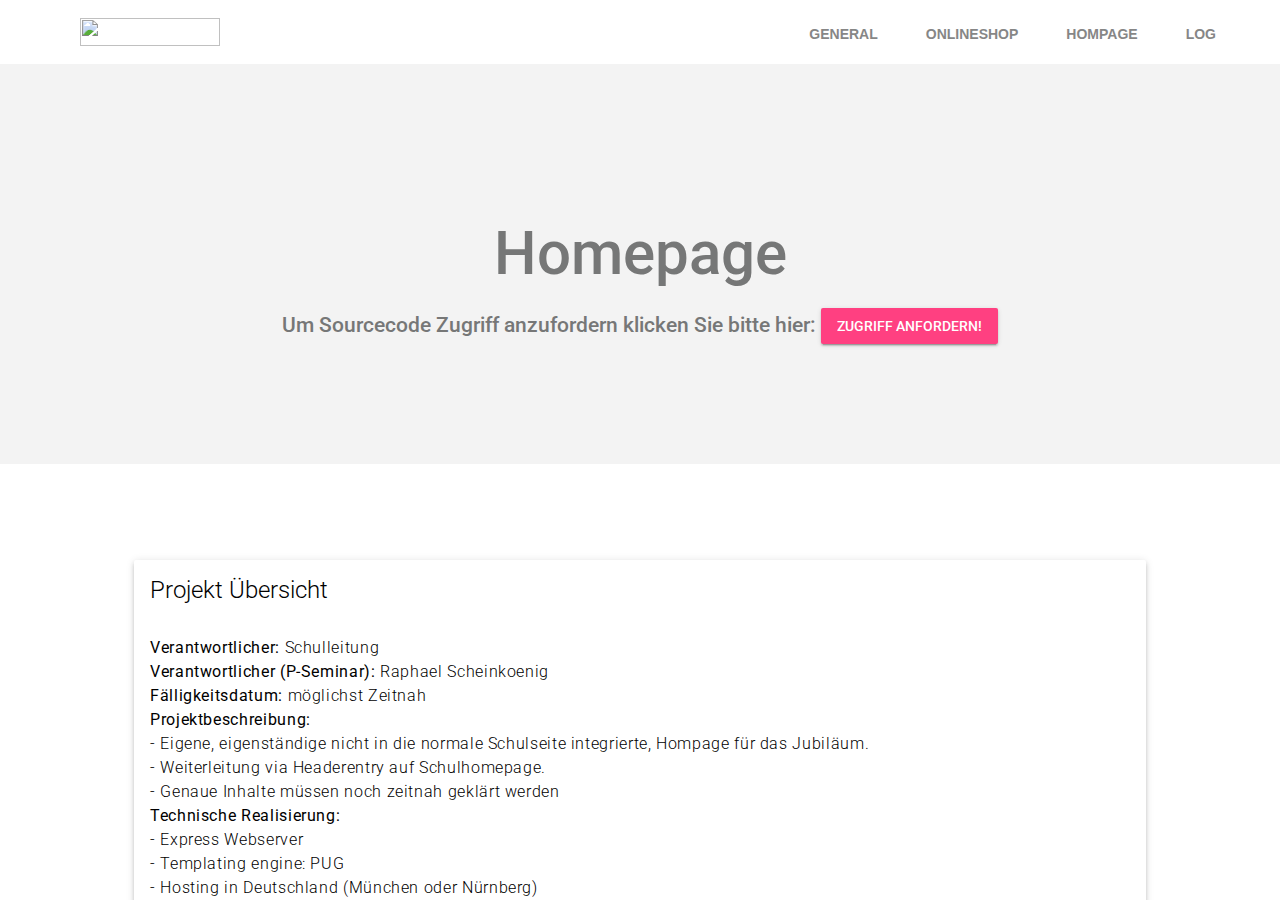
==== docs/index.1.html @ 5c645a76 "Initial Commit" ====
<!doctype html>
<!--
  Material Design Lite
  Copyright 2015 Google Inc. All rights reserved.

  Licensed under the Apache License, Version 2.0 (the "License");
  you may not use this file except in compliance with the License.
  You may obtain a copy of the License at

      https://www.apache.org/licenses/LICENSE-2.0

  Unless required by applicable law or agreed to in writing, software
  distributed under the License is distributed on an "AS IS" BASIS,
  WITHOUT WARRANTIES OR CONDITIONS OF ANY KIND, either express or implied.
  See the License for the specific language governing permissions and
  limitations under the License
-->

<html lang="en">
  <head>
    <meta charset="utf-8">
    <meta http-equiv="X-UA-Compatible" content="IE=edge">
    <meta name="description" content="Webprojects">
    <meta name="viewport" content="width=device-width, initial-scale=1.0, minimum-scale=1.0">
    <title>Webprojects</title>

    <!-- Page styles -->
    <link rel="stylesheet" href="https://fonts.googleapis.com/css?family=Roboto:regular,bold,italic,thin,light,bolditalic,black,medium&amp;lang=en">
    <link rel="stylesheet" href="https://fonts.googleapis.com/icon?family=Material+Icons">
    <style>
      /**
 * Copyright 2015 Google Inc. All Rights Reserved.
 *
 * Licensed under the Apache License, Version 2.0 (the "License");
 * you may not use this file except in compliance with the License.
 * You may obtain a copy of the License at
 *
 *      http://www.apache.org/licenses/LICENSE-2.0
 *
 * Unless required by applicable law or agreed to in writing, software
 * distributed under the License is distributed on an "AS IS" BASIS,
 * WITHOUT WARRANTIES OR CONDITIONS OF ANY KIND, either express or implied.
 * See the License for the specific language governing permissions and
 * limitations under the License.
 */
 /**
 * material-design-lite - Material Design Components in CSS, JS and HTML
 * @version v1.3.0
 * @license Apache-2.0
 * @copyright 2015 Google, Inc.
 * @link https://github.com/google/material-design-lite
 */
@charset "UTF-8";html{color:rgba(0,0,0,.87)}::-moz-selection{background:#b3d4fc;text-shadow:none}::selection{background:#b3d4fc;text-shadow:none}hr{display:block;height:1px;border:0;border-top:1px solid #ccc;margin:1em 0;padding:0}audio,canvas,iframe,img,svg,video{vertical-align:middle}fieldset{border:0;margin:0;padding:0}textarea{resize:vertical}.browserupgrade{margin:.2em 0;background:#ccc;color:#000;padding:.2em 0}.hidden{display:none!important}.visuallyhidden{border:0;clip:rect(0 0 0 0);height:1px;margin:-1px;overflow:hidden;padding:0;position:absolute;width:1px}.visuallyhidden.focusable:active,.visuallyhidden.focusable:focus{clip:auto;height:auto;margin:0;overflow:visible;position:static;width:auto}.invisible{visibility:hidden}.clearfix:before,.clearfix:after{content:" ";display:table}.clearfix:after{clear:both}@media print{*,*:before,*:after,*:first-letter{background:transparent!important;color:#000!important;box-shadow:none!important}a,a:visited{text-decoration:underline}a[href]:after{content:" (" attr(href)")"}abbr[title]:after{content:" (" attr(title)")"}a[href^="#"]:after,a[href^="javascript:"]:after{content:""}pre,blockquote{border:1px solid #999;page-break-inside:avoid}thead{display:table-header-group}tr,img{page-break-inside:avoid}img{max-width:100%!important}p,h2,h3{orphans:3;widows:3}h2,h3{page-break-after:avoid}}a,.mdl-accordion,.mdl-button,.mdl-card,.mdl-checkbox,.mdl-dropdown-menu,.mdl-icon-toggle,.mdl-item,.mdl-radio,.mdl-slider,.mdl-switch,.mdl-tabs__tab{-webkit-tap-highlight-color:transparent;-webkit-tap-highlight-color:rgba(255,255,255,0)}html{width:100%;height:100%;-ms-touch-action:manipulation;touch-action:manipulation}body{width:100%;min-height:100%;margin:0}main{display:block}*[hidden]{display:none!important}html,body{font-family:"Helvetica","Arial",sans-serif;font-size:14px;font-weight:400;line-height:20px}h1,h2,h3,h4,h5,h6,p{padding:0}h1 small,h2 small,h3 small,h4 small,h5 small,h6 small{font-family:"Roboto","Helvetica","Arial",sans-serif;font-weight:400;line-height:1.35;letter-spacing:-.02em;opacity:.54;font-size:.6em}h1{font-size:56px;line-height:1.35;letter-spacing:-.02em;margin:24px 0}h1,h2{font-family:"Roboto","Helvetica","Arial",sans-serif;font-weight:400}h2{font-size:45px;line-height:48px}h2,h3{margin:24px 0}h3{font-size:34px;line-height:40px}h3,h4{font-family:"Roboto","Helvetica","Arial",sans-serif;font-weight:400}h4{font-size:24px;line-height:32px;-moz-osx-font-smoothing:grayscale;margin:24px 0 16px}h5{font-size:20px;font-weight:500;line-height:1;letter-spacing:.02em}h5,h6{font-family:"Roboto","Helvetica","Arial",sans-serif;margin:24px 0 16px}h6{font-size:16px;letter-spacing:.04em}h6,p{font-weight:400;line-height:24px}p{font-size:14px;letter-spacing:0;margin:0 0 16px}a{color:#ff4081;font-weight:500}blockquote{font-family:"Roboto","Helvetica","Arial",sans-serif;position:relative;font-size:24px;font-weight:300;font-style:italic;line-height:1.35;letter-spacing:.08em}blockquote:before{position:absolute;left:-.5em;content:'“'}blockquote:after{content:'”';margin-left:-.05em}mark{background-color:#f4ff81}dt{font-weight:700}address{font-size:12px;line-height:1;font-style:normal}address,ul,ol{font-weight:400;letter-spacing:0}ul,ol{font-size:14px;line-height:24px}.mdl-typography--display-4,.mdl-typography--display-4-color-contrast{font-family:"Roboto","Helvetica","Arial",sans-serif;font-size:112px;font-weight:300;line-height:1;letter-spacing:-.04em}.mdl-typography--display-4-color-contrast{opacity:.54}.mdl-typography--display-3,.mdl-typography--display-3-color-contrast{font-family:"Roboto","Helvetica","Arial",sans-serif;font-size:56px;font-weight:400;line-height:1.35;letter-spacing:-.02em}.mdl-typography--display-3-color-contrast{opacity:.54}.mdl-typography--display-2,.mdl-typography--display-2-color-contrast{font-family:"Roboto","Helvetica","Arial",sans-serif;font-size:45px;font-weight:400;line-height:48px}.mdl-typography--display-2-color-contrast{opacity:.54}.mdl-typography--display-1,.mdl-typography--display-1-color-contrast{font-family:"Roboto","Helvetica","Arial",sans-serif;font-size:34px;font-weight:400;line-height:40px}.mdl-typography--display-1-color-contrast{opacity:.54}.mdl-typography--headline,.mdl-typography--headline-color-contrast{font-family:"Roboto","Helvetica","Arial",sans-serif;font-size:24px;font-weight:400;line-height:32px;-moz-osx-font-smoothing:grayscale}.mdl-typography--headline-color-contrast{opacity:.87}.mdl-typography--title,.mdl-typography--title-color-contrast{font-family:"Roboto","Helvetica","Arial",sans-serif;font-size:20px;font-weight:500;line-height:1;letter-spacing:.02em}.mdl-typography--title-color-contrast{opacity:.87}.mdl-typography--subhead,.mdl-typography--subhead-color-contrast{font-family:"Roboto","Helvetica","Arial",sans-serif;font-size:16px;font-weight:400;line-height:24px;letter-spacing:.04em}.mdl-typography--subhead-color-contrast{opacity:.87}.mdl-typography--body-2,.mdl-typography--body-2-color-contrast{font-size:14px;font-weight:700;line-height:24px;letter-spacing:0}.mdl-typography--body-2-color-contrast{opacity:.87}.mdl-typography--body-1,.mdl-typography--body-1-color-contrast{font-size:14px;font-weight:400;line-height:24px;letter-spacing:0}.mdl-typography--body-1-color-contrast{opacity:.87}.mdl-typography--body-2-force-preferred-font,.mdl-typography--body-2-force-preferred-font-color-contrast{font-family:"Roboto","Helvetica","Arial",sans-serif;font-size:14px;font-weight:500;line-height:24px;letter-spacing:0}.mdl-typography--body-2-force-preferred-font-color-contrast{opacity:.87}.mdl-typography--body-1-force-preferred-font,.mdl-typography--body-1-force-preferred-font-color-contrast{font-family:"Roboto","Helvetica","Arial",sans-serif;font-size:14px;font-weight:400;line-height:24px;letter-spacing:0}.mdl-typography--body-1-force-preferred-font-color-contrast{opacity:.87}.mdl-typography--caption,.mdl-typography--caption-force-preferred-font{font-size:12px;font-weight:400;line-height:1;letter-spacing:0}.mdl-typography--caption-force-preferred-font{font-family:"Roboto","Helvetica","Arial",sans-serif}.mdl-typography--caption-color-contrast,.mdl-typography--caption-force-preferred-font-color-contrast{font-size:12px;font-weight:400;line-height:1;letter-spacing:0;opacity:.54}.mdl-typography--caption-force-preferred-font-color-contrast,.mdl-typography--menu{font-family:"Roboto","Helvetica","Arial",sans-serif}.mdl-typography--menu{font-size:14px;font-weight:500;line-height:1;letter-spacing:0}.mdl-typography--menu-color-contrast{opacity:.87}.mdl-typography--menu-color-contrast,.mdl-typography--button,.mdl-typography--button-color-contrast{font-family:"Roboto","Helvetica","Arial",sans-serif;font-size:14px;font-weight:500;line-height:1;letter-spacing:0}.mdl-typography--button,.mdl-typography--button-color-contrast{text-transform:uppercase}.mdl-typography--button-color-contrast{opacity:.87}.mdl-typography--text-left{text-align:left}.mdl-typography--text-right{text-align:right}.mdl-typography--text-center{text-align:center}.mdl-typography--text-justify{text-align:justify}.mdl-typography--text-nowrap{white-space:nowrap}.mdl-typography--text-lowercase{text-transform:lowercase}.mdl-typography--text-uppercase{text-transform:uppercase}.mdl-typography--text-capitalize{text-transform:capitalize}.mdl-typography--font-thin{font-weight:200!important}.mdl-typography--font-light{font-weight:300!important}.mdl-typography--font-regular{font-weight:400!important}.mdl-typography--font-medium{font-weight:500!important}.mdl-typography--font-bold{font-weight:700!important}.mdl-typography--font-black{font-weight:900!important}.material-icons{font-family:'Material Icons';font-weight:400;font-style:normal;font-size:24px;line-height:1;letter-spacing:normal;text-transform:none;display:inline-block;word-wrap:normal;-moz-font-feature-settings:'liga';font-feature-settings:'liga';-webkit-font-feature-settings:'liga';-webkit-font-smoothing:antialiased}.mdl-color-text--red{color:#f44336 !important}.mdl-color--red{background-color:#f44336 !important}.mdl-color-text--red-50{color:#ffebee !important}.mdl-color--red-50{background-color:#ffebee !important}.mdl-color-text--red-100{color:#ffcdd2 !important}.mdl-color--red-100{background-color:#ffcdd2 !important}.mdl-color-text--red-200{color:#ef9a9a !important}.mdl-color--red-200{background-color:#ef9a9a !important}.mdl-color-text--red-300{color:#e57373 !important}.mdl-color--red-300{background-color:#e57373 !important}.mdl-color-text--red-400{color:#ef5350 !important}.mdl-color--red-400{background-color:#ef5350 !important}.mdl-color-text--red-500{color:#f44336 !important}.mdl-color--red-500{background-color:#f44336 !important}.mdl-color-text--red-600{color:#e53935 !important}.mdl-color--red-600{background-color:#e53935 !important}.mdl-color-text--red-700{color:#d32f2f !important}.mdl-color--red-700{background-color:#d32f2f !important}.mdl-color-text--red-800{color:#c62828 !important}.mdl-color--red-800{background-color:#c62828 !important}.mdl-color-text--red-900{color:#b71c1c !important}.mdl-color--red-900{background-color:#b71c1c !important}.mdl-color-text--red-A100{color:#ff8a80 !important}.mdl-color--red-A100{background-color:#ff8a80 !important}.mdl-color-text--red-A200{color:#ff5252 !important}.mdl-color--red-A200{background-color:#ff5252 !important}.mdl-color-text--red-A400{color:#ff1744 !important}.mdl-color--red-A400{background-color:#ff1744 !important}.mdl-color-text--red-A700{color:#d50000 !important}.mdl-color--red-A700{background-color:#d50000 !important}.mdl-color-text--pink{color:#e91e63 !important}.mdl-color--pink{background-color:#e91e63 !important}.mdl-color-text--pink-50{color:#fce4ec !important}.mdl-color--pink-50{background-color:#fce4ec !important}.mdl-color-text--pink-100{color:#f8bbd0 !important}.mdl-color--pink-100{background-color:#f8bbd0 !important}.mdl-color-text--pink-200{color:#f48fb1 !important}.mdl-color--pink-200{background-color:#f48fb1 !important}.mdl-color-text--pink-300{color:#f06292 !important}.mdl-color--pink-300{background-color:#f06292 !important}.mdl-color-text--pink-400{color:#ec407a !important}.mdl-color--pink-400{background-color:#ec407a !important}.mdl-color-text--pink-500{color:#e91e63 !important}.mdl-color--pink-500{background-color:#e91e63 !important}.mdl-color-text--pink-600{color:#d81b60 !important}.mdl-color--pink-600{background-color:#d81b60 !important}.mdl-color-text--pink-700{color:#c2185b !important}.mdl-color--pink-700{background-color:#c2185b !important}.mdl-color-text--pink-800{color:#ad1457 !important}.mdl-color--pink-800{background-color:#ad1457 !important}.mdl-color-text--pink-900{color:#880e4f !important}.mdl-color--pink-900{background-color:#880e4f !important}.mdl-color-text--pink-A100{color:#ff80ab !important}.mdl-color--pink-A100{background-color:#ff80ab !important}.mdl-color-text--pink-A200{color:#ff4081 !important}.mdl-color--pink-A200{background-color:#ff4081 !important}.mdl-color-text--pink-A400{color:#f50057 !important}.mdl-color--pink-A400{background-color:#f50057 !important}.mdl-color-text--pink-A700{color:#c51162 !important}.mdl-color--pink-A700{background-color:#c51162 !important}.mdl-color-text--purple{color:#9c27b0 !important}.mdl-color--purple{background-color:#9c27b0 !important}.mdl-color-text--purple-50{color:#f3e5f5 !important}.mdl-color--purple-50{background-color:#f3e5f5 !important}.mdl-color-text--purple-100{color:#e1bee7 !important}.mdl-color--purple-100{background-color:#e1bee7 !important}.mdl-color-text--purple-200{color:#ce93d8 !important}.mdl-color--purple-200{background-color:#ce93d8 !important}.mdl-color-text--purple-300{color:#ba68c8 !important}.mdl-color--purple-300{background-color:#ba68c8 !important}.mdl-color-text--purple-400{color:#ab47bc !important}.mdl-color--purple-400{background-color:#ab47bc !important}.mdl-color-text--purple-500{color:#9c27b0 !important}.mdl-color--purple-500{background-color:#9c27b0 !important}.mdl-color-text--purple-600{color:#8e24aa !important}.mdl-color--purple-600{background-color:#8e24aa !important}.mdl-color-text--purple-700{color:#7b1fa2 !important}.mdl-color--purple-700{background-color:#7b1fa2 !important}.mdl-color-text--purple-800{color:#6a1b9a !important}.mdl-color--purple-800{background-color:#6a1b9a !important}.mdl-color-text--purple-900{color:#4a148c !important}.mdl-color--purple-900{background-color:#4a148c !important}.mdl-color-text--purple-A100{color:#ea80fc !important}.mdl-color--purple-A100{background-color:#ea80fc !important}.mdl-color-text--purple-A200{color:#e040fb !important}.mdl-color--purple-A200{background-color:#e040fb !important}.mdl-color-text--purple-A400{color:#d500f9 !important}.mdl-color--purple-A400{background-color:#d500f9 !important}.mdl-color-text--purple-A700{color:#a0f !important}.mdl-color--purple-A700{background-color:#a0f !important}.mdl-color-text--deep-purple{color:#673ab7 !important}.mdl-color--deep-purple{background-color:#673ab7 !important}.mdl-color-text--deep-purple-50{color:#ede7f6 !important}.mdl-color--deep-purple-50{background-color:#ede7f6 !important}.mdl-color-text--deep-purple-100{color:#d1c4e9 !important}.mdl-color--deep-purple-100{background-color:#d1c4e9 !important}.mdl-color-text--deep-purple-200{color:#b39ddb !important}.mdl-color--deep-purple-200{background-color:#b39ddb !important}.mdl-color-text--deep-purple-300{color:#9575cd !important}.mdl-color--deep-purple-300{background-color:#9575cd !important}.mdl-color-text--deep-purple-400{color:#7e57c2 !important}.mdl-color--deep-purple-400{background-color:#7e57c2 !important}.mdl-color-text--deep-purple-500{color:#673ab7 !important}.mdl-color--deep-purple-500{background-color:#673ab7 !important}.mdl-color-text--deep-purple-600{color:#5e35b1 !important}.mdl-color--deep-purple-600{background-color:#5e35b1 !important}.mdl-color-text--deep-purple-700{color:#512da8 !important}.mdl-color--deep-purple-700{background-color:#512da8 !important}.mdl-color-text--deep-purple-800{color:#4527a0 !important}.mdl-color--deep-purple-800{background-color:#4527a0 !important}.mdl-color-text--deep-purple-900{color:#311b92 !important}.mdl-color--deep-purple-900{background-color:#311b92 !important}.mdl-color-text--deep-purple-A100{color:#b388ff !important}.mdl-color--deep-purple-A100{background-color:#b388ff !important}.mdl-color-text--deep-purple-A200{color:#7c4dff !important}.mdl-color--deep-purple-A200{background-color:#7c4dff !important}.mdl-color-text--deep-purple-A400{color:#651fff !important}.mdl-color--deep-purple-A400{background-color:#651fff !important}.mdl-color-text--deep-purple-A700{color:#6200ea !important}.mdl-color--deep-purple-A700{background-color:#6200ea !important}.mdl-color-text--indigo{color:#3f51b5 !important}.mdl-color--indigo{background-color:#3f51b5 !important}.mdl-color-text--indigo-50{color:#e8eaf6 !important}.mdl-color--indigo-50{background-color:#e8eaf6 !important}.mdl-color-text--indigo-100{color:#c5cae9 !important}.mdl-color--indigo-100{background-color:#c5cae9 !important}.mdl-color-text--indigo-200{color:#9fa8da !important}.mdl-color--indigo-200{background-color:#9fa8da !important}.mdl-color-text--indigo-300{color:#7986cb !important}.mdl-color--indigo-300{background-color:#7986cb !important}.mdl-color-text--indigo-400{color:#5c6bc0 !important}.mdl-color--indigo-400{background-color:#5c6bc0 !important}.mdl-color-text--indigo-500{color:#3f51b5 !important}.mdl-color--indigo-500{background-color:#3f51b5 !important}.mdl-color-text--indigo-600{color:#3949ab !important}.mdl-color--indigo-600{background-color:#3949ab !important}.mdl-color-text--indigo-700{color:#303f9f !important}.mdl-color--indigo-700{background-color:#303f9f !important}.mdl-color-text--indigo-800{color:#283593 !important}.mdl-color--indigo-800{background-color:#283593 !important}.mdl-color-text--indigo-900{color:#1a237e !important}.mdl-color--indigo-900{background-color:#1a237e !important}.mdl-color-text--indigo-A100{color:#8c9eff !important}.mdl-color--indigo-A100{background-color:#8c9eff !important}.mdl-color-text--indigo-A200{color:#536dfe !important}.mdl-color--indigo-A200{background-color:#536dfe !important}.mdl-color-text--indigo-A400{color:#3d5afe !important}.mdl-color--indigo-A400{background-color:#3d5afe !important}.mdl-color-text--indigo-A700{color:#304ffe !important}.mdl-color--indigo-A700{background-color:#304ffe !important}.mdl-color-text--blue{color:#2196f3 !important}.mdl-color--blue{background-color:#2196f3 !important}.mdl-color-text--blue-50{color:#e3f2fd !important}.mdl-color--blue-50{background-color:#e3f2fd !important}.mdl-color-text--blue-100{color:#bbdefb !important}.mdl-color--blue-100{background-color:#bbdefb !important}.mdl-color-text--blue-200{color:#90caf9 !important}.mdl-color--blue-200{background-color:#90caf9 !important}.mdl-color-text--blue-300{color:#64b5f6 !important}.mdl-color--blue-300{background-color:#64b5f6 !important}.mdl-color-text--blue-400{color:#42a5f5 !important}.mdl-color--blue-400{background-color:#42a5f5 !important}.mdl-color-text--blue-500{color:#2196f3 !important}.mdl-color--blue-500{background-color:#2196f3 !important}.mdl-color-text--blue-600{color:#1e88e5 !important}.mdl-color--blue-600{background-color:#1e88e5 !important}.mdl-color-text--blue-700{color:#1976d2 !important}.mdl-color--blue-700{background-color:#1976d2 !important}.mdl-color-text--blue-800{color:#1565c0 !important}.mdl-color--blue-800{background-color:#1565c0 !important}.mdl-color-text--blue-900{color:#0d47a1 !important}.mdl-color--blue-900{background-color:#0d47a1 !important}.mdl-color-text--blue-A100{color:#82b1ff !important}.mdl-color--blue-A100{background-color:#82b1ff !important}.mdl-color-text--blue-A200{color:#448aff !important}.mdl-color--blue-A200{background-color:#448aff !important}.mdl-color-text--blue-A400{color:#2979ff !important}.mdl-color--blue-A400{background-color:#2979ff !important}.mdl-color-text--blue-A700{color:#2962ff !important}.mdl-color--blue-A700{background-color:#2962ff !important}.mdl-color-text--light-blue{color:#03a9f4 !important}.mdl-color--light-blue{background-color:#03a9f4 !important}.mdl-color-text--light-blue-50{color:#e1f5fe !important}.mdl-color--light-blue-50{background-color:#e1f5fe !important}.mdl-color-text--light-blue-100{color:#b3e5fc !important}.mdl-color--light-blue-100{background-color:#b3e5fc !important}.mdl-color-text--light-blue-200{color:#81d4fa !important}.mdl-color--light-blue-200{background-color:#81d4fa !important}.mdl-color-text--light-blue-300{color:#4fc3f7 !important}.mdl-color--light-blue-300{background-color:#4fc3f7 !important}.mdl-color-text--light-blue-400{color:#29b6f6 !important}.mdl-color--light-blue-400{background-color:#29b6f6 !important}.mdl-color-text--light-blue-500{color:#03a9f4 !important}.mdl-color--light-blue-500{background-color:#03a9f4 !important}.mdl-color-text--light-blue-600{color:#039be5 !important}.mdl-color--light-blue-600{background-color:#039be5 !important}.mdl-color-text--light-blue-700{color:#0288d1 !important}.mdl-color--light-blue-700{background-color:#0288d1 !important}.mdl-color-text--light-blue-800{color:#0277bd !important}.mdl-color--light-blue-800{background-color:#0277bd !important}.mdl-color-text--light-blue-900{color:#01579b !important}.mdl-color--light-blue-900{background-color:#01579b !important}.mdl-color-text--light-blue-A100{color:#80d8ff !important}.mdl-color--light-blue-A100{background-color:#80d8ff !important}.mdl-color-text--light-blue-A200{color:#40c4ff !important}.mdl-color--light-blue-A200{background-color:#40c4ff !important}.mdl-color-text--light-blue-A400{color:#00b0ff !important}.mdl-color--light-blue-A400{background-color:#00b0ff !important}.mdl-color-text--light-blue-A700{color:#0091ea !important}.mdl-color--light-blue-A700{background-color:#0091ea !important}.mdl-color-text--cyan{color:#00bcd4 !important}.mdl-color--cyan{background-color:#00bcd4 !important}.mdl-color-text--cyan-50{color:#e0f7fa !important}.mdl-color--cyan-50{background-color:#e0f7fa !important}.mdl-color-text--cyan-100{color:#b2ebf2 !important}.mdl-color--cyan-100{background-color:#b2ebf2 !important}.mdl-color-text--cyan-200{color:#80deea !important}.mdl-color--cyan-200{background-color:#80deea !important}.mdl-color-text--cyan-300{color:#4dd0e1 !important}.mdl-color--cyan-300{background-color:#4dd0e1 !important}.mdl-color-text--cyan-400{color:#26c6da !important}.mdl-color--cyan-400{background-color:#26c6da !important}.mdl-color-text--cyan-500{color:#00bcd4 !important}.mdl-color--cyan-500{background-color:#00bcd4 !important}.mdl-color-text--cyan-600{color:#00acc1 !important}.mdl-color--cyan-600{background-color:#00acc1 !important}.mdl-color-text--cyan-700{color:#0097a7 !important}.mdl-color--cyan-700{background-color:#0097a7 !important}.mdl-color-text--cyan-800{color:#00838f !important}.mdl-color--cyan-800{background-color:#00838f !important}.mdl-color-text--cyan-900{color:#006064 !important}.mdl-color--cyan-900{background-color:#006064 !important}.mdl-color-text--cyan-A100{color:#84ffff !important}.mdl-color--cyan-A100{background-color:#84ffff !important}.mdl-color-text--cyan-A200{color:#18ffff !important}.mdl-color--cyan-A200{background-color:#18ffff !important}.mdl-color-text--cyan-A400{color:#00e5ff !important}.mdl-color--cyan-A400{background-color:#00e5ff !important}.mdl-color-text--cyan-A700{color:#00b8d4 !important}.mdl-color--cyan-A700{background-color:#00b8d4 !important}.mdl-color-text--teal{color:#009688 !important}.mdl-color--teal{background-color:#009688 !important}.mdl-color-text--teal-50{color:#e0f2f1 !important}.mdl-color--teal-50{background-color:#e0f2f1 !important}.mdl-color-text--teal-100{color:#b2dfdb !important}.mdl-color--teal-100{background-color:#b2dfdb !important}.mdl-color-text--teal-200{color:#80cbc4 !important}.mdl-color--teal-200{background-color:#80cbc4 !important}.mdl-color-text--teal-300{color:#4db6ac !important}.mdl-color--teal-300{background-color:#4db6ac !important}.mdl-color-text--teal-400{color:#26a69a !important}.mdl-color--teal-400{background-color:#26a69a !important}.mdl-color-text--teal-500{color:#009688 !important}.mdl-color--teal-500{background-color:#009688 !important}.mdl-color-text--teal-600{color:#00897b !important}.mdl-color--teal-600{background-color:#00897b !important}.mdl-color-text--teal-700{color:#00796b !important}.mdl-color--teal-700{background-color:#00796b !important}.mdl-color-text--teal-800{color:#00695c !important}.mdl-color--teal-800{background-color:#00695c !important}.mdl-color-text--teal-900{color:#004d40 !important}.mdl-color--teal-900{background-color:#004d40 !important}.mdl-color-text--teal-A100{color:#a7ffeb !important}.mdl-color--teal-A100{background-color:#a7ffeb !important}.mdl-color-text--teal-A200{color:#64ffda !important}.mdl-color--teal-A200{background-color:#64ffda !important}.mdl-color-text--teal-A400{color:#1de9b6 !important}.mdl-color--teal-A400{background-color:#1de9b6 !important}.mdl-color-text--teal-A700{color:#00bfa5 !important}.mdl-color--teal-A700{background-color:#00bfa5 !important}.mdl-color-text--green{color:#4caf50 !important}.mdl-color--green{background-color:#4caf50 !important}.mdl-color-text--green-50{color:#e8f5e9 !important}.mdl-color--green-50{background-color:#e8f5e9 !important}.mdl-color-text--green-100{color:#c8e6c9 !important}.mdl-color--green-100{background-color:#c8e6c9 !important}.mdl-color-text--green-200{color:#a5d6a7 !important}.mdl-color--green-200{background-color:#a5d6a7 !important}.mdl-color-text--green-300{color:#81c784 !important}.mdl-color--green-300{background-color:#81c784 !important}.mdl-color-text--green-400{color:#66bb6a !important}.mdl-color--green-400{background-color:#66bb6a !important}.mdl-color-text--green-500{color:#4caf50 !important}.mdl-color--green-500{background-color:#4caf50 !important}.mdl-color-text--green-600{color:#43a047 !important}.mdl-color--green-600{background-color:#43a047 !important}.mdl-color-text--green-700{color:#388e3c !important}.mdl-color--green-700{background-color:#388e3c !important}.mdl-color-text--green-800{color:#2e7d32 !important}.mdl-color--green-800{background-color:#2e7d32 !important}.mdl-color-text--green-900{color:#1b5e20 !important}.mdl-color--green-900{background-color:#1b5e20 !important}.mdl-color-text--green-A100{color:#b9f6ca !important}.mdl-color--green-A100{background-color:#b9f6ca !important}.mdl-color-text--green-A200{color:#69f0ae !important}.mdl-color--green-A200{background-color:#69f0ae !important}.mdl-color-text--green-A400{color:#00e676 !important}.mdl-color--green-A400{background-color:#00e676 !important}.mdl-color-text--green-A700{color:#00c853 !important}.mdl-color--green-A700{background-color:#00c853 !important}.mdl-color-text--light-green{color:#8bc34a !important}.mdl-color--light-green{background-color:#8bc34a !important}.mdl-color-text--light-green-50{color:#f1f8e9 !important}.mdl-color--light-green-50{background-color:#f1f8e9 !important}.mdl-color-text--light-green-100{color:#dcedc8 !important}.mdl-color--light-green-100{background-color:#dcedc8 !important}.mdl-color-text--light-green-200{color:#c5e1a5 !important}.mdl-color--light-green-200{background-color:#c5e1a5 !important}.mdl-color-text--light-green-300{color:#aed581 !important}.mdl-color--light-green-300{background-color:#aed581 !important}.mdl-color-text--light-green-400{color:#9ccc65 !important}.mdl-color--light-green-400{background-color:#9ccc65 !important}.mdl-color-text--light-green-500{color:#8bc34a !important}.mdl-color--light-green-500{background-color:#8bc34a !important}.mdl-color-text--light-green-600{color:#7cb342 !important}.mdl-color--light-green-600{background-color:#7cb342 !important}.mdl-color-text--light-green-700{color:#689f38 !important}.mdl-color--light-green-700{background-color:#689f38 !important}.mdl-color-text--light-green-800{color:#558b2f !important}.mdl-color--light-green-800{background-color:#558b2f !important}.mdl-color-text--light-green-900{color:#33691e !important}.mdl-color--light-green-900{background-color:#33691e !important}.mdl-color-text--light-green-A100{color:#ccff90 !important}.mdl-color--light-green-A100{background-color:#ccff90 !important}.mdl-color-text--light-green-A200{color:#b2ff59 !important}.mdl-color--light-green-A200{background-color:#b2ff59 !important}.mdl-color-text--light-green-A400{color:#76ff03 !important}.mdl-color--light-green-A400{background-color:#76ff03 !important}.mdl-color-text--light-green-A700{color:#64dd17 !important}.mdl-color--light-green-A700{background-color:#64dd17 !important}.mdl-color-text--lime{color:#cddc39 !important}.mdl-color--lime{background-color:#cddc39 !important}.mdl-color-text--lime-50{color:#f9fbe7 !important}.mdl-color--lime-50{background-color:#f9fbe7 !important}.mdl-color-text--lime-100{color:#f0f4c3 !important}.mdl-color--lime-100{background-color:#f0f4c3 !important}.mdl-color-text--lime-200{color:#e6ee9c !important}.mdl-color--lime-200{background-color:#e6ee9c !important}.mdl-color-text--lime-300{color:#dce775 !important}.mdl-color--lime-300{background-color:#dce775 !important}.mdl-color-text--lime-400{color:#d4e157 !important}.mdl-color--lime-400{background-color:#d4e157 !important}.mdl-color-text--lime-500{color:#cddc39 !important}.mdl-color--lime-500{background-color:#cddc39 !important}.mdl-color-text--lime-600{color:#c0ca33 !important}.mdl-color--lime-600{background-color:#c0ca33 !important}.mdl-color-text--lime-700{color:#afb42b !important}.mdl-color--lime-700{background-color:#afb42b !important}.mdl-color-text--lime-800{color:#9e9d24 !important}.mdl-color--lime-800{background-color:#9e9d24 !important}.mdl-color-text--lime-900{color:#827717 !important}.mdl-color--lime-900{background-color:#827717 !important}.mdl-color-text--lime-A100{color:#f4ff81 !important}.mdl-color--lime-A100{background-color:#f4ff81 !important}.mdl-color-text--lime-A200{color:#eeff41 !important}.mdl-color--lime-A200{background-color:#eeff41 !important}.mdl-color-text--lime-A400{color:#c6ff00 !important}.mdl-color--lime-A400{background-color:#c6ff00 !important}.mdl-color-text--lime-A700{color:#aeea00 !important}.mdl-color--lime-A700{background-color:#aeea00 !important}.mdl-color-text--yellow{color:#ffeb3b !important}.mdl-color--yellow{background-color:#ffeb3b !important}.mdl-color-text--yellow-50{color:#fffde7 !important}.mdl-color--yellow-50{background-color:#fffde7 !important}.mdl-color-text--yellow-100{color:#fff9c4 !important}.mdl-color--yellow-100{background-color:#fff9c4 !important}.mdl-color-text--yellow-200{color:#fff59d !important}.mdl-color--yellow-200{background-color:#fff59d !important}.mdl-color-text--yellow-300{color:#fff176 !important}.mdl-color--yellow-300{background-color:#fff176 !important}.mdl-color-text--yellow-400{color:#ffee58 !important}.mdl-color--yellow-400{background-color:#ffee58 !important}.mdl-color-text--yellow-500{color:#ffeb3b !important}.mdl-color--yellow-500{background-color:#ffeb3b !important}.mdl-color-text--yellow-600{color:#fdd835 !important}.mdl-color--yellow-600{background-color:#fdd835 !important}.mdl-color-text--yellow-700{color:#fbc02d !important}.mdl-color--yellow-700{background-color:#fbc02d !important}.mdl-color-text--yellow-800{color:#f9a825 !important}.mdl-color--yellow-800{background-color:#f9a825 !important}.mdl-color-text--yellow-900{color:#f57f17 !important}.mdl-color--yellow-900{background-color:#f57f17 !important}.mdl-color-text--yellow-A100{color:#ffff8d !important}.mdl-color--yellow-A100{background-color:#ffff8d !important}.mdl-color-text--yellow-A200{color:#ff0 !important}.mdl-color--yellow-A200{background-color:#ff0 !important}.mdl-color-text--yellow-A400{color:#ffea00 !important}.mdl-color--yellow-A400{background-color:#ffea00 !important}.mdl-color-text--yellow-A700{color:#ffd600 !important}.mdl-color--yellow-A700{background-color:#ffd600 !important}.mdl-color-text--amber{color:#ffc107 !important}.mdl-color--amber{background-color:#ffc107 !important}.mdl-color-text--amber-50{color:#fff8e1 !important}.mdl-color--amber-50{background-color:#fff8e1 !important}.mdl-color-text--amber-100{color:#ffecb3 !important}.mdl-color--amber-100{background-color:#ffecb3 !important}.mdl-color-text--amber-200{color:#ffe082 !important}.mdl-color--amber-200{background-color:#ffe082 !important}.mdl-color-text--amber-300{color:#ffd54f !important}.mdl-color--amber-300{background-color:#ffd54f !important}.mdl-color-text--amber-400{color:#ffca28 !important}.mdl-color--amber-400{background-color:#ffca28 !important}.mdl-color-text--amber-500{color:#ffc107 !important}.mdl-color--amber-500{background-color:#ffc107 !important}.mdl-color-text--amber-600{color:#ffb300 !important}.mdl-color--amber-600{background-color:#ffb300 !important}.mdl-color-text--amber-700{color:#ffa000 !important}.mdl-color--amber-700{background-color:#ffa000 !important}.mdl-color-text--amber-800{color:#ff8f00 !important}.mdl-color--amber-800{background-color:#ff8f00 !important}.mdl-color-text--amber-900{color:#ff6f00 !important}.mdl-color--amber-900{background-color:#ff6f00 !important}.mdl-color-text--amber-A100{color:#ffe57f !important}.mdl-color--amber-A100{background-color:#ffe57f !important}.mdl-color-text--amber-A200{color:#ffd740 !important}.mdl-color--amber-A200{background-color:#ffd740 !important}.mdl-color-text--amber-A400{color:#ffc400 !important}.mdl-color--amber-A400{background-color:#ffc400 !important}.mdl-color-text--amber-A700{color:#ffab00 !important}.mdl-color--amber-A700{background-color:#ffab00 !important}.mdl-color-text--orange{color:#ff9800 !important}.mdl-color--orange{background-color:#ff9800 !important}.mdl-color-text--orange-50{color:#fff3e0 !important}.mdl-color--orange-50{background-color:#fff3e0 !important}.mdl-color-text--orange-100{color:#ffe0b2 !important}.mdl-color--orange-100{background-color:#ffe0b2 !important}.mdl-color-text--orange-200{color:#ffcc80 !important}.mdl-color--orange-200{background-color:#ffcc80 !important}.mdl-color-text--orange-300{color:#ffb74d !important}.mdl-color--orange-300{background-color:#ffb74d !important}.mdl-color-text--orange-400{color:#ffa726 !important}.mdl-color--orange-400{background-color:#ffa726 !important}.mdl-color-text--orange-500{color:#ff9800 !important}.mdl-color--orange-500{background-color:#ff9800 !important}.mdl-color-text--orange-600{color:#fb8c00 !important}.mdl-color--orange-600{background-color:#fb8c00 !important}.mdl-color-text--orange-700{color:#f57c00 !important}.mdl-color--orange-700{background-color:#f57c00 !important}.mdl-color-text--orange-800{color:#ef6c00 !important}.mdl-color--orange-800{background-color:#ef6c00 !important}.mdl-color-text--orange-900{color:#e65100 !important}.mdl-color--orange-900{background-color:#e65100 !important}.mdl-color-text--orange-A100{color:#ffd180 !important}.mdl-color--orange-A100{background-color:#ffd180 !important}.mdl-color-text--orange-A200{color:#ffab40 !important}.mdl-color--orange-A200{background-color:#ffab40 !important}.mdl-color-text--orange-A400{color:#ff9100 !important}.mdl-color--orange-A400{background-color:#ff9100 !important}.mdl-color-text--orange-A700{color:#ff6d00 !important}.mdl-color--orange-A700{background-color:#ff6d00 !important}.mdl-color-text--deep-orange{color:#ff5722 !important}.mdl-color--deep-orange{background-color:#ff5722 !important}.mdl-color-text--deep-orange-50{color:#fbe9e7 !important}.mdl-color--deep-orange-50{background-color:#fbe9e7 !important}.mdl-color-text--deep-orange-100{color:#ffccbc !important}.mdl-color--deep-orange-100{background-color:#ffccbc !important}.mdl-color-text--deep-orange-200{color:#ffab91 !important}.mdl-color--deep-orange-200{background-color:#ffab91 !important}.mdl-color-text--deep-orange-300{color:#ff8a65 !important}.mdl-color--deep-orange-300{background-color:#ff8a65 !important}.mdl-color-text--deep-orange-400{color:#ff7043 !important}.mdl-color--deep-orange-400{background-color:#ff7043 !important}.mdl-color-text--deep-orange-500{color:#ff5722 !important}.mdl-color--deep-orange-500{background-color:#ff5722 !important}.mdl-color-text--deep-orange-600{color:#f4511e !important}.mdl-color--deep-orange-600{background-color:#f4511e !important}.mdl-color-text--deep-orange-700{color:#e64a19 !important}.mdl-color--deep-orange-700{background-color:#e64a19 !important}.mdl-color-text--deep-orange-800{color:#d84315 !important}.mdl-color--deep-orange-800{background-color:#d84315 !important}.mdl-color-text--deep-orange-900{color:#bf360c !important}.mdl-color--deep-orange-900{background-color:#bf360c !important}.mdl-color-text--deep-orange-A100{color:#ff9e80 !important}.mdl-color--deep-orange-A100{background-color:#ff9e80 !important}.mdl-color-text--deep-orange-A200{color:#ff6e40 !important}.mdl-color--deep-orange-A200{background-color:#ff6e40 !important}.mdl-color-text--deep-orange-A400{color:#ff3d00 !important}.mdl-color--deep-orange-A400{background-color:#ff3d00 !important}.mdl-color-text--deep-orange-A700{color:#dd2c00 !important}.mdl-color--deep-orange-A700{background-color:#dd2c00 !important}.mdl-color-text--brown{color:#795548 !important}.mdl-color--brown{background-color:#795548 !important}.mdl-color-text--brown-50{color:#efebe9 !important}.mdl-color--brown-50{background-color:#efebe9 !important}.mdl-color-text--brown-100{color:#d7ccc8 !important}.mdl-color--brown-100{background-color:#d7ccc8 !important}.mdl-color-text--brown-200{color:#bcaaa4 !important}.mdl-color--brown-200{background-color:#bcaaa4 !important}.mdl-color-text--brown-300{color:#a1887f !important}.mdl-color--brown-300{background-color:#a1887f !important}.mdl-color-text--brown-400{color:#8d6e63 !important}.mdl-color--brown-400{background-color:#8d6e63 !important}.mdl-color-text--brown-500{color:#795548 !important}.mdl-color--brown-500{background-color:#795548 !important}.mdl-color-text--brown-600{color:#6d4c41 !important}.mdl-color--brown-600{background-color:#6d4c41 !important}.mdl-color-text--brown-700{color:#5d4037 !important}.mdl-color--brown-700{background-color:#5d4037 !important}.mdl-color-text--brown-800{color:#4e342e !important}.mdl-color--brown-800{background-color:#4e342e !important}.mdl-color-text--brown-900{color:#3e2723 !important}.mdl-color--brown-900{background-color:#3e2723 !important}.mdl-color-text--grey{color:#9e9e9e !important}.mdl-color--grey{background-color:#9e9e9e !important}.mdl-color-text--grey-50{color:#fafafa !important}.mdl-color--grey-50{background-color:#fafafa !important}.mdl-color-text--grey-100{color:#f5f5f5 !important}.mdl-color--grey-100{background-color:#f5f5f5 !important}.mdl-color-text--grey-200{color:#eee !important}.mdl-color--grey-200{background-color:#eee !important}.mdl-color-text--grey-300{color:#e0e0e0 !important}.mdl-color--grey-300{background-color:#e0e0e0 !important}.mdl-color-text--grey-400{color:#bdbdbd !important}.mdl-color--grey-400{background-color:#bdbdbd !important}.mdl-color-text--grey-500{color:#9e9e9e !important}.mdl-color--grey-500{background-color:#9e9e9e !important}.mdl-color-text--grey-600{color:#757575 !important}.mdl-color--grey-600{background-color:#757575 !important}.mdl-color-text--grey-700{color:#616161 !important}.mdl-color--grey-700{background-color:#616161 !important}.mdl-color-text--grey-800{color:#424242 !important}.mdl-color--grey-800{background-color:#424242 !important}.mdl-color-text--grey-900{color:#212121 !important}.mdl-color--grey-900{background-color:#212121 !important}.mdl-color-text--blue-grey{color:#607d8b !important}.mdl-color--blue-grey{background-color:#607d8b !important}.mdl-color-text--blue-grey-50{color:#eceff1 !important}.mdl-color--blue-grey-50{background-color:#eceff1 !important}.mdl-color-text--blue-grey-100{color:#cfd8dc !important}.mdl-color--blue-grey-100{background-color:#cfd8dc !important}.mdl-color-text--blue-grey-200{color:#b0bec5 !important}.mdl-color--blue-grey-200{background-color:#b0bec5 !important}.mdl-color-text--blue-grey-300{color:#90a4ae !important}.mdl-color--blue-grey-300{background-color:#90a4ae !important}.mdl-color-text--blue-grey-400{color:#78909c !important}.mdl-color--blue-grey-400{background-color:#78909c !important}.mdl-color-text--blue-grey-500{color:#607d8b !important}.mdl-color--blue-grey-500{background-color:#607d8b !important}.mdl-color-text--blue-grey-600{color:#546e7a !important}.mdl-color--blue-grey-600{background-color:#546e7a !important}.mdl-color-text--blue-grey-700{color:#455a64 !important}.mdl-color--blue-grey-700{background-color:#455a64 !important}.mdl-color-text--blue-grey-800{color:#37474f !important}.mdl-color--blue-grey-800{background-color:#37474f !important}.mdl-color-text--blue-grey-900{color:#263238 !important}.mdl-color--blue-grey-900{background-color:#263238 !important}.mdl-color--black{background-color:#000 !important}.mdl-color-text--black{color:#000 !important}.mdl-color--white{background-color:#fff !important}.mdl-color-text--white{color:#fff !important}.mdl-color--primary{background-color:#3f51b5 !important}.mdl-color--primary-contrast{background-color:#fff !important}.mdl-color--primary-dark{background-color:#303f9f !important}.mdl-color--accent{background-color:#ff4081 !important}.mdl-color--accent-contrast{background-color:#fff !important}.mdl-color-text--primary{color:#3f51b5 !important}.mdl-color-text--primary-contrast{color:#fff !important}.mdl-color-text--primary-dark{color:#303f9f !important}.mdl-color-text--accent{color:#ff4081 !important}.mdl-color-text--accent-contrast{color:#fff !important}.mdl-ripple{background:#000;border-radius:50%;height:50px;left:0;opacity:0;pointer-events:none;position:absolute;top:0;-webkit-transform:translate(-50%,-50%);transform:translate(-50%,-50%);width:50px;overflow:hidden}.mdl-ripple.is-animating{transition:transform .3s cubic-bezier(0,0,.2,1),width .3s cubic-bezier(0,0,.2,1),height .3s cubic-bezier(0,0,.2,1),opacity .6s cubic-bezier(0,0,.2,1);transition:transform .3s cubic-bezier(0,0,.2,1),width .3s cubic-bezier(0,0,.2,1),height .3s cubic-bezier(0,0,.2,1),opacity .6s cubic-bezier(0,0,.2,1),-webkit-transform .3s cubic-bezier(0,0,.2,1)}.mdl-ripple.is-visible{opacity:.3}.mdl-animation--default,.mdl-animation--fast-out-slow-in{transition-timing-function:cubic-bezier(.4,0,.2,1)}.mdl-animation--linear-out-slow-in{transition-timing-function:cubic-bezier(0,0,.2,1)}.mdl-animation--fast-out-linear-in{transition-timing-function:cubic-bezier(.4,0,1,1)}.mdl-badge{position:relative;white-space:nowrap;margin-right:24px}.mdl-badge:not([data-badge]){margin-right:auto}.mdl-badge[data-badge]:after{content:attr(data-badge);display:-webkit-flex;display:-ms-flexbox;display:flex;-webkit-flex-direction:row;-ms-flex-direction:row;flex-direction:row;-webkit-flex-wrap:wrap;-ms-flex-wrap:wrap;flex-wrap:wrap;-webkit-justify-content:center;-ms-flex-pack:center;justify-content:center;-webkit-align-content:center;-ms-flex-line-pack:center;align-content:center;-webkit-align-items:center;-ms-flex-align:center;align-items:center;position:absolute;top:-11px;right:-24px;font-family:"Roboto","Helvetica","Arial",sans-serif;font-weight:600;font-size:12px;width:22px;height:22px;border-radius:50%;background:#ff4081;color:#fff}.mdl-button .mdl-badge[data-badge]:after{top:-10px;right:-5px}.mdl-badge.mdl-badge--no-background[data-badge]:after{color:#ff4081;background:rgba(255,255,255,.2);box-shadow:0 0 1px gray}.mdl-badge.mdl-badge--overlap{margin-right:10px}.mdl-badge.mdl-badge--overlap:after{right:-10px}.mdl-button{background:0 0;border:none;border-radius:2px;color:#000;position:relative;height:36px;margin:0;min-width:64px;padding:0 16px;display:inline-block;font-family:"Roboto","Helvetica","Arial",sans-serif;font-size:14px;font-weight:500;text-transform:uppercase;letter-spacing:0;overflow:hidden;will-change:box-shadow;transition:box-shadow .2s cubic-bezier(.4,0,1,1),background-color .2s cubic-bezier(.4,0,.2,1),color .2s cubic-bezier(.4,0,.2,1);outline:none;cursor:pointer;text-decoration:none;text-align:center;line-height:36px;vertical-align:middle}.mdl-button::-moz-focus-inner{border:0}.mdl-button:hover{background-color:rgba(158,158,158,.2)}.mdl-button:focus:not(:active){background-color:rgba(0,0,0,.12)}.mdl-button:active{background-color:rgba(158,158,158,.4)}.mdl-button.mdl-button--colored{color:#3f51b5}.mdl-button.mdl-button--colored:focus:not(:active){background-color:rgba(0,0,0,.12)}input.mdl-button[type="submit"]{-webkit-appearance:none}.mdl-button--raised{background:rgba(158,158,158,.2);box-shadow:0 2px 2px 0 rgba(0,0,0,.14),0 3px 1px -2px rgba(0,0,0,.2),0 1px 5px 0 rgba(0,0,0,.12)}.mdl-button--raised:active{box-shadow:0 4px 5px 0 rgba(0,0,0,.14),0 1px 10px 0 rgba(0,0,0,.12),0 2px 4px -1px rgba(0,0,0,.2);background-color:rgba(158,158,158,.4)}.mdl-button--raised:focus:not(:active){box-shadow:0 0 8px rgba(0,0,0,.18),0 8px 16px rgba(0,0,0,.36);background-color:rgba(158,158,158,.4)}.mdl-button--raised.mdl-button--colored{background:#3f51b5;color:#fff}.mdl-button--raised.mdl-button--colored:hover{background-color:#3f51b5}.mdl-button--raised.mdl-button--colored:active{background-color:#3f51b5}.mdl-button--raised.mdl-button--colored:focus:not(:active){background-color:#3f51b5}.mdl-button--raised.mdl-button--colored .mdl-ripple{background:#fff}.mdl-button--fab{border-radius:50%;font-size:24px;height:56px;margin:auto;min-width:56px;width:56px;padding:0;overflow:hidden;background:rgba(158,158,158,.2);box-shadow:0 1px 1.5px 0 rgba(0,0,0,.12),0 1px 1px 0 rgba(0,0,0,.24);position:relative;line-height:normal}.mdl-button--fab .material-icons{position:absolute;top:50%;left:50%;-webkit-transform:translate(-12px,-12px);transform:translate(-12px,-12px);line-height:24px;width:24px}.mdl-button--fab.mdl-button--mini-fab{height:40px;min-width:40px;width:40px}.mdl-button--fab .mdl-button__ripple-container{border-radius:50%;-webkit-mask-image:-webkit-radial-gradient(circle,#fff,#000)}.mdl-button--fab:active{box-shadow:0 4px 5px 0 rgba(0,0,0,.14),0 1px 10px 0 rgba(0,0,0,.12),0 2px 4px -1px rgba(0,0,0,.2);background-color:rgba(158,158,158,.4)}.mdl-button--fab:focus:not(:active){box-shadow:0 0 8px rgba(0,0,0,.18),0 8px 16px rgba(0,0,0,.36);background-color:rgba(158,158,158,.4)}.mdl-button--fab.mdl-button--colored{background:#ff4081;color:#fff}.mdl-button--fab.mdl-button--colored:hover{background-color:#ff4081}.mdl-button--fab.mdl-button--colored:focus:not(:active){background-color:#ff4081}.mdl-button--fab.mdl-button--colored:active{background-color:#ff4081}.mdl-button--fab.mdl-button--colored .mdl-ripple{background:#fff}.mdl-button--icon{border-radius:50%;font-size:24px;height:32px;margin-left:0;margin-right:0;min-width:32px;width:32px;padding:0;overflow:hidden;color:inherit;line-height:normal}.mdl-button--icon .material-icons{position:absolute;top:50%;left:50%;-webkit-transform:translate(-12px,-12px);transform:translate(-12px,-12px);line-height:24px;width:24px}.mdl-button--icon.mdl-button--mini-icon{height:24px;min-width:24px;width:24px}.mdl-button--icon.mdl-button--mini-icon .material-icons{top:0;left:0}.mdl-button--icon .mdl-button__ripple-container{border-radius:50%;-webkit-mask-image:-webkit-radial-gradient(circle,#fff,#000)}.mdl-button__ripple-container{display:block;height:100%;left:0;position:absolute;top:0;width:100%;z-index:0;overflow:hidden}.mdl-button[disabled] .mdl-button__ripple-container .mdl-ripple,.mdl-button.mdl-button--disabled .mdl-button__ripple-container .mdl-ripple{background-color:transparent}.mdl-button--primary.mdl-button--primary{color:#3f51b5}.mdl-button--primary.mdl-button--primary .mdl-ripple{background:#fff}.mdl-button--primary.mdl-button--primary.mdl-button--raised,.mdl-button--primary.mdl-button--primary.mdl-button--fab{color:#fff;background-color:#3f51b5}.mdl-button--accent.mdl-button--accent{color:#ff4081}.mdl-button--accent.mdl-button--accent .mdl-ripple{background:#fff}.mdl-button--accent.mdl-button--accent.mdl-button--raised,.mdl-button--accent.mdl-button--accent.mdl-button--fab{color:#fff;background-color:#ff4081}.mdl-button[disabled][disabled],.mdl-button.mdl-button--disabled.mdl-button--disabled{color:rgba(0,0,0,.26);cursor:default;background-color:transparent}.mdl-button--fab[disabled][disabled],.mdl-button--fab.mdl-button--disabled.mdl-button--disabled{background-color:rgba(0,0,0,.12);color:rgba(0,0,0,.26)}.mdl-button--raised[disabled][disabled],.mdl-button--raised.mdl-button--disabled.mdl-button--disabled{background-color:rgba(0,0,0,.12);color:rgba(0,0,0,.26);box-shadow:none}.mdl-button--colored[disabled][disabled],.mdl-button--colored.mdl-button--disabled.mdl-button--disabled{color:rgba(0,0,0,.26)}.mdl-button .material-icons{vertical-align:middle}.mdl-card{display:-webkit-flex;display:-ms-flexbox;display:flex;-webkit-flex-direction:column;-ms-flex-direction:column;flex-direction:column;font-size:16px;font-weight:400;min-height:200px;overflow:hidden;width:330px;z-index:1;position:relative;background:#fff;border-radius:2px;box-sizing:border-box}.mdl-card__media{background-color:#ff4081;background-repeat:repeat;background-position:50% 50%;background-size:cover;background-origin:padding-box;background-attachment:scroll;box-sizing:border-box}.mdl-card__title{-webkit-align-items:center;-ms-flex-align:center;align-items:center;color:#000;display:block;display:-webkit-flex;display:-ms-flexbox;display:flex;-webkit-justify-content:stretch;-ms-flex-pack:stretch;justify-content:stretch;line-height:normal;padding:16px;-webkit-perspective-origin:165px 56px;perspective-origin:165px 56px;-webkit-transform-origin:165px 56px;transform-origin:165px 56px;box-sizing:border-box}.mdl-card__title.mdl-card--border{border-bottom:1px solid rgba(0,0,0,.1)}.mdl-card__title-text{-webkit-align-self:flex-end;-ms-flex-item-align:end;align-self:flex-end;color:inherit;display:block;display:-webkit-flex;display:-ms-flexbox;display:flex;font-size:24px;font-weight:300;line-height:normal;overflow:hidden;-webkit-transform-origin:149px 48px;transform-origin:149px 48px;margin:0}.mdl-card__subtitle-text{font-size:14px;color:rgba(0,0,0,.54);margin:0}.mdl-card__supporting-text{color:rgba(0,0,0,.54);font-size:1rem;line-height:18px;overflow:hidden;padding:16px;width:90%}.mdl-card__supporting-text.mdl-card--border{border-bottom:1px solid rgba(0,0,0,.1)}.mdl-card__actions{font-size:16px;line-height:normal;width:100%;background-color:transparent;padding:8px;box-sizing:border-box}.mdl-card__actions.mdl-card--border{border-top:1px solid rgba(0,0,0,.1)}.mdl-card--expand{-webkit-flex-grow:1;-ms-flex-positive:1;flex-grow:1}.mdl-card__menu{position:absolute;right:16px;top:16px}.mdl-checkbox{position:relative;z-index:1;vertical-align:middle;display:inline-block;box-sizing:border-box;width:100%;height:24px;margin:0;padding:0}.mdl-checkbox.is-upgraded{padding-left:24px}.mdl-checkbox__input{line-height:24px}.mdl-checkbox.is-upgraded .mdl-checkbox__input{position:absolute;width:0;height:0;margin:0;padding:0;opacity:0;-ms-appearance:none;-moz-appearance:none;-webkit-appearance:none;appearance:none;border:none}.mdl-checkbox__box-outline{position:absolute;top:3px;left:0;display:inline-block;box-sizing:border-box;width:16px;height:16px;margin:0;cursor:pointer;overflow:hidden;border:2px solid rgba(0,0,0,.54);border-radius:2px;z-index:2}.mdl-checkbox.is-checked .mdl-checkbox__box-outline{border:2px solid #3f51b5}fieldset[disabled] .mdl-checkbox .mdl-checkbox__box-outline,.mdl-checkbox.is-disabled .mdl-checkbox__box-outline{border:2px solid rgba(0,0,0,.26);cursor:auto}.mdl-checkbox__focus-helper{position:absolute;top:3px;left:0;display:inline-block;box-sizing:border-box;width:16px;height:16px;border-radius:50%;background-color:transparent}.mdl-checkbox.is-focused .mdl-checkbox__focus-helper{box-shadow:0 0 0 8px rgba(0,0,0,.1);background-color:rgba(0,0,0,.1)}.mdl-checkbox.is-focused.is-checked .mdl-checkbox__focus-helper{box-shadow:0 0 0 8px rgba(63,81,181,.26);background-color:rgba(63,81,181,.26)}.mdl-checkbox__tick-outline{position:absolute;top:0;left:0;height:100%;width:100%;-webkit-mask:url("[data-uri]");mask:url("[data-uri]");background:0 0;transition-duration:.28s;transition-timing-function:cubic-bezier(.4,0,.2,1);transition-property:background}.mdl-checkbox.is-checked .mdl-checkbox__tick-outline{background:#3f51b5 url("[data-uri]")}fieldset[disabled] .mdl-checkbox.is-checked .mdl-checkbox__tick-outline,.mdl-checkbox.is-checked.is-disabled .mdl-checkbox__tick-outline{background:rgba(0,0,0,.26)url("[data-uri]")}.mdl-checkbox__label{position:relative;cursor:pointer;font-size:16px;line-height:24px;margin:0}fieldset[disabled] .mdl-checkbox .mdl-checkbox__label,.mdl-checkbox.is-disabled .mdl-checkbox__label{color:rgba(0,0,0,.26);cursor:auto}.mdl-checkbox__ripple-container{position:absolute;z-index:2;top:-6px;left:-10px;box-sizing:border-box;width:36px;height:36px;border-radius:50%;cursor:pointer;overflow:hidden;-webkit-mask-image:-webkit-radial-gradient(circle,#fff,#000)}.mdl-checkbox__ripple-container .mdl-ripple{background:#3f51b5}fieldset[disabled] .mdl-checkbox .mdl-checkbox__ripple-container,.mdl-checkbox.is-disabled .mdl-checkbox__ripple-container{cursor:auto}fieldset[disabled] .mdl-checkbox .mdl-checkbox__ripple-container .mdl-ripple,.mdl-checkbox.is-disabled .mdl-checkbox__ripple-container .mdl-ripple{background:0 0}.mdl-chip{height:32px;font-family:"Roboto","Helvetica","Arial",sans-serif;line-height:32px;padding:0 12px;border:0;border-radius:16px;background-color:#dedede;display:inline-block;color:rgba(0,0,0,.87);margin:2px 0;font-size:0;white-space:nowrap}.mdl-chip__text{font-size:13px;vertical-align:middle;display:inline-block}.mdl-chip__action{height:24px;width:24px;background:0 0;opacity:.54;cursor:pointer;padding:0;margin:0 0 0 4px;font-size:13px;text-decoration:none;color:rgba(0,0,0,.87);border:none;outline:none}.mdl-chip__action,.mdl-chip__contact{display:inline-block;vertical-align:middle;overflow:hidden;text-align:center}.mdl-chip__contact{height:32px;width:32px;border-radius:16px;margin-right:8px;font-size:18px;line-height:32px}.mdl-chip:focus{outline:0;box-shadow:0 2px 2px 0 rgba(0,0,0,.14),0 3px 1px -2px rgba(0,0,0,.2),0 1px 5px 0 rgba(0,0,0,.12)}.mdl-chip:active{background-color:#d6d6d6}.mdl-chip--deletable{padding-right:4px}.mdl-chip--contact{padding-left:0}.mdl-data-table{position:relative;border:1px solid rgba(0,0,0,.12);border-collapse:collapse;white-space:nowrap;font-size:13px;background-color:#fff}.mdl-data-table thead{padding-bottom:3px}.mdl-data-table thead .mdl-data-table__select{margin-top:0}.mdl-data-table tbody tr{position:relative;height:48px;transition-duration:.28s;transition-timing-function:cubic-bezier(.4,0,.2,1);transition-property:background-color}.mdl-data-table tbody tr.is-selected{background-color:#e0e0e0}.mdl-data-table tbody tr:hover{background-color:#eee}.mdl-data-table td{text-align:right}.mdl-data-table th{padding:0 18px 12px 18px;text-align:right}.mdl-data-table td:first-of-type,.mdl-data-table th:first-of-type{padding-left:24px}.mdl-data-table td:last-of-type,.mdl-data-table th:last-of-type{padding-right:24px}.mdl-data-table td{position:relative;height:48px;border-top:1px solid rgba(0,0,0,.12);border-bottom:1px solid rgba(0,0,0,.12);padding:12px 18px;box-sizing:border-box}.mdl-data-table td,.mdl-data-table td .mdl-data-table__select{vertical-align:middle}.mdl-data-table th{position:relative;vertical-align:bottom;text-overflow:ellipsis;font-weight:700;line-height:24px;letter-spacing:0;height:48px;font-size:12px;color:rgba(0,0,0,.54);padding-bottom:8px;box-sizing:border-box}.mdl-data-table th.mdl-data-table__header--sorted-ascending,.mdl-data-table th.mdl-data-table__header--sorted-descending{color:rgba(0,0,0,.87)}.mdl-data-table th.mdl-data-table__header--sorted-ascending:before,.mdl-data-table th.mdl-data-table__header--sorted-descending:before{font-family:'Material Icons';font-weight:400;font-style:normal;line-height:1;letter-spacing:normal;text-transform:none;display:inline-block;word-wrap:normal;-moz-font-feature-settings:'liga';font-feature-settings:'liga';-webkit-font-feature-settings:'liga';-webkit-font-smoothing:antialiased;font-size:16px;content:"\e5d8";margin-right:5px;vertical-align:sub}.mdl-data-table th.mdl-data-table__header--sorted-ascending:hover,.mdl-data-table th.mdl-data-table__header--sorted-descending:hover{cursor:pointer}.mdl-data-table th.mdl-data-table__header--sorted-ascending:hover:before,.mdl-data-table th.mdl-data-table__header--sorted-descending:hover:before{color:rgba(0,0,0,.26)}.mdl-data-table th.mdl-data-table__header--sorted-descending:before{content:"\e5db"}.mdl-data-table__select{width:16px}.mdl-data-table__cell--non-numeric.mdl-data-table__cell--non-numeric{text-align:left}.mdl-dialog{border:none;box-shadow:0 9px 46px 8px rgba(0,0,0,.14),0 11px 15px -7px rgba(0,0,0,.12),0 24px 38px 3px rgba(0,0,0,.2);width:280px}.mdl-dialog__title{padding:24px 24px 0;margin:0;font-size:2.5rem}.mdl-dialog__actions{padding:8px 8px 8px 24px;display:-webkit-flex;display:-ms-flexbox;display:flex;-webkit-flex-direction:row-reverse;-ms-flex-direction:row-reverse;flex-direction:row-reverse;-webkit-flex-wrap:wrap;-ms-flex-wrap:wrap;flex-wrap:wrap}.mdl-dialog__actions>*{margin-right:8px;height:36px}.mdl-dialog__actions>*:first-child{margin-right:0}.mdl-dialog__actions--full-width{padding:0 0 8px}.mdl-dialog__actions--full-width>*{height:48px;-webkit-flex:0 0 100%;-ms-flex:0 0 100%;flex:0 0 100%;padding-right:16px;margin-right:0;text-align:right}.mdl-dialog__content{padding:20px 24px 24px;color:rgba(0,0,0,.54)}.mdl-mega-footer{padding:16px 40px;color:#9e9e9e;background-color:#424242}.mdl-mega-footer--top-section:after,.mdl-mega-footer--middle-section:after,.mdl-mega-footer--bottom-section:after,.mdl-mega-footer__top-section:after,.mdl-mega-footer__middle-section:after,.mdl-mega-footer__bottom-section:after{content:'';display:block;clear:both}.mdl-mega-footer--left-section,.mdl-mega-footer__left-section,.mdl-mega-footer--right-section,.mdl-mega-footer__right-section{margin-bottom:16px}.mdl-mega-footer--right-section a,.mdl-mega-footer__right-section a{display:block;margin-bottom:16px;color:inherit;text-decoration:none}@media screen and (min-width:760px){.mdl-mega-footer--left-section,.mdl-mega-footer__left-section{float:left}.mdl-mega-footer--right-section,.mdl-mega-footer__right-section{float:right}.mdl-mega-footer--right-section a,.mdl-mega-footer__right-section a{display:inline-block;margin-left:16px;line-height:36px;vertical-align:middle}}.mdl-mega-footer--social-btn,.mdl-mega-footer__social-btn{width:36px;height:36px;padding:0;margin:0;background-color:#9e9e9e;border:none}.mdl-mega-footer--drop-down-section,.mdl-mega-footer__drop-down-section{display:block;position:relative}@media screen and (min-width:760px){.mdl-mega-footer--drop-down-section,.mdl-mega-footer__drop-down-section{width:33%}.mdl-mega-footer--drop-down-section:nth-child(1),.mdl-mega-footer--drop-down-section:nth-child(2),.mdl-mega-footer__drop-down-section:nth-child(1),.mdl-mega-footer__drop-down-section:nth-child(2){float:left}.mdl-mega-footer--drop-down-section:nth-child(3),.mdl-mega-footer__drop-down-section:nth-child(3){float:right}.mdl-mega-footer--drop-down-section:nth-child(3):after,.mdl-mega-footer__drop-down-section:nth-child(3):after{clear:right}.mdl-mega-footer--drop-down-section:nth-child(4),.mdl-mega-footer__drop-down-section:nth-child(4){clear:right;float:right}.mdl-mega-footer--middle-section:after,.mdl-mega-footer__middle-section:after{content:'';display:block;clear:both}.mdl-mega-footer--bottom-section,.mdl-mega-footer__bottom-section{padding-top:0}}@media screen and (min-width:1024px){.mdl-mega-footer--drop-down-section,.mdl-mega-footer--drop-down-section:nth-child(3),.mdl-mega-footer--drop-down-section:nth-child(4),.mdl-mega-footer__drop-down-section,.mdl-mega-footer__drop-down-section:nth-child(3),.mdl-mega-footer__drop-down-section:nth-child(4){width:24%;float:left}}.mdl-mega-footer--heading-checkbox,.mdl-mega-footer__heading-checkbox{position:absolute;width:100%;height:55.8px;padding:32px;margin:-16px 0 0;cursor:pointer;z-index:1;opacity:0}.mdl-mega-footer--heading-checkbox+.mdl-mega-footer--heading:after,.mdl-mega-footer--heading-checkbox+.mdl-mega-footer__heading:after,.mdl-mega-footer__heading-checkbox+.mdl-mega-footer--heading:after,.mdl-mega-footer__heading-checkbox+.mdl-mega-footer__heading:after{font-family:'Material Icons';content:'\E5CE'}.mdl-mega-footer--heading-checkbox:checked~.mdl-mega-footer--link-list,.mdl-mega-footer--heading-checkbox:checked~.mdl-mega-footer__link-list,.mdl-mega-footer--heading-checkbox:checked+.mdl-mega-footer--heading+.mdl-mega-footer--link-list,.mdl-mega-footer--heading-checkbox:checked+.mdl-mega-footer__heading+.mdl-mega-footer__link-list,.mdl-mega-footer__heading-checkbox:checked~.mdl-mega-footer--link-list,.mdl-mega-footer__heading-checkbox:checked~.mdl-mega-footer__link-list,.mdl-mega-footer__heading-checkbox:checked+.mdl-mega-footer--heading+.mdl-mega-footer--link-list,.mdl-mega-footer__heading-checkbox:checked+.mdl-mega-footer__heading+.mdl-mega-footer__link-list{display:none}.mdl-mega-footer--heading-checkbox:checked+.mdl-mega-footer--heading:after,.mdl-mega-footer--heading-checkbox:checked+.mdl-mega-footer__heading:after,.mdl-mega-footer__heading-checkbox:checked+.mdl-mega-footer--heading:after,.mdl-mega-footer__heading-checkbox:checked+.mdl-mega-footer__heading:after{font-family:'Material Icons';content:'\E5CF'}.mdl-mega-footer--heading,.mdl-mega-footer__heading{position:relative;width:100%;padding-right:39.8px;margin-bottom:16px;box-sizing:border-box;font-size:14px;line-height:23.8px;font-weight:500;white-space:nowrap;text-overflow:ellipsis;overflow:hidden;color:#e0e0e0}.mdl-mega-footer--heading:after,.mdl-mega-footer__heading:after{content:'';position:absolute;top:0;right:0;display:block;width:23.8px;height:23.8px;background-size:cover}.mdl-mega-footer--link-list,.mdl-mega-footer__link-list{list-style:none;padding:0;margin:0 0 32px}.mdl-mega-footer--link-list:after,.mdl-mega-footer__link-list:after{clear:both;display:block;content:''}.mdl-mega-footer--link-list li,.mdl-mega-footer__link-list li{font-size:14px;font-weight:400;letter-spacing:0;line-height:20px}.mdl-mega-footer--link-list a,.mdl-mega-footer__link-list a{color:inherit;text-decoration:none;white-space:nowrap}@media screen and (min-width:760px){.mdl-mega-footer--heading-checkbox,.mdl-mega-footer__heading-checkbox{display:none}.mdl-mega-footer--heading-checkbox+.mdl-mega-footer--heading:after,.mdl-mega-footer--heading-checkbox+.mdl-mega-footer__heading:after,.mdl-mega-footer__heading-checkbox+.mdl-mega-footer--heading:after,.mdl-mega-footer__heading-checkbox+.mdl-mega-footer__heading:after{content:''}.mdl-mega-footer--heading-checkbox:checked~.mdl-mega-footer--link-list,.mdl-mega-footer--heading-checkbox:checked~.mdl-mega-footer__link-list,.mdl-mega-footer--heading-checkbox:checked+.mdl-mega-footer__heading+.mdl-mega-footer__link-list,.mdl-mega-footer--heading-checkbox:checked+.mdl-mega-footer--heading+.mdl-mega-footer--link-list,.mdl-mega-footer__heading-checkbox:checked~.mdl-mega-footer--link-list,.mdl-mega-footer__heading-checkbox:checked~.mdl-mega-footer__link-list,.mdl-mega-footer__heading-checkbox:checked+.mdl-mega-footer__heading+.mdl-mega-footer__link-list,.mdl-mega-footer__heading-checkbox:checked+.mdl-mega-footer--heading+.mdl-mega-footer--link-list{display:block}.mdl-mega-footer--heading-checkbox:checked+.mdl-mega-footer--heading:after,.mdl-mega-footer--heading-checkbox:checked+.mdl-mega-footer__heading:after,.mdl-mega-footer__heading-checkbox:checked+.mdl-mega-footer--heading:after,.mdl-mega-footer__heading-checkbox:checked+.mdl-mega-footer__heading:after{content:''}}.mdl-mega-footer--bottom-section,.mdl-mega-footer__bottom-section{padding-top:16px;margin-bottom:16px}.mdl-logo{margin-bottom:16px;color:#fff}.mdl-mega-footer--bottom-section .mdl-mega-footer--link-list li,.mdl-mega-footer__bottom-section .mdl-mega-footer__link-list li{float:left;margin-bottom:0;margin-right:16px}@media screen and (min-width:760px){.mdl-logo{float:left;margin-bottom:0;margin-right:16px}}.mdl-mini-footer{display:-webkit-flex;display:-ms-flexbox;display:flex;-webkit-flex-flow:row wrap;-ms-flex-flow:row wrap;flex-flow:row wrap;-webkit-justify-content:space-between;-ms-flex-pack:justify;justify-content:space-between;padding:32px 16px;color:#9e9e9e;background-color:#424242}.mdl-mini-footer:after{content:'';display:block}.mdl-mini-footer .mdl-logo{line-height:36px}.mdl-mini-footer--link-list,.mdl-mini-footer__link-list{display:-webkit-flex;display:-ms-flexbox;display:flex;-webkit-flex-flow:row nowrap;-ms-flex-flow:row nowrap;flex-flow:row nowrap;list-style:none;margin:0;padding:0}.mdl-mini-footer--link-list li,.mdl-mini-footer__link-list li{margin-bottom:0;margin-right:16px}@media screen and (min-width:760px){.mdl-mini-footer--link-list li,.mdl-mini-footer__link-list li{line-height:36px}}.mdl-mini-footer--link-list a,.mdl-mini-footer__link-list a{color:inherit;text-decoration:none;white-space:nowrap}.mdl-mini-footer--left-section,.mdl-mini-footer__left-section{display:inline-block;-webkit-order:0;-ms-flex-order:0;order:0}.mdl-mini-footer--right-section,.mdl-mini-footer__right-section{display:inline-block;-webkit-order:1;-ms-flex-order:1;order:1}.mdl-mini-footer--social-btn,.mdl-mini-footer__social-btn{width:36px;height:36px;padding:0;margin:0;background-color:#9e9e9e;border:none}.mdl-icon-toggle{position:relative;z-index:1;vertical-align:middle;display:inline-block;height:32px;margin:0;padding:0}.mdl-icon-toggle__input{line-height:32px}.mdl-icon-toggle.is-upgraded .mdl-icon-toggle__input{position:absolute;width:0;height:0;margin:0;padding:0;opacity:0;-ms-appearance:none;-moz-appearance:none;-webkit-appearance:none;appearance:none;border:none}.mdl-icon-toggle__label{display:inline-block;position:relative;cursor:pointer;height:32px;width:32px;min-width:32px;color:#616161;border-radius:50%;padding:0;margin-left:0;margin-right:0;text-align:center;background-color:transparent;will-change:background-color;transition:background-color .2s cubic-bezier(.4,0,.2,1),color .2s cubic-bezier(.4,0,.2,1)}.mdl-icon-toggle__label.material-icons{line-height:32px;font-size:24px}.mdl-icon-toggle.is-checked .mdl-icon-toggle__label{color:#3f51b5}.mdl-icon-toggle.is-disabled .mdl-icon-toggle__label{color:rgba(0,0,0,.26);cursor:auto;transition:none}.mdl-icon-toggle.is-focused .mdl-icon-toggle__label{background-color:rgba(0,0,0,.12)}.mdl-icon-toggle.is-focused.is-checked .mdl-icon-toggle__label{background-color:rgba(63,81,181,.26)}.mdl-icon-toggle__ripple-container{position:absolute;z-index:2;top:-2px;left:-2px;box-sizing:border-box;width:36px;height:36px;border-radius:50%;cursor:pointer;overflow:hidden;-webkit-mask-image:-webkit-radial-gradient(circle,#fff,#000)}.mdl-icon-toggle__ripple-container .mdl-ripple{background:#616161}.mdl-icon-toggle.is-disabled .mdl-icon-toggle__ripple-container{cursor:auto}.mdl-icon-toggle.is-disabled .mdl-icon-toggle__ripple-container .mdl-ripple{background:0 0}.mdl-list{display:block;padding:8px 0;list-style:none}.mdl-list__item{font-family:"Roboto","Helvetica","Arial",sans-serif;font-size:16px;font-weight:400;letter-spacing:.04em;line-height:1;min-height:48px;-webkit-flex-direction:row;-ms-flex-direction:row;flex-direction:row;-webkit-flex-wrap:nowrap;-ms-flex-wrap:nowrap;flex-wrap:nowrap;padding:16px;cursor:default;color:rgba(0,0,0,.87);overflow:hidden}.mdl-list__item,.mdl-list__item .mdl-list__item-primary-content{box-sizing:border-box;display:-webkit-flex;display:-ms-flexbox;display:flex;-webkit-align-items:center;-ms-flex-align:center;align-items:center}.mdl-list__item .mdl-list__item-primary-content{-webkit-order:0;-ms-flex-order:0;order:0;-webkit-flex-grow:2;-ms-flex-positive:2;flex-grow:2;text-decoration:none}.mdl-list__item .mdl-list__item-primary-content .mdl-list__item-icon{margin-right:32px}.mdl-list__item .mdl-list__item-primary-content .mdl-list__item-avatar{margin-right:16px}.mdl-list__item .mdl-list__item-secondary-content{display:-webkit-flex;display:-ms-flexbox;display:flex;-webkit-flex-flow:column;-ms-flex-flow:column;flex-flow:column;-webkit-align-items:flex-end;-ms-flex-align:end;align-items:flex-end;margin-left:16px}.mdl-list__item .mdl-list__item-secondary-content .mdl-list__item-secondary-action label{display:inline}.mdl-list__item .mdl-list__item-secondary-content .mdl-list__item-secondary-info{font-size:12px;font-weight:400;line-height:1;letter-spacing:0;color:rgba(0,0,0,.54)}.mdl-list__item .mdl-list__item-secondary-content .mdl-list__item-sub-header{padding:0 0 0 16px}.mdl-list__item-icon,.mdl-list__item-icon.material-icons{height:24px;width:24px;font-size:24px;box-sizing:border-box;color:#757575}.mdl-list__item-avatar,.mdl-list__item-avatar.material-icons{height:40px;width:40px;box-sizing:border-box;border-radius:50%;background-color:#757575;font-size:40px;color:#fff}.mdl-list__item--two-line{height:72px}.mdl-list__item--two-line .mdl-list__item-primary-content{height:36px;line-height:20px;display:block}.mdl-list__item--two-line .mdl-list__item-primary-content .mdl-list__item-avatar{float:left}.mdl-list__item--two-line .mdl-list__item-primary-content .mdl-list__item-icon{float:left;margin-top:6px}.mdl-list__item--two-line .mdl-list__item-primary-content .mdl-list__item-secondary-content{height:36px}.mdl-list__item--two-line .mdl-list__item-primary-content .mdl-list__item-sub-title{font-size:14px;font-weight:400;letter-spacing:0;line-height:18px;color:rgba(0,0,0,.54);display:block;padding:0}.mdl-list__item--three-line{height:88px}.mdl-list__item--three-line .mdl-list__item-primary-content{height:52px;line-height:20px;display:block}.mdl-list__item--three-line .mdl-list__item-primary-content .mdl-list__item-avatar,.mdl-list__item--three-line .mdl-list__item-primary-content .mdl-list__item-icon{float:left}.mdl-list__item--three-line .mdl-list__item-secondary-content{height:52px}.mdl-list__item--three-line .mdl-list__item-text-body{font-size:14px;font-weight:400;letter-spacing:0;line-height:18px;height:52px;color:rgba(0,0,0,.54);display:block;padding:0}.mdl-menu__container{display:block;margin:0;padding:0;border:none;position:absolute;overflow:visible;height:0;width:0;visibility:hidden;z-index:-1}.mdl-menu__container.is-visible,.mdl-menu__container.is-animating{z-index:999;visibility:visible}.mdl-menu__outline{display:block;background:#fff;margin:0;padding:0;border:none;border-radius:2px;position:absolute;top:0;left:0;overflow:hidden;opacity:0;-webkit-transform:scale(0);transform:scale(0);-webkit-transform-origin:0 0;transform-origin:0 0;box-shadow:0 2px 2px 0 rgba(0,0,0,.14),0 3px 1px -2px rgba(0,0,0,.2),0 1px 5px 0 rgba(0,0,0,.12);will-change:transform;transition:transform .3s cubic-bezier(.4,0,.2,1),opacity .2s cubic-bezier(.4,0,.2,1);transition:transform .3s cubic-bezier(.4,0,.2,1),opacity .2s cubic-bezier(.4,0,.2,1),-webkit-transform .3s cubic-bezier(.4,0,.2,1);z-index:-1}.mdl-menu__container.is-visible .mdl-menu__outline{opacity:1;-webkit-transform:scale(1);transform:scale(1);z-index:999}.mdl-menu__outline.mdl-menu--bottom-right{-webkit-transform-origin:100% 0;transform-origin:100% 0}.mdl-menu__outline.mdl-menu--top-left{-webkit-transform-origin:0 100%;transform-origin:0 100%}.mdl-menu__outline.mdl-menu--top-right{-webkit-transform-origin:100% 100%;transform-origin:100% 100%}.mdl-menu{position:absolute;list-style:none;top:0;left:0;height:auto;width:auto;min-width:124px;padding:8px 0;margin:0;opacity:0;clip:rect(0 0 0 0);z-index:-1}.mdl-menu__container.is-visible .mdl-menu{opacity:1;z-index:999}.mdl-menu.is-animating{transition:opacity .2s cubic-bezier(.4,0,.2,1),clip .3s cubic-bezier(.4,0,.2,1)}.mdl-menu.mdl-menu--bottom-right{left:auto;right:0}.mdl-menu.mdl-menu--top-left{top:auto;bottom:0}.mdl-menu.mdl-menu--top-right{top:auto;left:auto;bottom:0;right:0}.mdl-menu.mdl-menu--unaligned{top:auto;left:auto}.mdl-menu__item{display:block;border:none;color:rgba(0,0,0,.87);background-color:transparent;text-align:left;margin:0;padding:0 16px;outline-color:#bdbdbd;position:relative;overflow:hidden;font-size:14px;font-weight:400;letter-spacing:0;text-decoration:none;cursor:pointer;height:48px;line-height:48px;white-space:nowrap;opacity:0;transition:opacity .2s cubic-bezier(.4,0,.2,1);-webkit-user-select:none;-moz-user-select:none;-ms-user-select:none;user-select:none}.mdl-menu__container.is-visible .mdl-menu__item{opacity:1}.mdl-menu__item::-moz-focus-inner{border:0}.mdl-menu__item--full-bleed-divider{border-bottom:1px solid rgba(0,0,0,.12)}.mdl-menu__item[disabled],.mdl-menu__item[data-mdl-disabled]{color:#bdbdbd;background-color:transparent;cursor:auto}.mdl-menu__item[disabled]:hover,.mdl-menu__item[data-mdl-disabled]:hover{background-color:transparent}.mdl-menu__item[disabled]:focus,.mdl-menu__item[data-mdl-disabled]:focus{background-color:transparent}.mdl-menu__item[disabled] .mdl-ripple,.mdl-menu__item[data-mdl-disabled] .mdl-ripple{background:0 0}.mdl-menu__item:hover{background-color:#eee}.mdl-menu__item:focus{outline:none;background-color:#eee}.mdl-menu__item:active{background-color:#e0e0e0}.mdl-menu__item--ripple-container{display:block;height:100%;left:0;position:absolute;top:0;width:100%;z-index:0;overflow:hidden}.mdl-progress{display:block;position:relative;height:4px;width:500px;max-width:100%}.mdl-progress>.bar{display:block;position:absolute;top:0;bottom:0;width:0%;transition:width .2s cubic-bezier(.4,0,.2,1)}.mdl-progress>.progressbar{background-color:#3f51b5;z-index:1;left:0}.mdl-progress>.bufferbar{background-image:linear-gradient(to right,rgba(255,255,255,.7),rgba(255,255,255,.7)),linear-gradient(to right,#3f51b5 ,#3f51b5);z-index:0;left:0}.mdl-progress>.auxbar{right:0}@supports (-webkit-appearance:none){.mdl-progress:not(.mdl-progress--indeterminate):not(.mdl-progress--indeterminate)>.auxbar,.mdl-progress:not(.mdl-progress__indeterminate):not(.mdl-progress__indeterminate)>.auxbar{background-image:linear-gradient(to right,rgba(255,255,255,.7),rgba(255,255,255,.7)),linear-gradient(to right,#3f51b5 ,#3f51b5);-webkit-mask:url("[data-uri]");mask:url("[data-uri]")}}.mdl-progress:not(.mdl-progress--indeterminate)>.auxbar,.mdl-progress:not(.mdl-progress__indeterminate)>.auxbar{background-image:linear-gradient(to right,rgba(255,255,255,.9),rgba(255,255,255,.9)),linear-gradient(to right,#3f51b5 ,#3f51b5)}.mdl-progress.mdl-progress--indeterminate>.bar1,.mdl-progress.mdl-progress__indeterminate>.bar1{-webkit-animation-name:indeterminate1;animation-name:indeterminate1}.mdl-progress.mdl-progress--indeterminate>.bar1,.mdl-progress.mdl-progress__indeterminate>.bar1,.mdl-progress.mdl-progress--indeterminate>.bar3,.mdl-progress.mdl-progress__indeterminate>.bar3{background-color:#3f51b5;-webkit-animation-duration:2s;animation-duration:2s;-webkit-animation-iteration-count:infinite;animation-iteration-count:infinite;-webkit-animation-timing-function:linear;animation-timing-function:linear}.mdl-progress.mdl-progress--indeterminate>.bar3,.mdl-progress.mdl-progress__indeterminate>.bar3{background-image:none;-webkit-animation-name:indeterminate2;animation-name:indeterminate2}@-webkit-keyframes indeterminate1{0%{left:0%;width:0%}50%{left:25%;width:75%}75%{left:100%;width:0%}}@keyframes indeterminate1{0%{left:0%;width:0%}50%{left:25%;width:75%}75%{left:100%;width:0%}}@-webkit-keyframes indeterminate2{0%,50%{left:0%;width:0%}75%{left:0%;width:25%}100%{left:100%;width:0%}}@keyframes indeterminate2{0%,50%{left:0%;width:0%}75%{left:0%;width:25%}100%{left:100%;width:0%}}.mdl-navigation{display:-webkit-flex;display:-ms-flexbox;display:flex;-webkit-flex-wrap:nowrap;-ms-flex-wrap:nowrap;flex-wrap:nowrap;box-sizing:border-box}.mdl-navigation__link{color:#424242;text-decoration:none;margin:0;font-size:14px;font-weight:400;line-height:24px;letter-spacing:0;opacity:.87}.mdl-navigation__link .material-icons{vertical-align:middle}.mdl-layout{width:100%;height:100%;display:-webkit-flex;display:-ms-flexbox;display:flex;-webkit-flex-direction:column;-ms-flex-direction:column;flex-direction:column;overflow-y:auto;overflow-x:hidden;position:relative;-webkit-overflow-scrolling:touch}.mdl-layout.is-small-screen .mdl-layout--large-screen-only{display:none}.mdl-layout:not(.is-small-screen) .mdl-layout--small-screen-only{display:none}.mdl-layout__container{position:absolute;width:100%;height:100%}.mdl-layout__title,.mdl-layout-title{display:block;position:relative;font-family:"Roboto","Helvetica","Arial",sans-serif;font-size:20px;line-height:1;letter-spacing:.02em;font-weight:400;box-sizing:border-box}.mdl-layout-spacer{-webkit-flex-grow:1;-ms-flex-positive:1;flex-grow:1}.mdl-layout__drawer{display:-webkit-flex;display:-ms-flexbox;display:flex;-webkit-flex-direction:column;-ms-flex-direction:column;flex-direction:column;-webkit-flex-wrap:nowrap;-ms-flex-wrap:nowrap;flex-wrap:nowrap;width:240px;height:100%;max-height:100%;position:absolute;top:0;left:0;box-shadow:0 2px 2px 0 rgba(0,0,0,.14),0 3px 1px -2px rgba(0,0,0,.2),0 1px 5px 0 rgba(0,0,0,.12);box-sizing:border-box;border-right:1px solid #e0e0e0;background:#fafafa;-webkit-transform:translateX(-250px);transform:translateX(-250px);-webkit-transform-style:preserve-3d;transform-style:preserve-3d;will-change:transform;transition-duration:.2s;transition-timing-function:cubic-bezier(.4,0,.2,1);transition-property:transform;transition-property:transform,-webkit-transform;color:#424242;overflow:visible;overflow-y:auto;z-index:5}.mdl-layout__drawer.is-visible{-webkit-transform:translateX(0);transform:translateX(0)}.mdl-layout__drawer.is-visible~.mdl-layout__content.mdl-layout__content{overflow:hidden}.mdl-layout__drawer>*{-webkit-flex-shrink:0;-ms-flex-negative:0;flex-shrink:0}.mdl-layout__drawer>.mdl-layout__title,.mdl-layout__drawer>.mdl-layout-title{line-height:64px;padding-left:40px}@media screen and (max-width:1024px){.mdl-layout__drawer>.mdl-layout__title,.mdl-layout__drawer>.mdl-layout-title{line-height:56px;padding-left:16px}}.mdl-layout__drawer .mdl-navigation{-webkit-flex-direction:column;-ms-flex-direction:column;flex-direction:column;-webkit-align-items:stretch;-ms-flex-align:stretch;align-items:stretch;padding-top:16px}.mdl-layout__drawer .mdl-navigation .mdl-navigation__link{display:block;-webkit-flex-shrink:0;-ms-flex-negative:0;flex-shrink:0;padding:16px 40px;margin:0;color:#757575}@media screen and (max-width:1024px){.mdl-layout__drawer .mdl-navigation .mdl-navigation__link{padding:16px}}.mdl-layout__drawer .mdl-navigation .mdl-navigation__link:hover{background-color:#e0e0e0}.mdl-layout__drawer .mdl-navigation .mdl-navigation__link--current{background-color:#e0e0e0;color:#000}@media screen and (min-width:1025px){.mdl-layout--fixed-drawer>.mdl-layout__drawer{-webkit-transform:translateX(0);transform:translateX(0)}}.mdl-layout__drawer-button{display:block;position:absolute;height:48px;width:48px;border:0;-webkit-flex-shrink:0;-ms-flex-negative:0;flex-shrink:0;overflow:hidden;text-align:center;cursor:pointer;font-size:26px;line-height:56px;font-family:Helvetica,Arial,sans-serif;margin:8px 12px;top:0;left:0;color:#fff;z-index:4}.mdl-layout__header .mdl-layout__drawer-button{position:absolute;color:#fff;background-color:inherit}@media screen and (max-width:1024px){.mdl-layout__header .mdl-layout__drawer-button{margin:4px}}@media screen and (max-width:1024px){.mdl-layout__drawer-button{margin:4px;color:rgba(0,0,0,.5)}}@media screen and (min-width:1025px){.mdl-layout__drawer-button{line-height:54px}.mdl-layout--no-desktop-drawer-button .mdl-layout__drawer-button,.mdl-layout--fixed-drawer>.mdl-layout__drawer-button,.mdl-layout--no-drawer-button .mdl-layout__drawer-button{display:none}}.mdl-layout__header{display:-webkit-flex;display:-ms-flexbox;display:flex;-webkit-flex-direction:column;-ms-flex-direction:column;flex-direction:column;-webkit-flex-wrap:nowrap;-ms-flex-wrap:nowrap;flex-wrap:nowrap;-webkit-justify-content:flex-start;-ms-flex-pack:start;justify-content:flex-start;box-sizing:border-box;-webkit-flex-shrink:0;-ms-flex-negative:0;flex-shrink:0;width:100%;margin:0;padding:0;border:none;min-height:64px;max-height:1000px;z-index:3;background-color:#3f51b5;color:#fff;box-shadow:0 2px 2px 0 rgba(0,0,0,.14),0 3px 1px -2px rgba(0,0,0,.2),0 1px 5px 0 rgba(0,0,0,.12);transition-duration:.2s;transition-timing-function:cubic-bezier(.4,0,.2,1);transition-property:max-height,box-shadow}@media screen and (max-width:1024px){.mdl-layout__header{min-height:56px}}.mdl-layout--fixed-drawer.is-upgraded:not(.is-small-screen)>.mdl-layout__header{margin-left:240px;width:calc(100% - 240px)}@media screen and (min-width:1025px){.mdl-layout--fixed-drawer>.mdl-layout__header .mdl-layout__header-row{padding-left:40px}}.mdl-layout__header>.mdl-layout-icon{position:absolute;left:40px;top:16px;height:32px;width:32px;overflow:hidden;z-index:3;display:block}@media screen and (max-width:1024px){.mdl-layout__header>.mdl-layout-icon{left:16px;top:12px}}.mdl-layout.has-drawer .mdl-layout__header>.mdl-layout-icon{display:none}.mdl-layout__header.is-compact{max-height:64px}@media screen and (max-width:1024px){.mdl-layout__header.is-compact{max-height:56px}}.mdl-layout__header.is-compact.has-tabs{height:112px}@media screen and (max-width:1024px){.mdl-layout__header.is-compact.has-tabs{min-height:104px}}@media screen and (max-width:1024px){.mdl-layout__header{display:none}.mdl-layout--fixed-header>.mdl-layout__header{display:-webkit-flex;display:-ms-flexbox;display:flex}}.mdl-layout__header--transparent.mdl-layout__header--transparent{background-color:transparent;box-shadow:none}.mdl-layout__header--seamed,.mdl-layout__header--scroll{box-shadow:none}.mdl-layout__header--waterfall{box-shadow:none;overflow:hidden}.mdl-layout__header--waterfall.is-casting-shadow{box-shadow:0 2px 2px 0 rgba(0,0,0,.14),0 3px 1px -2px rgba(0,0,0,.2),0 1px 5px 0 rgba(0,0,0,.12)}.mdl-layout__header--waterfall.mdl-layout__header--waterfall-hide-top{-webkit-justify-content:flex-end;-ms-flex-pack:end;justify-content:flex-end}.mdl-layout__header-row{display:-webkit-flex;display:-ms-flexbox;display:flex;-webkit-flex-direction:row;-ms-flex-direction:row;flex-direction:row;-webkit-flex-wrap:nowrap;-ms-flex-wrap:nowrap;flex-wrap:nowrap;-webkit-flex-shrink:0;-ms-flex-negative:0;flex-shrink:0;box-sizing:border-box;-webkit-align-self:stretch;-ms-flex-item-align:stretch;align-self:stretch;-webkit-align-items:center;-ms-flex-align:center;align-items:center;height:64px;margin:0;padding:0 40px 0 80px}.mdl-layout--no-drawer-button .mdl-layout__header-row{padding-left:40px}@media screen and (min-width:1025px){.mdl-layout--no-desktop-drawer-button .mdl-layout__header-row{padding-left:40px}}@media screen and (max-width:1024px){.mdl-layout__header-row{height:56px;padding:0 16px 0 72px}.mdl-layout--no-drawer-button .mdl-layout__header-row{padding-left:16px}}.mdl-layout__header-row>*{-webkit-flex-shrink:0;-ms-flex-negative:0;flex-shrink:0}.mdl-layout__header--scroll .mdl-layout__header-row{width:100%}.mdl-layout__header-row .mdl-navigation{margin:0;padding:0;height:64px;-webkit-flex-direction:row;-ms-flex-direction:row;flex-direction:row;-webkit-align-items:center;-ms-flex-align:center;align-items:center}@media screen and (max-width:1024px){.mdl-layout__header-row .mdl-navigation{height:56px}}.mdl-layout__header-row .mdl-navigation__link{display:block;color:#fff;line-height:64px;padding:0 24px}@media screen and (max-width:1024px){.mdl-layout__header-row .mdl-navigation__link{line-height:56px;padding:0 16px}}.mdl-layout__obfuscator{background-color:transparent;position:absolute;top:0;left:0;height:100%;width:100%;z-index:4;visibility:hidden;transition-property:background-color;transition-duration:.2s;transition-timing-function:cubic-bezier(.4,0,.2,1)}.mdl-layout__obfuscator.is-visible{background-color:rgba(0,0,0,.5);visibility:visible}@supports (pointer-events:auto){.mdl-layout__obfuscator{background-color:rgba(0,0,0,.5);opacity:0;transition-property:opacity;visibility:visible;pointer-events:none}.mdl-layout__obfuscator.is-visible{pointer-events:auto;opacity:1}}.mdl-layout__content{-ms-flex:0 1 auto;position:relative;display:inline-block;overflow-y:auto;overflow-x:hidden;-webkit-flex-grow:1;-ms-flex-positive:1;flex-grow:1;z-index:1;-webkit-overflow-scrolling:touch}.mdl-layout--fixed-drawer>.mdl-layout__content{margin-left:240px}.mdl-layout__container.has-scrolling-header .mdl-layout__content{overflow:visible}@media screen and (max-width:1024px){.mdl-layout--fixed-drawer>.mdl-layout__content{margin-left:0}.mdl-layout__container.has-scrolling-header .mdl-layout__content{overflow-y:auto;overflow-x:hidden}}.mdl-layout__tab-bar{height:96px;margin:0;width:calc(100% - 112px);padding:0 0 0 56px;display:-webkit-flex;display:-ms-flexbox;display:flex;background-color:#3f51b5;overflow-y:hidden;overflow-x:scroll}.mdl-layout__tab-bar::-webkit-scrollbar{display:none}.mdl-layout--no-drawer-button .mdl-layout__tab-bar{padding-left:16px;width:calc(100% - 32px)}@media screen and (min-width:1025px){.mdl-layout--no-desktop-drawer-button .mdl-layout__tab-bar{padding-left:16px;width:calc(100% - 32px)}}@media screen and (max-width:1024px){.mdl-layout__tab-bar{width:calc(100% - 60px);padding:0 0 0 60px}.mdl-layout--no-drawer-button .mdl-layout__tab-bar{width:calc(100% - 8px);padding-left:4px}}.mdl-layout--fixed-tabs .mdl-layout__tab-bar{padding:0;overflow:hidden;width:100%}.mdl-layout__tab-bar-container{position:relative;height:48px;width:100%;border:none;margin:0;z-index:2;-webkit-flex-grow:0;-ms-flex-positive:0;flex-grow:0;-webkit-flex-shrink:0;-ms-flex-negative:0;flex-shrink:0;overflow:hidden}.mdl-layout__container>.mdl-layout__tab-bar-container{position:absolute;top:0;left:0}.mdl-layout__tab-bar-button{display:inline-block;position:absolute;top:0;height:48px;width:56px;z-index:4;text-align:center;background-color:#3f51b5;color:transparent;cursor:pointer;-webkit-user-select:none;-moz-user-select:none;-ms-user-select:none;user-select:none}.mdl-layout--no-desktop-drawer-button .mdl-layout__tab-bar-button,.mdl-layout--no-drawer-button .mdl-layout__tab-bar-button{width:16px}.mdl-layout--no-desktop-drawer-button .mdl-layout__tab-bar-button .material-icons,.mdl-layout--no-drawer-button .mdl-layout__tab-bar-button .material-icons{position:relative;left:-4px}@media screen and (max-width:1024px){.mdl-layout__tab-bar-button{width:60px}}.mdl-layout--fixed-tabs .mdl-layout__tab-bar-button{display:none}.mdl-layout__tab-bar-button .material-icons{line-height:48px}.mdl-layout__tab-bar-button.is-active{color:#fff}.mdl-layout__tab-bar-left-button{left:0}.mdl-layout__tab-bar-right-button{right:0}.mdl-layout__tab{margin:0;border:none;padding:0 24px;float:left;position:relative;display:block;-webkit-flex-grow:0;-ms-flex-positive:0;flex-grow:0;-webkit-flex-shrink:0;-ms-flex-negative:0;flex-shrink:0;text-decoration:none;height:48px;line-height:48px;text-align:center;font-weight:500;font-size:14px;text-transform:uppercase;color:rgba(255,255,255,.6);overflow:hidden}@media screen and (max-width:1024px){.mdl-layout__tab{padding:0 12px}}.mdl-layout--fixed-tabs .mdl-layout__tab{float:none;-webkit-flex-grow:1;-ms-flex-positive:1;flex-grow:1;padding:0}.mdl-layout.is-upgraded .mdl-layout__tab.is-active{color:#fff}.mdl-layout.is-upgraded .mdl-layout__tab.is-active::after{height:2px;width:100%;display:block;content:" ";bottom:0;left:0;position:absolute;background:#ff4081;-webkit-animation:border-expand .2s cubic-bezier(.4,0,.4,1).01s alternate forwards;animation:border-expand .2s cubic-bezier(.4,0,.4,1).01s alternate forwards;transition:all 1s cubic-bezier(.4,0,1,1)}.mdl-layout__tab .mdl-layout__tab-ripple-container{display:block;position:absolute;height:100%;width:100%;left:0;top:0;z-index:1;overflow:hidden}.mdl-layout__tab .mdl-layout__tab-ripple-container .mdl-ripple{background-color:#fff}.mdl-layout__tab-panel{display:block}.mdl-layout.is-upgraded .mdl-layout__tab-panel{display:none}.mdl-layout.is-upgraded .mdl-layout__tab-panel.is-active{display:block}.mdl-radio{position:relative;font-size:16px;line-height:24px;display:inline-block;vertical-align:middle;box-sizing:border-box;height:24px;margin:0;padding-left:0}.mdl-radio.is-upgraded{padding-left:24px}.mdl-radio__button{line-height:24px}.mdl-radio.is-upgraded .mdl-radio__button{position:absolute;width:0;height:0;margin:0;padding:0;opacity:0;-ms-appearance:none;-moz-appearance:none;-webkit-appearance:none;appearance:none;border:none}.mdl-radio__outer-circle{position:absolute;top:4px;left:0;display:inline-block;box-sizing:border-box;width:16px;height:16px;margin:0;cursor:pointer;border:2px solid rgba(0,0,0,.54);border-radius:50%;z-index:2}.mdl-radio.is-checked .mdl-radio__outer-circle{border:2px solid #3f51b5}.mdl-radio__outer-circle fieldset[disabled] .mdl-radio,.mdl-radio.is-disabled .mdl-radio__outer-circle{border:2px solid rgba(0,0,0,.26);cursor:auto}.mdl-radio__inner-circle{position:absolute;z-index:1;margin:0;top:8px;left:4px;box-sizing:border-box;width:8px;height:8px;cursor:pointer;transition-duration:.28s;transition-timing-function:cubic-bezier(.4,0,.2,1);transition-property:transform;transition-property:transform,-webkit-transform;-webkit-transform:scale(0,0);transform:scale(0,0);border-radius:50%;background:#3f51b5}.mdl-radio.is-checked .mdl-radio__inner-circle{-webkit-transform:scale(1,1);transform:scale(1,1)}fieldset[disabled] .mdl-radio .mdl-radio__inner-circle,.mdl-radio.is-disabled .mdl-radio__inner-circle{background:rgba(0,0,0,.26);cursor:auto}.mdl-radio.is-focused .mdl-radio__inner-circle{box-shadow:0 0 0 10px rgba(0,0,0,.1)}.mdl-radio__label{cursor:pointer}fieldset[disabled] .mdl-radio .mdl-radio__label,.mdl-radio.is-disabled .mdl-radio__label{color:rgba(0,0,0,.26);cursor:auto}.mdl-radio__ripple-container{position:absolute;z-index:2;top:-9px;left:-13px;box-sizing:border-box;width:42px;height:42px;border-radius:50%;cursor:pointer;overflow:hidden;-webkit-mask-image:-webkit-radial-gradient(circle,#fff,#000)}.mdl-radio__ripple-container .mdl-ripple{background:#3f51b5}fieldset[disabled] .mdl-radio .mdl-radio__ripple-container,.mdl-radio.is-disabled .mdl-radio__ripple-container{cursor:auto}fieldset[disabled] .mdl-radio .mdl-radio__ripple-container .mdl-ripple,.mdl-radio.is-disabled .mdl-radio__ripple-container .mdl-ripple{background:0 0}_:-ms-input-placeholder,:root .mdl-slider.mdl-slider.is-upgraded{-ms-appearance:none;height:32px;margin:0}.mdl-slider{width:calc(100% - 40px);margin:0 20px}.mdl-slider.is-upgraded{-webkit-appearance:none;-moz-appearance:none;appearance:none;height:2px;background:0 0;-webkit-user-select:none;-moz-user-select:none;-ms-user-select:none;user-select:none;outline:0;padding:0;color:#3f51b5;-webkit-align-self:center;-ms-flex-item-align:center;-ms-grid-row-align:center;align-self:center;z-index:1;cursor:pointer}.mdl-slider.is-upgraded::-moz-focus-outer{border:0}.mdl-slider.is-upgraded::-ms-tooltip{display:none}.mdl-slider.is-upgraded::-webkit-slider-runnable-track{background:0 0}.mdl-slider.is-upgraded::-moz-range-track{background:0 0;border:none}.mdl-slider.is-upgraded::-ms-track{background:0 0;color:transparent;height:2px;width:100%;border:none}.mdl-slider.is-upgraded::-ms-fill-lower{padding:0;background:linear-gradient(to right,transparent,transparent 16px,#3f51b5 16px,#3f51b5 0)}.mdl-slider.is-upgraded::-ms-fill-upper{padding:0;background:linear-gradient(to left,transparent,transparent 16px,rgba(0,0,0,.26)16px,rgba(0,0,0,.26)0)}.mdl-slider.is-upgraded::-webkit-slider-thumb{-webkit-appearance:none;width:12px;height:12px;box-sizing:border-box;border-radius:50%;background:#3f51b5;border:none;transition:transform .18s cubic-bezier(.4,0,.2,1),border .18s cubic-bezier(.4,0,.2,1),box-shadow .18s cubic-bezier(.4,0,.2,1),background .28s cubic-bezier(.4,0,.2,1);transition:transform .18s cubic-bezier(.4,0,.2,1),border .18s cubic-bezier(.4,0,.2,1),box-shadow .18s cubic-bezier(.4,0,.2,1),background .28s cubic-bezier(.4,0,.2,1),-webkit-transform .18s cubic-bezier(.4,0,.2,1)}.mdl-slider.is-upgraded::-moz-range-thumb{-moz-appearance:none;width:12px;height:12px;box-sizing:border-box;border-radius:50%;background-image:none;background:#3f51b5;border:none}.mdl-slider.is-upgraded:focus:not(:active)::-webkit-slider-thumb{box-shadow:0 0 0 10px rgba(63,81,181,.26)}.mdl-slider.is-upgraded:focus:not(:active)::-moz-range-thumb{box-shadow:0 0 0 10px rgba(63,81,181,.26)}.mdl-slider.is-upgraded:active::-webkit-slider-thumb{background-image:none;background:#3f51b5;-webkit-transform:scale(1.5);transform:scale(1.5)}.mdl-slider.is-upgraded:active::-moz-range-thumb{background-image:none;background:#3f51b5;transform:scale(1.5)}.mdl-slider.is-upgraded::-ms-thumb{width:32px;height:32px;border:none;border-radius:50%;background:#3f51b5;transform:scale(.375);transition:transform .18s cubic-bezier(.4,0,.2,1),background .28s cubic-bezier(.4,0,.2,1);transition:transform .18s cubic-bezier(.4,0,.2,1),background .28s cubic-bezier(.4,0,.2,1),-webkit-transform .18s cubic-bezier(.4,0,.2,1)}.mdl-slider.is-upgraded:focus:not(:active)::-ms-thumb{background:radial-gradient(circle closest-side,#3f51b5 0%,#3f51b5 37.5%,rgba(63,81,181,.26)37.5%,rgba(63,81,181,.26)100%);transform:scale(1)}.mdl-slider.is-upgraded:active::-ms-thumb{background:#3f51b5;transform:scale(.5625)}.mdl-slider.is-upgraded.is-lowest-value::-webkit-slider-thumb{border:2px solid rgba(0,0,0,.26);background:0 0}.mdl-slider.is-upgraded.is-lowest-value::-moz-range-thumb{border:2px solid rgba(0,0,0,.26);background:0 0}.mdl-slider.is-upgraded.is-lowest-value+.mdl-slider__background-flex>.mdl-slider__background-upper{left:6px}.mdl-slider.is-upgraded.is-lowest-value:focus:not(:active)::-webkit-slider-thumb{box-shadow:0 0 0 10px rgba(0,0,0,.12);background:rgba(0,0,0,.12)}.mdl-slider.is-upgraded.is-lowest-value:focus:not(:active)::-moz-range-thumb{box-shadow:0 0 0 10px rgba(0,0,0,.12);background:rgba(0,0,0,.12)}.mdl-slider.is-upgraded.is-lowest-value:active::-webkit-slider-thumb{border:1.6px solid rgba(0,0,0,.26);-webkit-transform:scale(1.5);transform:scale(1.5)}.mdl-slider.is-upgraded.is-lowest-value:active+.mdl-slider__background-flex>.mdl-slider__background-upper{left:9px}.mdl-slider.is-upgraded.is-lowest-value:active::-moz-range-thumb{border:1.5px solid rgba(0,0,0,.26);transform:scale(1.5)}.mdl-slider.is-upgraded.is-lowest-value::-ms-thumb{background:radial-gradient(circle closest-side,transparent 0%,transparent 66.67%,rgba(0,0,0,.26)66.67%,rgba(0,0,0,.26)100%)}.mdl-slider.is-upgraded.is-lowest-value:focus:not(:active)::-ms-thumb{background:radial-gradient(circle closest-side,rgba(0,0,0,.12)0%,rgba(0,0,0,.12)25%,rgba(0,0,0,.26)25%,rgba(0,0,0,.26)37.5%,rgba(0,0,0,.12)37.5%,rgba(0,0,0,.12)100%);transform:scale(1)}.mdl-slider.is-upgraded.is-lowest-value:active::-ms-thumb{transform:scale(.5625);background:radial-gradient(circle closest-side,transparent 0%,transparent 77.78%,rgba(0,0,0,.26)77.78%,rgba(0,0,0,.26)100%)}.mdl-slider.is-upgraded.is-lowest-value::-ms-fill-lower{background:0 0}.mdl-slider.is-upgraded.is-lowest-value::-ms-fill-upper{margin-left:6px}.mdl-slider.is-upgraded.is-lowest-value:active::-ms-fill-upper{margin-left:9px}.mdl-slider.is-upgraded:disabled:focus::-webkit-slider-thumb,.mdl-slider.is-upgraded:disabled:active::-webkit-slider-thumb,.mdl-slider.is-upgraded:disabled::-webkit-slider-thumb{-webkit-transform:scale(.667);transform:scale(.667);background:rgba(0,0,0,.26)}.mdl-slider.is-upgraded:disabled:focus::-moz-range-thumb,.mdl-slider.is-upgraded:disabled:active::-moz-range-thumb,.mdl-slider.is-upgraded:disabled::-moz-range-thumb{transform:scale(.667);background:rgba(0,0,0,.26)}.mdl-slider.is-upgraded:disabled+.mdl-slider__background-flex>.mdl-slider__background-lower{background-color:rgba(0,0,0,.26);left:-6px}.mdl-slider.is-upgraded:disabled+.mdl-slider__background-flex>.mdl-slider__background-upper{left:6px}.mdl-slider.is-upgraded.is-lowest-value:disabled:focus::-webkit-slider-thumb,.mdl-slider.is-upgraded.is-lowest-value:disabled:active::-webkit-slider-thumb,.mdl-slider.is-upgraded.is-lowest-value:disabled::-webkit-slider-thumb{border:3px solid rgba(0,0,0,.26);background:0 0;-webkit-transform:scale(.667);transform:scale(.667)}.mdl-slider.is-upgraded.is-lowest-value:disabled:focus::-moz-range-thumb,.mdl-slider.is-upgraded.is-lowest-value:disabled:active::-moz-range-thumb,.mdl-slider.is-upgraded.is-lowest-value:disabled::-moz-range-thumb{border:3px solid rgba(0,0,0,.26);background:0 0;transform:scale(.667)}.mdl-slider.is-upgraded.is-lowest-value:disabled:active+.mdl-slider__background-flex>.mdl-slider__background-upper{left:6px}.mdl-slider.is-upgraded:disabled:focus::-ms-thumb,.mdl-slider.is-upgraded:disabled:active::-ms-thumb,.mdl-slider.is-upgraded:disabled::-ms-thumb{transform:scale(.25);background:rgba(0,0,0,.26)}.mdl-slider.is-upgraded.is-lowest-value:disabled:focus::-ms-thumb,.mdl-slider.is-upgraded.is-lowest-value:disabled:active::-ms-thumb,.mdl-slider.is-upgraded.is-lowest-value:disabled::-ms-thumb{transform:scale(.25);background:radial-gradient(circle closest-side,transparent 0%,transparent 50%,rgba(0,0,0,.26)50%,rgba(0,0,0,.26)100%)}.mdl-slider.is-upgraded:disabled::-ms-fill-lower{margin-right:6px;background:linear-gradient(to right,transparent,transparent 25px,rgba(0,0,0,.26)25px,rgba(0,0,0,.26)0)}.mdl-slider.is-upgraded:disabled::-ms-fill-upper{margin-left:6px}.mdl-slider.is-upgraded.is-lowest-value:disabled:active::-ms-fill-upper{margin-left:6px}.mdl-slider__ie-container{height:18px;overflow:visible;border:none;margin:none;padding:none}.mdl-slider__container{height:18px;position:relative;-webkit-flex-direction:row;-ms-flex-direction:row;flex-direction:row}.mdl-slider__container,.mdl-slider__background-flex{background:0 0;display:-webkit-flex;display:-ms-flexbox;display:flex}.mdl-slider__background-flex{position:absolute;height:2px;width:calc(100% - 52px);top:50%;left:0;margin:0 26px;overflow:hidden;border:0;padding:0;-webkit-transform:translate(0,-1px);transform:translate(0,-1px)}.mdl-slider__background-lower{background:#3f51b5}.mdl-slider__background-lower,.mdl-slider__background-upper{-webkit-flex:0;-ms-flex:0;flex:0;position:relative;border:0;padding:0}.mdl-slider__background-upper{background:rgba(0,0,0,.26);transition:left .18s cubic-bezier(.4,0,.2,1)}.mdl-snackbar{position:fixed;bottom:0;left:50%;cursor:default;background-color:#323232;z-index:3;display:block;display:-webkit-flex;display:-ms-flexbox;display:flex;-webkit-justify-content:space-between;-ms-flex-pack:justify;justify-content:space-between;font-family:"Roboto","Helvetica","Arial",sans-serif;will-change:transform;-webkit-transform:translate(0,80px);transform:translate(0,80px);transition:transform .25s cubic-bezier(.4,0,1,1);transition:transform .25s cubic-bezier(.4,0,1,1),-webkit-transform .25s cubic-bezier(.4,0,1,1);pointer-events:none}@media (max-width:479px){.mdl-snackbar{width:100%;left:0;min-height:48px;max-height:80px}}@media (min-width:480px){.mdl-snackbar{min-width:288px;max-width:568px;border-radius:2px;-webkit-transform:translate(-50%,80px);transform:translate(-50%,80px)}}.mdl-snackbar--active{-webkit-transform:translate(0,0);transform:translate(0,0);pointer-events:auto;transition:transform .25s cubic-bezier(0,0,.2,1);transition:transform .25s cubic-bezier(0,0,.2,1),-webkit-transform .25s cubic-bezier(0,0,.2,1)}@media (min-width:480px){.mdl-snackbar--active{-webkit-transform:translate(-50%,0);transform:translate(-50%,0)}}.mdl-snackbar__text{padding:14px 12px 14px 24px;vertical-align:middle;color:#fff;float:left}.mdl-snackbar__action{background:0 0;border:none;color:#ff4081;float:right;padding:14px 24px 14px 12px;font-family:"Roboto","Helvetica","Arial",sans-serif;font-size:14px;font-weight:500;text-transform:uppercase;line-height:1;letter-spacing:0;overflow:hidden;outline:none;opacity:0;pointer-events:none;cursor:pointer;text-decoration:none;text-align:center;-webkit-align-self:center;-ms-flex-item-align:center;-ms-grid-row-align:center;align-self:center}.mdl-snackbar__action::-moz-focus-inner{border:0}.mdl-snackbar__action:not([aria-hidden]){opacity:1;pointer-events:auto}.mdl-spinner{display:inline-block;position:relative;width:28px;height:28px}.mdl-spinner:not(.is-upgraded).is-active:after{content:"Loading..."}.mdl-spinner.is-upgraded.is-active{-webkit-animation:mdl-spinner__container-rotate 1568.23529412ms linear infinite;animation:mdl-spinner__container-rotate 1568.23529412ms linear infinite}@-webkit-keyframes mdl-spinner__container-rotate{to{-webkit-transform:rotate(360deg);transform:rotate(360deg)}}@keyframes mdl-spinner__container-rotate{to{-webkit-transform:rotate(360deg);transform:rotate(360deg)}}.mdl-spinner__layer{position:absolute;width:100%;height:100%;opacity:0}.mdl-spinner__layer-1{border-color:#42a5f5}.mdl-spinner--single-color .mdl-spinner__layer-1{border-color:#3f51b5}.mdl-spinner.is-active .mdl-spinner__layer-1{-webkit-animation:mdl-spinner__fill-unfill-rotate 5332ms cubic-bezier(.4,0,.2,1)infinite both,mdl-spinner__layer-1-fade-in-out 5332ms cubic-bezier(.4,0,.2,1)infinite both;animation:mdl-spinner__fill-unfill-rotate 5332ms cubic-bezier(.4,0,.2,1)infinite both,mdl-spinner__layer-1-fade-in-out 5332ms cubic-bezier(.4,0,.2,1)infinite both}.mdl-spinner__layer-2{border-color:#f44336}.mdl-spinner--single-color .mdl-spinner__layer-2{border-color:#3f51b5}.mdl-spinner.is-active .mdl-spinner__layer-2{-webkit-animation:mdl-spinner__fill-unfill-rotate 5332ms cubic-bezier(.4,0,.2,1)infinite both,mdl-spinner__layer-2-fade-in-out 5332ms cubic-bezier(.4,0,.2,1)infinite both;animation:mdl-spinner__fill-unfill-rotate 5332ms cubic-bezier(.4,0,.2,1)infinite both,mdl-spinner__layer-2-fade-in-out 5332ms cubic-bezier(.4,0,.2,1)infinite both}.mdl-spinner__layer-3{border-color:#fdd835}.mdl-spinner--single-color .mdl-spinner__layer-3{border-color:#3f51b5}.mdl-spinner.is-active .mdl-spinner__layer-3{-webkit-animation:mdl-spinner__fill-unfill-rotate 5332ms cubic-bezier(.4,0,.2,1)infinite both,mdl-spinner__layer-3-fade-in-out 5332ms cubic-bezier(.4,0,.2,1)infinite both;animation:mdl-spinner__fill-unfill-rotate 5332ms cubic-bezier(.4,0,.2,1)infinite both,mdl-spinner__layer-3-fade-in-out 5332ms cubic-bezier(.4,0,.2,1)infinite both}.mdl-spinner__layer-4{border-color:#4caf50}.mdl-spinner--single-color .mdl-spinner__layer-4{border-color:#3f51b5}.mdl-spinner.is-active .mdl-spinner__layer-4{-webkit-animation:mdl-spinner__fill-unfill-rotate 5332ms cubic-bezier(.4,0,.2,1)infinite both,mdl-spinner__layer-4-fade-in-out 5332ms cubic-bezier(.4,0,.2,1)infinite both;animation:mdl-spinner__fill-unfill-rotate 5332ms cubic-bezier(.4,0,.2,1)infinite both,mdl-spinner__layer-4-fade-in-out 5332ms cubic-bezier(.4,0,.2,1)infinite both}@-webkit-keyframes mdl-spinner__fill-unfill-rotate{12.5%{-webkit-transform:rotate(135deg);transform:rotate(135deg)}25%{-webkit-transform:rotate(270deg);transform:rotate(270deg)}37.5%{-webkit-transform:rotate(405deg);transform:rotate(405deg)}50%{-webkit-transform:rotate(540deg);transform:rotate(540deg)}62.5%{-webkit-transform:rotate(675deg);transform:rotate(675deg)}75%{-webkit-transform:rotate(810deg);transform:rotate(810deg)}87.5%{-webkit-transform:rotate(945deg);transform:rotate(945deg)}to{-webkit-transform:rotate(1080deg);transform:rotate(1080deg)}}@keyframes mdl-spinner__fill-unfill-rotate{12.5%{-webkit-transform:rotate(135deg);transform:rotate(135deg)}25%{-webkit-transform:rotate(270deg);transform:rotate(270deg)}37.5%{-webkit-transform:rotate(405deg);transform:rotate(405deg)}50%{-webkit-transform:rotate(540deg);transform:rotate(540deg)}62.5%{-webkit-transform:rotate(675deg);transform:rotate(675deg)}75%{-webkit-transform:rotate(810deg);transform:rotate(810deg)}87.5%{-webkit-transform:rotate(945deg);transform:rotate(945deg)}to{-webkit-transform:rotate(1080deg);transform:rotate(1080deg)}}@-webkit-keyframes mdl-spinner__layer-1-fade-in-out{from,25%{opacity:.99}26%,89%{opacity:0}90%,100%{opacity:.99}}@keyframes mdl-spinner__layer-1-fade-in-out{from,25%{opacity:.99}26%,89%{opacity:0}90%,100%{opacity:.99}}@-webkit-keyframes mdl-spinner__layer-2-fade-in-out{from,15%{opacity:0}25%,50%{opacity:.99}51%{opacity:0}}@keyframes mdl-spinner__layer-2-fade-in-out{from,15%{opacity:0}25%,50%{opacity:.99}51%{opacity:0}}@-webkit-keyframes mdl-spinner__layer-3-fade-in-out{from,40%{opacity:0}50%,75%{opacity:.99}76%{opacity:0}}@keyframes mdl-spinner__layer-3-fade-in-out{from,40%{opacity:0}50%,75%{opacity:.99}76%{opacity:0}}@-webkit-keyframes mdl-spinner__layer-4-fade-in-out{from,65%{opacity:0}75%,90%{opacity:.99}100%{opacity:0}}@keyframes mdl-spinner__layer-4-fade-in-out{from,65%{opacity:0}75%,90%{opacity:.99}100%{opacity:0}}.mdl-spinner__gap-patch{position:absolute;box-sizing:border-box;top:0;left:45%;width:10%;height:100%;overflow:hidden;border-color:inherit}.mdl-spinner__gap-patch .mdl-spinner__circle{width:1000%;left:-450%}.mdl-spinner__circle-clipper{display:inline-block;position:relative;width:50%;height:100%;overflow:hidden;border-color:inherit}.mdl-spinner__circle-clipper.mdl-spinner__left{float:left}.mdl-spinner__circle-clipper.mdl-spinner__right{float:right}.mdl-spinner__circle-clipper .mdl-spinner__circle{width:200%}.mdl-spinner__circle{box-sizing:border-box;height:100%;border-width:3px;border-style:solid;border-color:inherit;border-bottom-color:transparent!important;border-radius:50%;-webkit-animation:none;animation:none;position:absolute;top:0;right:0;bottom:0;left:0}.mdl-spinner__left .mdl-spinner__circle{border-right-color:transparent!important;-webkit-transform:rotate(129deg);transform:rotate(129deg)}.mdl-spinner.is-active .mdl-spinner__left .mdl-spinner__circle{-webkit-animation:mdl-spinner__left-spin 1333ms cubic-bezier(.4,0,.2,1)infinite both;animation:mdl-spinner__left-spin 1333ms cubic-bezier(.4,0,.2,1)infinite both}.mdl-spinner__right .mdl-spinner__circle{left:-100%;border-left-color:transparent!important;-webkit-transform:rotate(-129deg);transform:rotate(-129deg)}.mdl-spinner.is-active .mdl-spinner__right .mdl-spinner__circle{-webkit-animation:mdl-spinner__right-spin 1333ms cubic-bezier(.4,0,.2,1)infinite both;animation:mdl-spinner__right-spin 1333ms cubic-bezier(.4,0,.2,1)infinite both}@-webkit-keyframes mdl-spinner__left-spin{from{-webkit-transform:rotate(130deg);transform:rotate(130deg)}50%{-webkit-transform:rotate(-5deg);transform:rotate(-5deg)}to{-webkit-transform:rotate(130deg);transform:rotate(130deg)}}@keyframes mdl-spinner__left-spin{from{-webkit-transform:rotate(130deg);transform:rotate(130deg)}50%{-webkit-transform:rotate(-5deg);transform:rotate(-5deg)}to{-webkit-transform:rotate(130deg);transform:rotate(130deg)}}@-webkit-keyframes mdl-spinner__right-spin{from{-webkit-transform:rotate(-130deg);transform:rotate(-130deg)}50%{-webkit-transform:rotate(5deg);transform:rotate(5deg)}to{-webkit-transform:rotate(-130deg);transform:rotate(-130deg)}}@keyframes mdl-spinner__right-spin{from{-webkit-transform:rotate(-130deg);transform:rotate(-130deg)}50%{-webkit-transform:rotate(5deg);transform:rotate(5deg)}to{-webkit-transform:rotate(-130deg);transform:rotate(-130deg)}}.mdl-switch{position:relative;z-index:1;vertical-align:middle;display:inline-block;box-sizing:border-box;width:100%;height:24px;margin:0;padding:0;overflow:visible;-webkit-touch-callout:none;-webkit-user-select:none;-moz-user-select:none;-ms-user-select:none;user-select:none}.mdl-switch.is-upgraded{padding-left:28px}.mdl-switch__input{line-height:24px}.mdl-switch.is-upgraded .mdl-switch__input{position:absolute;width:0;height:0;margin:0;padding:0;opacity:0;-ms-appearance:none;-moz-appearance:none;-webkit-appearance:none;appearance:none;border:none}.mdl-switch__track{background:rgba(0,0,0,.26);position:absolute;left:0;top:5px;height:14px;width:36px;border-radius:14px;cursor:pointer}.mdl-switch.is-checked .mdl-switch__track{background:rgba(63,81,181,.5)}.mdl-switch__track fieldset[disabled] .mdl-switch,.mdl-switch.is-disabled .mdl-switch__track{background:rgba(0,0,0,.12);cursor:auto}.mdl-switch__thumb{background:#fafafa;position:absolute;left:0;top:2px;height:20px;width:20px;border-radius:50%;cursor:pointer;box-shadow:0 2px 2px 0 rgba(0,0,0,.14),0 3px 1px -2px rgba(0,0,0,.2),0 1px 5px 0 rgba(0,0,0,.12);transition-duration:.28s;transition-timing-function:cubic-bezier(.4,0,.2,1);transition-property:left}.mdl-switch.is-checked .mdl-switch__thumb{background:#3f51b5;left:16px;box-shadow:0 3px 4px 0 rgba(0,0,0,.14),0 3px 3px -2px rgba(0,0,0,.2),0 1px 8px 0 rgba(0,0,0,.12)}.mdl-switch__thumb fieldset[disabled] .mdl-switch,.mdl-switch.is-disabled .mdl-switch__thumb{background:#bdbdbd;cursor:auto}.mdl-switch__focus-helper{position:absolute;top:50%;left:50%;-webkit-transform:translate(-4px,-4px);transform:translate(-4px,-4px);display:inline-block;box-sizing:border-box;width:8px;height:8px;border-radius:50%;background-color:transparent}.mdl-switch.is-focused .mdl-switch__focus-helper{box-shadow:0 0 0 20px rgba(0,0,0,.1);background-color:rgba(0,0,0,.1)}.mdl-switch.is-focused.is-checked .mdl-switch__focus-helper{box-shadow:0 0 0 20px rgba(63,81,181,.26);background-color:rgba(63,81,181,.26)}.mdl-switch__label{position:relative;cursor:pointer;font-size:16px;line-height:24px;margin:0;left:24px}.mdl-switch__label fieldset[disabled] .mdl-switch,.mdl-switch.is-disabled .mdl-switch__label{color:#bdbdbd;cursor:auto}.mdl-switch__ripple-container{position:absolute;z-index:2;top:-12px;left:-14px;box-sizing:border-box;width:48px;height:48px;border-radius:50%;cursor:pointer;overflow:hidden;-webkit-mask-image:-webkit-radial-gradient(circle,#fff,#000);transition-duration:.4s;transition-timing-function:step-end;transition-property:left}.mdl-switch__ripple-container .mdl-ripple{background:#3f51b5}.mdl-switch__ripple-container fieldset[disabled] .mdl-switch,.mdl-switch.is-disabled .mdl-switch__ripple-container{cursor:auto}fieldset[disabled] .mdl-switch .mdl-switch__ripple-container .mdl-ripple,.mdl-switch.is-disabled .mdl-switch__ripple-container .mdl-ripple{background:0 0}.mdl-switch.is-checked .mdl-switch__ripple-container{left:2px}.mdl-tabs{display:block;width:100%}.mdl-tabs__tab-bar{display:-webkit-flex;display:-ms-flexbox;display:flex;-webkit-flex-direction:row;-ms-flex-direction:row;flex-direction:row;-webkit-justify-content:center;-ms-flex-pack:center;justify-content:center;-webkit-align-content:space-between;-ms-flex-line-pack:justify;align-content:space-between;-webkit-align-items:flex-start;-ms-flex-align:start;align-items:flex-start;height:48px;padding:0;margin:0;border-bottom:1px solid #e0e0e0}.mdl-tabs__tab{margin:0;border:none;padding:0 24px;float:left;position:relative;display:block;text-decoration:none;height:48px;line-height:48px;text-align:center;font-weight:500;font-size:14px;text-transform:uppercase;color:rgba(0,0,0,.54);overflow:hidden}.mdl-tabs.is-upgraded .mdl-tabs__tab.is-active{color:rgba(0,0,0,.87)}.mdl-tabs.is-upgraded .mdl-tabs__tab.is-active:after{height:2px;width:100%;display:block;content:" ";bottom:0;left:0;position:absolute;background:#3f51b5;-webkit-animation:border-expand .2s cubic-bezier(.4,0,.4,1).01s alternate forwards;animation:border-expand .2s cubic-bezier(.4,0,.4,1).01s alternate forwards;transition:all 1s cubic-bezier(.4,0,1,1)}.mdl-tabs__tab .mdl-tabs__ripple-container{display:block;position:absolute;height:100%;width:100%;left:0;top:0;z-index:1;overflow:hidden}.mdl-tabs__tab .mdl-tabs__ripple-container .mdl-ripple{background:#3f51b5}.mdl-tabs__panel{display:block}.mdl-tabs.is-upgraded .mdl-tabs__panel{display:none}.mdl-tabs.is-upgraded .mdl-tabs__panel.is-active{display:block}@-webkit-keyframes border-expand{0%{opacity:0;width:0}100%{opacity:1;width:100%}}@keyframes border-expand{0%{opacity:0;width:0}100%{opacity:1;width:100%}}.mdl-textfield{position:relative;font-size:16px;display:inline-block;box-sizing:border-box;width:300px;max-width:100%;margin:0;padding:20px 0}.mdl-textfield .mdl-button{position:absolute;bottom:20px}.mdl-textfield--align-right{text-align:right}.mdl-textfield--full-width{width:100%}.mdl-textfield--expandable{min-width:32px;width:auto;min-height:32px}.mdl-textfield--expandable .mdl-button--icon{top:16px}.mdl-textfield__input{border:none;border-bottom:1px solid rgba(0,0,0,.12);display:block;font-size:16px;font-family:"Helvetica","Arial",sans-serif;margin:0;padding:4px 0;width:100%;background:0 0;text-align:left;color:inherit}.mdl-textfield__input[type="number"]{-moz-appearance:textfield}.mdl-textfield__input[type="number"]::-webkit-inner-spin-button,.mdl-textfield__input[type="number"]::-webkit-outer-spin-button{-webkit-appearance:none;margin:0}.mdl-textfield.is-focused .mdl-textfield__input{outline:none}.mdl-textfield.is-invalid .mdl-textfield__input{border-color:#d50000;box-shadow:none}fieldset[disabled] .mdl-textfield .mdl-textfield__input,.mdl-textfield.is-disabled .mdl-textfield__input{background-color:transparent;border-bottom:1px dotted rgba(0,0,0,.12);color:rgba(0,0,0,.26)}.mdl-textfield textarea.mdl-textfield__input{display:block}.mdl-textfield__label{bottom:0;color:rgba(0,0,0,.26);font-size:16px;left:0;right:0;pointer-events:none;position:absolute;display:block;top:24px;width:100%;overflow:hidden;white-space:nowrap;text-align:left}.mdl-textfield.is-dirty .mdl-textfield__label,.mdl-textfield.has-placeholder .mdl-textfield__label{visibility:hidden}.mdl-textfield--floating-label .mdl-textfield__label{transition-duration:.2s;transition-timing-function:cubic-bezier(.4,0,.2,1)}.mdl-textfield--floating-label.has-placeholder .mdl-textfield__label{transition:none}fieldset[disabled] .mdl-textfield .mdl-textfield__label,.mdl-textfield.is-disabled.is-disabled .mdl-textfield__label{color:rgba(0,0,0,.26)}.mdl-textfield--floating-label.is-focused .mdl-textfield__label,.mdl-textfield--floating-label.is-dirty .mdl-textfield__label,.mdl-textfield--floating-label.has-placeholder .mdl-textfield__label{color:#3f51b5;font-size:12px;top:4px;visibility:visible}.mdl-textfield--floating-label.is-focused .mdl-textfield__expandable-holder .mdl-textfield__label,.mdl-textfield--floating-label.is-dirty .mdl-textfield__expandable-holder .mdl-textfield__label,.mdl-textfield--floating-label.has-placeholder .mdl-textfield__expandable-holder .mdl-textfield__label{top:-16px}.mdl-textfield--floating-label.is-invalid .mdl-textfield__label{color:#d50000;font-size:12px}.mdl-textfield__label:after{background-color:#3f51b5;bottom:20px;content:'';height:2px;left:45%;position:absolute;transition-duration:.2s;transition-timing-function:cubic-bezier(.4,0,.2,1);visibility:hidden;width:10px}.mdl-textfield.is-focused .mdl-textfield__label:after{left:0;visibility:visible;width:100%}.mdl-textfield.is-invalid .mdl-textfield__label:after{background-color:#d50000}.mdl-textfield__error{color:#d50000;position:absolute;font-size:12px;margin-top:3px;visibility:hidden;display:block}.mdl-textfield.is-invalid .mdl-textfield__error{visibility:visible}.mdl-textfield__expandable-holder{display:inline-block;position:relative;margin-left:32px;transition-duration:.2s;transition-timing-function:cubic-bezier(.4,0,.2,1);display:inline-block;max-width:.1px}.mdl-textfield.is-focused .mdl-textfield__expandable-holder,.mdl-textfield.is-dirty .mdl-textfield__expandable-holder{max-width:600px}.mdl-textfield__expandable-holder .mdl-textfield__label:after{bottom:0}.mdl-tooltip{-webkit-transform:scale(0);transform:scale(0);-webkit-transform-origin:top center;transform-origin:top center;z-index:999;background:rgba(97,97,97,.9);border-radius:2px;color:#fff;display:inline-block;font-size:10px;font-weight:500;line-height:14px;max-width:170px;position:fixed;top:-500px;left:-500px;padding:8px;text-align:center}.mdl-tooltip.is-active{-webkit-animation:pulse 200ms cubic-bezier(0,0,.2,1)forwards;animation:pulse 200ms cubic-bezier(0,0,.2,1)forwards}.mdl-tooltip--large{line-height:14px;font-size:14px;padding:16px}@-webkit-keyframes pulse{0%{-webkit-transform:scale(0);transform:scale(0);opacity:0}50%{-webkit-transform:scale(.99);transform:scale(.99)}100%{-webkit-transform:scale(1);transform:scale(1);opacity:1;visibility:visible}}@keyframes pulse{0%{-webkit-transform:scale(0);transform:scale(0);opacity:0}50%{-webkit-transform:scale(.99);transform:scale(.99)}100%{-webkit-transform:scale(1);transform:scale(1);opacity:1;visibility:visible}}.mdl-shadow--2dp{box-shadow:0 2px 2px 0 rgba(0,0,0,.14),0 3px 1px -2px rgba(0,0,0,.2),0 1px 5px 0 rgba(0,0,0,.12)}.mdl-shadow--3dp{box-shadow:0 3px 4px 0 rgba(0,0,0,.14),0 3px 3px -2px rgba(0,0,0,.2),0 1px 8px 0 rgba(0,0,0,.12)}.mdl-shadow--4dp{box-shadow:0 4px 5px 0 rgba(0,0,0,.14),0 1px 10px 0 rgba(0,0,0,.12),0 2px 4px -1px rgba(0,0,0,.2)}.mdl-shadow--6dp{box-shadow:0 6px 10px 0 rgba(0,0,0,.14),0 1px 18px 0 rgba(0,0,0,.12),0 3px 5px -1px rgba(0,0,0,.2)}.mdl-shadow--8dp{box-shadow:0 8px 10px 1px rgba(0,0,0,.14),0 3px 14px 2px rgba(0,0,0,.12),0 5px 5px -3px rgba(0,0,0,.2)}.mdl-shadow--16dp{box-shadow:0 16px 24px 2px rgba(0,0,0,.14),0 6px 30px 5px rgba(0,0,0,.12),0 8px 10px -5px rgba(0,0,0,.2)}.mdl-shadow--24dp{box-shadow:0 9px 46px 8px rgba(0,0,0,.14),0 11px 15px -7px rgba(0,0,0,.12),0 24px 38px 3px rgba(0,0,0,.2)}.mdl-grid{display:-webkit-flex;display:-ms-flexbox;display:flex;-webkit-flex-flow:row wrap;-ms-flex-flow:row wrap;flex-flow:row wrap;margin:0 auto;-webkit-align-items:stretch;-ms-flex-align:stretch;align-items:stretch}.mdl-grid.mdl-grid--no-spacing{padding:0}.mdl-cell{box-sizing:border-box}.mdl-cell--top{-webkit-align-self:flex-start;-ms-flex-item-align:start;align-self:flex-start}.mdl-cell--middle{-webkit-align-self:center;-ms-flex-item-align:center;-ms-grid-row-align:center;align-self:center}.mdl-cell--bottom{-webkit-align-self:flex-end;-ms-flex-item-align:end;align-self:flex-end}.mdl-cell--stretch{-webkit-align-self:stretch;-ms-flex-item-align:stretch;-ms-grid-row-align:stretch;align-self:stretch}.mdl-grid.mdl-grid--no-spacing>.mdl-cell{margin:0}.mdl-cell--order-1{-webkit-order:1;-ms-flex-order:1;order:1}.mdl-cell--order-2{-webkit-order:2;-ms-flex-order:2;order:2}.mdl-cell--order-3{-webkit-order:3;-ms-flex-order:3;order:3}.mdl-cell--order-4{-webkit-order:4;-ms-flex-order:4;order:4}.mdl-cell--order-5{-webkit-order:5;-ms-flex-order:5;order:5}.mdl-cell--order-6{-webkit-order:6;-ms-flex-order:6;order:6}.mdl-cell--order-7{-webkit-order:7;-ms-flex-order:7;order:7}.mdl-cell--order-8{-webkit-order:8;-ms-flex-order:8;order:8}.mdl-cell--order-9{-webkit-order:9;-ms-flex-order:9;order:9}.mdl-cell--order-10{-webkit-order:10;-ms-flex-order:10;order:10}.mdl-cell--order-11{-webkit-order:11;-ms-flex-order:11;order:11}.mdl-cell--order-12{-webkit-order:12;-ms-flex-order:12;order:12}@media (max-width:479px){.mdl-grid{padding:8px}.mdl-cell{margin:8px;width:calc(100% - 16px)}.mdl-grid--no-spacing>.mdl-cell{width:100%}.mdl-cell--hide-phone{display:none!important}.mdl-cell--order-1-phone.mdl-cell--order-1-phone{-webkit-order:1;-ms-flex-order:1;order:1}.mdl-cell--order-2-phone.mdl-cell--order-2-phone{-webkit-order:2;-ms-flex-order:2;order:2}.mdl-cell--order-3-phone.mdl-cell--order-3-phone{-webkit-order:3;-ms-flex-order:3;order:3}.mdl-cell--order-4-phone.mdl-cell--order-4-phone{-webkit-order:4;-ms-flex-order:4;order:4}.mdl-cell--order-5-phone.mdl-cell--order-5-phone{-webkit-order:5;-ms-flex-order:5;order:5}.mdl-cell--order-6-phone.mdl-cell--order-6-phone{-webkit-order:6;-ms-flex-order:6;order:6}.mdl-cell--order-7-phone.mdl-cell--order-7-phone{-webkit-order:7;-ms-flex-order:7;order:7}.mdl-cell--order-8-phone.mdl-cell--order-8-phone{-webkit-order:8;-ms-flex-order:8;order:8}.mdl-cell--order-9-phone.mdl-cell--order-9-phone{-webkit-order:9;-ms-flex-order:9;order:9}.mdl-cell--order-10-phone.mdl-cell--order-10-phone{-webkit-order:10;-ms-flex-order:10;order:10}.mdl-cell--order-11-phone.mdl-cell--order-11-phone{-webkit-order:11;-ms-flex-order:11;order:11}.mdl-cell--order-12-phone.mdl-cell--order-12-phone{-webkit-order:12;-ms-flex-order:12;order:12}.mdl-cell--1-col,.mdl-cell--1-col-phone.mdl-cell--1-col-phone{width:calc(25% - 16px)}.mdl-grid--no-spacing>.mdl-cell--1-col,.mdl-grid--no-spacing>.mdl-cell--1-col-phone.mdl-cell--1-col-phone{width:25%}.mdl-cell--2-col,.mdl-cell--2-col-phone.mdl-cell--2-col-phone{width:calc(50% - 16px)}.mdl-grid--no-spacing>.mdl-cell--2-col,.mdl-grid--no-spacing>.mdl-cell--2-col-phone.mdl-cell--2-col-phone{width:50%}.mdl-cell--3-col,.mdl-cell--3-col-phone.mdl-cell--3-col-phone{width:calc(75% - 16px)}.mdl-grid--no-spacing>.mdl-cell--3-col,.mdl-grid--no-spacing>.mdl-cell--3-col-phone.mdl-cell--3-col-phone{width:75%}.mdl-cell--4-col,.mdl-cell--4-col-phone.mdl-cell--4-col-phone{width:calc(100% - 16px)}.mdl-grid--no-spacing>.mdl-cell--4-col,.mdl-grid--no-spacing>.mdl-cell--4-col-phone.mdl-cell--4-col-phone{width:100%}.mdl-cell--5-col,.mdl-cell--5-col-phone.mdl-cell--5-col-phone{width:calc(100% - 16px)}.mdl-grid--no-spacing>.mdl-cell--5-col,.mdl-grid--no-spacing>.mdl-cell--5-col-phone.mdl-cell--5-col-phone{width:100%}.mdl-cell--6-col,.mdl-cell--6-col-phone.mdl-cell--6-col-phone{width:calc(100% - 16px)}.mdl-grid--no-spacing>.mdl-cell--6-col,.mdl-grid--no-spacing>.mdl-cell--6-col-phone.mdl-cell--6-col-phone{width:100%}.mdl-cell--7-col,.mdl-cell--7-col-phone.mdl-cell--7-col-phone{width:calc(100% - 16px)}.mdl-grid--no-spacing>.mdl-cell--7-col,.mdl-grid--no-spacing>.mdl-cell--7-col-phone.mdl-cell--7-col-phone{width:100%}.mdl-cell--8-col,.mdl-cell--8-col-phone.mdl-cell--8-col-phone{width:calc(100% - 16px)}.mdl-grid--no-spacing>.mdl-cell--8-col,.mdl-grid--no-spacing>.mdl-cell--8-col-phone.mdl-cell--8-col-phone{width:100%}.mdl-cell--9-col,.mdl-cell--9-col-phone.mdl-cell--9-col-phone{width:calc(100% - 16px)}.mdl-grid--no-spacing>.mdl-cell--9-col,.mdl-grid--no-spacing>.mdl-cell--9-col-phone.mdl-cell--9-col-phone{width:100%}.mdl-cell--10-col,.mdl-cell--10-col-phone.mdl-cell--10-col-phone{width:calc(100% - 16px)}.mdl-grid--no-spacing>.mdl-cell--10-col,.mdl-grid--no-spacing>.mdl-cell--10-col-phone.mdl-cell--10-col-phone{width:100%}.mdl-cell--11-col,.mdl-cell--11-col-phone.mdl-cell--11-col-phone{width:calc(100% - 16px)}.mdl-grid--no-spacing>.mdl-cell--11-col,.mdl-grid--no-spacing>.mdl-cell--11-col-phone.mdl-cell--11-col-phone{width:100%}.mdl-cell--12-col,.mdl-cell--12-col-phone.mdl-cell--12-col-phone{width:calc(100% - 16px)}.mdl-grid--no-spacing>.mdl-cell--12-col,.mdl-grid--no-spacing>.mdl-cell--12-col-phone.mdl-cell--12-col-phone{width:100%}.mdl-cell--1-offset,.mdl-cell--1-offset-phone.mdl-cell--1-offset-phone{margin-left:calc(25% + 8px)}.mdl-grid.mdl-grid--no-spacing>.mdl-cell--1-offset,.mdl-grid.mdl-grid--no-spacing>.mdl-cell--1-offset-phone.mdl-cell--1-offset-phone{margin-left:25%}.mdl-cell--2-offset,.mdl-cell--2-offset-phone.mdl-cell--2-offset-phone{margin-left:calc(50% + 8px)}.mdl-grid.mdl-grid--no-spacing>.mdl-cell--2-offset,.mdl-grid.mdl-grid--no-spacing>.mdl-cell--2-offset-phone.mdl-cell--2-offset-phone{margin-left:50%}.mdl-cell--3-offset,.mdl-cell--3-offset-phone.mdl-cell--3-offset-phone{margin-left:calc(75% + 8px)}.mdl-grid.mdl-grid--no-spacing>.mdl-cell--3-offset,.mdl-grid.mdl-grid--no-spacing>.mdl-cell--3-offset-phone.mdl-cell--3-offset-phone{margin-left:75%}}@media (min-width:480px) and (max-width:839px){.mdl-grid{padding:8px}.mdl-cell{margin:8px;width:calc(50% - 16px)}.mdl-grid--no-spacing>.mdl-cell{width:50%}.mdl-cell--hide-tablet{display:none!important}.mdl-cell--order-1-tablet.mdl-cell--order-1-tablet{-webkit-order:1;-ms-flex-order:1;order:1}.mdl-cell--order-2-tablet.mdl-cell--order-2-tablet{-webkit-order:2;-ms-flex-order:2;order:2}.mdl-cell--order-3-tablet.mdl-cell--order-3-tablet{-webkit-order:3;-ms-flex-order:3;order:3}.mdl-cell--order-4-tablet.mdl-cell--order-4-tablet{-webkit-order:4;-ms-flex-order:4;order:4}.mdl-cell--order-5-tablet.mdl-cell--order-5-tablet{-webkit-order:5;-ms-flex-order:5;order:5}.mdl-cell--order-6-tablet.mdl-cell--order-6-tablet{-webkit-order:6;-ms-flex-order:6;order:6}.mdl-cell--order-7-tablet.mdl-cell--order-7-tablet{-webkit-order:7;-ms-flex-order:7;order:7}.mdl-cell--order-8-tablet.mdl-cell--order-8-tablet{-webkit-order:8;-ms-flex-order:8;order:8}.mdl-cell--order-9-tablet.mdl-cell--order-9-tablet{-webkit-order:9;-ms-flex-order:9;order:9}.mdl-cell--order-10-tablet.mdl-cell--order-10-tablet{-webkit-order:10;-ms-flex-order:10;order:10}.mdl-cell--order-11-tablet.mdl-cell--order-11-tablet{-webkit-order:11;-ms-flex-order:11;order:11}.mdl-cell--order-12-tablet.mdl-cell--order-12-tablet{-webkit-order:12;-ms-flex-order:12;order:12}.mdl-cell--1-col,.mdl-cell--1-col-tablet.mdl-cell--1-col-tablet{width:calc(12.5% - 16px)}.mdl-grid--no-spacing>.mdl-cell--1-col,.mdl-grid--no-spacing>.mdl-cell--1-col-tablet.mdl-cell--1-col-tablet{width:12.5%}.mdl-cell--2-col,.mdl-cell--2-col-tablet.mdl-cell--2-col-tablet{width:calc(25% - 16px)}.mdl-grid--no-spacing>.mdl-cell--2-col,.mdl-grid--no-spacing>.mdl-cell--2-col-tablet.mdl-cell--2-col-tablet{width:25%}.mdl-cell--3-col,.mdl-cell--3-col-tablet.mdl-cell--3-col-tablet{width:calc(37.5% - 16px)}.mdl-grid--no-spacing>.mdl-cell--3-col,.mdl-grid--no-spacing>.mdl-cell--3-col-tablet.mdl-cell--3-col-tablet{width:37.5%}.mdl-cell--4-col,.mdl-cell--4-col-tablet.mdl-cell--4-col-tablet{width:calc(50% - 16px)}.mdl-grid--no-spacing>.mdl-cell--4-col,.mdl-grid--no-spacing>.mdl-cell--4-col-tablet.mdl-cell--4-col-tablet{width:50%}.mdl-cell--5-col,.mdl-cell--5-col-tablet.mdl-cell--5-col-tablet{width:calc(62.5% - 16px)}.mdl-grid--no-spacing>.mdl-cell--5-col,.mdl-grid--no-spacing>.mdl-cell--5-col-tablet.mdl-cell--5-col-tablet{width:62.5%}.mdl-cell--6-col,.mdl-cell--6-col-tablet.mdl-cell--6-col-tablet{width:calc(75% - 16px)}.mdl-grid--no-spacing>.mdl-cell--6-col,.mdl-grid--no-spacing>.mdl-cell--6-col-tablet.mdl-cell--6-col-tablet{width:75%}.mdl-cell--7-col,.mdl-cell--7-col-tablet.mdl-cell--7-col-tablet{width:calc(87.5% - 16px)}.mdl-grid--no-spacing>.mdl-cell--7-col,.mdl-grid--no-spacing>.mdl-cell--7-col-tablet.mdl-cell--7-col-tablet{width:87.5%}.mdl-cell--8-col,.mdl-cell--8-col-tablet.mdl-cell--8-col-tablet{width:calc(100% - 16px)}.mdl-grid--no-spacing>.mdl-cell--8-col,.mdl-grid--no-spacing>.mdl-cell--8-col-tablet.mdl-cell--8-col-tablet{width:100%}.mdl-cell--9-col,.mdl-cell--9-col-tablet.mdl-cell--9-col-tablet{width:calc(100% - 16px)}.mdl-grid--no-spacing>.mdl-cell--9-col,.mdl-grid--no-spacing>.mdl-cell--9-col-tablet.mdl-cell--9-col-tablet{width:100%}.mdl-cell--10-col,.mdl-cell--10-col-tablet.mdl-cell--10-col-tablet{width:calc(100% - 16px)}.mdl-grid--no-spacing>.mdl-cell--10-col,.mdl-grid--no-spacing>.mdl-cell--10-col-tablet.mdl-cell--10-col-tablet{width:100%}.mdl-cell--11-col,.mdl-cell--11-col-tablet.mdl-cell--11-col-tablet{width:calc(100% - 16px)}.mdl-grid--no-spacing>.mdl-cell--11-col,.mdl-grid--no-spacing>.mdl-cell--11-col-tablet.mdl-cell--11-col-tablet{width:100%}.mdl-cell--12-col,.mdl-cell--12-col-tablet.mdl-cell--12-col-tablet{width:calc(100% - 16px)}.mdl-grid--no-spacing>.mdl-cell--12-col,.mdl-grid--no-spacing>.mdl-cell--12-col-tablet.mdl-cell--12-col-tablet{width:100%}.mdl-cell--1-offset,.mdl-cell--1-offset-tablet.mdl-cell--1-offset-tablet{margin-left:calc(12.5% + 8px)}.mdl-grid.mdl-grid--no-spacing>.mdl-cell--1-offset,.mdl-grid.mdl-grid--no-spacing>.mdl-cell--1-offset-tablet.mdl-cell--1-offset-tablet{margin-left:12.5%}.mdl-cell--2-offset,.mdl-cell--2-offset-tablet.mdl-cell--2-offset-tablet{margin-left:calc(25% + 8px)}.mdl-grid.mdl-grid--no-spacing>.mdl-cell--2-offset,.mdl-grid.mdl-grid--no-spacing>.mdl-cell--2-offset-tablet.mdl-cell--2-offset-tablet{margin-left:25%}.mdl-cell--3-offset,.mdl-cell--3-offset-tablet.mdl-cell--3-offset-tablet{margin-left:calc(37.5% + 8px)}.mdl-grid.mdl-grid--no-spacing>.mdl-cell--3-offset,.mdl-grid.mdl-grid--no-spacing>.mdl-cell--3-offset-tablet.mdl-cell--3-offset-tablet{margin-left:37.5%}.mdl-cell--4-offset,.mdl-cell--4-offset-tablet.mdl-cell--4-offset-tablet{margin-left:calc(50% + 8px)}.mdl-grid.mdl-grid--no-spacing>.mdl-cell--4-offset,.mdl-grid.mdl-grid--no-spacing>.mdl-cell--4-offset-tablet.mdl-cell--4-offset-tablet{margin-left:50%}.mdl-cell--5-offset,.mdl-cell--5-offset-tablet.mdl-cell--5-offset-tablet{margin-left:calc(62.5% + 8px)}.mdl-grid.mdl-grid--no-spacing>.mdl-cell--5-offset,.mdl-grid.mdl-grid--no-spacing>.mdl-cell--5-offset-tablet.mdl-cell--5-offset-tablet{margin-left:62.5%}.mdl-cell--6-offset,.mdl-cell--6-offset-tablet.mdl-cell--6-offset-tablet{margin-left:calc(75% + 8px)}.mdl-grid.mdl-grid--no-spacing>.mdl-cell--6-offset,.mdl-grid.mdl-grid--no-spacing>.mdl-cell--6-offset-tablet.mdl-cell--6-offset-tablet{margin-left:75%}.mdl-cell--7-offset,.mdl-cell--7-offset-tablet.mdl-cell--7-offset-tablet{margin-left:calc(87.5% + 8px)}.mdl-grid.mdl-grid--no-spacing>.mdl-cell--7-offset,.mdl-grid.mdl-grid--no-spacing>.mdl-cell--7-offset-tablet.mdl-cell--7-offset-tablet{margin-left:87.5%}}@media (min-width:840px){.mdl-grid{padding:8px}.mdl-cell{margin:8px;width:calc(33.3333333333% - 16px)}.mdl-grid--no-spacing>.mdl-cell{width:33.3333333333%}.mdl-cell--hide-desktop{display:none!important}.mdl-cell--order-1-desktop.mdl-cell--order-1-desktop{-webkit-order:1;-ms-flex-order:1;order:1}.mdl-cell--order-2-desktop.mdl-cell--order-2-desktop{-webkit-order:2;-ms-flex-order:2;order:2}.mdl-cell--order-3-desktop.mdl-cell--order-3-desktop{-webkit-order:3;-ms-flex-order:3;order:3}.mdl-cell--order-4-desktop.mdl-cell--order-4-desktop{-webkit-order:4;-ms-flex-order:4;order:4}.mdl-cell--order-5-desktop.mdl-cell--order-5-desktop{-webkit-order:5;-ms-flex-order:5;order:5}.mdl-cell--order-6-desktop.mdl-cell--order-6-desktop{-webkit-order:6;-ms-flex-order:6;order:6}.mdl-cell--order-7-desktop.mdl-cell--order-7-desktop{-webkit-order:7;-ms-flex-order:7;order:7}.mdl-cell--order-8-desktop.mdl-cell--order-8-desktop{-webkit-order:8;-ms-flex-order:8;order:8}.mdl-cell--order-9-desktop.mdl-cell--order-9-desktop{-webkit-order:9;-ms-flex-order:9;order:9}.mdl-cell--order-10-desktop.mdl-cell--order-10-desktop{-webkit-order:10;-ms-flex-order:10;order:10}.mdl-cell--order-11-desktop.mdl-cell--order-11-desktop{-webkit-order:11;-ms-flex-order:11;order:11}.mdl-cell--order-12-desktop.mdl-cell--order-12-desktop{-webkit-order:12;-ms-flex-order:12;order:12}.mdl-cell--1-col,.mdl-cell--1-col-desktop.mdl-cell--1-col-desktop{width:calc(8.3333333333% - 16px)}.mdl-grid--no-spacing>.mdl-cell--1-col,.mdl-grid--no-spacing>.mdl-cell--1-col-desktop.mdl-cell--1-col-desktop{width:8.3333333333%}.mdl-cell--2-col,.mdl-cell--2-col-desktop.mdl-cell--2-col-desktop{width:calc(16.6666666667% - 16px)}.mdl-grid--no-spacing>.mdl-cell--2-col,.mdl-grid--no-spacing>.mdl-cell--2-col-desktop.mdl-cell--2-col-desktop{width:16.6666666667%}.mdl-cell--3-col,.mdl-cell--3-col-desktop.mdl-cell--3-col-desktop{width:calc(25% - 16px)}.mdl-grid--no-spacing>.mdl-cell--3-col,.mdl-grid--no-spacing>.mdl-cell--3-col-desktop.mdl-cell--3-col-desktop{width:25%}.mdl-cell--4-col,.mdl-cell--4-col-desktop.mdl-cell--4-col-desktop{width:calc(33.3333333333% - 16px)}.mdl-grid--no-spacing>.mdl-cell--4-col,.mdl-grid--no-spacing>.mdl-cell--4-col-desktop.mdl-cell--4-col-desktop{width:33.3333333333%}.mdl-cell--5-col,.mdl-cell--5-col-desktop.mdl-cell--5-col-desktop{width:calc(41.6666666667% - 16px)}.mdl-grid--no-spacing>.mdl-cell--5-col,.mdl-grid--no-spacing>.mdl-cell--5-col-desktop.mdl-cell--5-col-desktop{width:41.6666666667%}.mdl-cell--6-col,.mdl-cell--6-col-desktop.mdl-cell--6-col-desktop{width:calc(50% - 16px)}.mdl-grid--no-spacing>.mdl-cell--6-col,.mdl-grid--no-spacing>.mdl-cell--6-col-desktop.mdl-cell--6-col-desktop{width:50%}.mdl-cell--7-col,.mdl-cell--7-col-desktop.mdl-cell--7-col-desktop{width:calc(58.3333333333% - 16px)}.mdl-grid--no-spacing>.mdl-cell--7-col,.mdl-grid--no-spacing>.mdl-cell--7-col-desktop.mdl-cell--7-col-desktop{width:58.3333333333%}.mdl-cell--8-col,.mdl-cell--8-col-desktop.mdl-cell--8-col-desktop{width:calc(66.6666666667% - 16px)}.mdl-grid--no-spacing>.mdl-cell--8-col,.mdl-grid--no-spacing>.mdl-cell--8-col-desktop.mdl-cell--8-col-desktop{width:66.6666666667%}.mdl-cell--9-col,.mdl-cell--9-col-desktop.mdl-cell--9-col-desktop{width:calc(75% - 16px)}.mdl-grid--no-spacing>.mdl-cell--9-col,.mdl-grid--no-spacing>.mdl-cell--9-col-desktop.mdl-cell--9-col-desktop{width:75%}.mdl-cell--10-col,.mdl-cell--10-col-desktop.mdl-cell--10-col-desktop{width:calc(83.3333333333% - 16px)}.mdl-grid--no-spacing>.mdl-cell--10-col,.mdl-grid--no-spacing>.mdl-cell--10-col-desktop.mdl-cell--10-col-desktop{width:83.3333333333%}.mdl-cell--11-col,.mdl-cell--11-col-desktop.mdl-cell--11-col-desktop{width:calc(91.6666666667% - 16px)}.mdl-grid--no-spacing>.mdl-cell--11-col,.mdl-grid--no-spacing>.mdl-cell--11-col-desktop.mdl-cell--11-col-desktop{width:91.6666666667%}.mdl-cell--12-col,.mdl-cell--12-col-desktop.mdl-cell--12-col-desktop{width:calc(100% - 16px)}.mdl-grid--no-spacing>.mdl-cell--12-col,.mdl-grid--no-spacing>.mdl-cell--12-col-desktop.mdl-cell--12-col-desktop{width:100%}.mdl-cell--1-offset,.mdl-cell--1-offset-desktop.mdl-cell--1-offset-desktop{margin-left:calc(8.3333333333% + 8px)}.mdl-grid.mdl-grid--no-spacing>.mdl-cell--1-offset,.mdl-grid.mdl-grid--no-spacing>.mdl-cell--1-offset-desktop.mdl-cell--1-offset-desktop{margin-left:8.3333333333%}.mdl-cell--2-offset,.mdl-cell--2-offset-desktop.mdl-cell--2-offset-desktop{margin-left:calc(16.6666666667% + 8px)}.mdl-grid.mdl-grid--no-spacing>.mdl-cell--2-offset,.mdl-grid.mdl-grid--no-spacing>.mdl-cell--2-offset-desktop.mdl-cell--2-offset-desktop{margin-left:16.6666666667%}.mdl-cell--3-offset,.mdl-cell--3-offset-desktop.mdl-cell--3-offset-desktop{margin-left:calc(25% + 8px)}.mdl-grid.mdl-grid--no-spacing>.mdl-cell--3-offset,.mdl-grid.mdl-grid--no-spacing>.mdl-cell--3-offset-desktop.mdl-cell--3-offset-desktop{margin-left:25%}.mdl-cell--4-offset,.mdl-cell--4-offset-desktop.mdl-cell--4-offset-desktop{margin-left:calc(33.3333333333% + 8px)}.mdl-grid.mdl-grid--no-spacing>.mdl-cell--4-offset,.mdl-grid.mdl-grid--no-spacing>.mdl-cell--4-offset-desktop.mdl-cell--4-offset-desktop{margin-left:33.3333333333%}.mdl-cell--5-offset,.mdl-cell--5-offset-desktop.mdl-cell--5-offset-desktop{margin-left:calc(41.6666666667% + 8px)}.mdl-grid.mdl-grid--no-spacing>.mdl-cell--5-offset,.mdl-grid.mdl-grid--no-spacing>.mdl-cell--5-offset-desktop.mdl-cell--5-offset-desktop{margin-left:41.6666666667%}.mdl-cell--6-offset,.mdl-cell--6-offset-desktop.mdl-cell--6-offset-desktop{margin-left:calc(50% + 8px)}.mdl-grid.mdl-grid--no-spacing>.mdl-cell--6-offset,.mdl-grid.mdl-grid--no-spacing>.mdl-cell--6-offset-desktop.mdl-cell--6-offset-desktop{margin-left:50%}.mdl-cell--7-offset,.mdl-cell--7-offset-desktop.mdl-cell--7-offset-desktop{margin-left:calc(58.3333333333% + 8px)}.mdl-grid.mdl-grid--no-spacing>.mdl-cell--7-offset,.mdl-grid.mdl-grid--no-spacing>.mdl-cell--7-offset-desktop.mdl-cell--7-offset-desktop{margin-left:58.3333333333%}.mdl-cell--8-offset,.mdl-cell--8-offset-desktop.mdl-cell--8-offset-desktop{margin-left:calc(66.6666666667% + 8px)}.mdl-grid.mdl-grid--no-spacing>.mdl-cell--8-offset,.mdl-grid.mdl-grid--no-spacing>.mdl-cell--8-offset-desktop.mdl-cell--8-offset-desktop{margin-left:66.6666666667%}.mdl-cell--9-offset,.mdl-cell--9-offset-desktop.mdl-cell--9-offset-desktop{margin-left:calc(75% + 8px)}.mdl-grid.mdl-grid--no-spacing>.mdl-cell--9-offset,.mdl-grid.mdl-grid--no-spacing>.mdl-cell--9-offset-desktop.mdl-cell--9-offset-desktop{margin-left:75%}.mdl-cell--10-offset,.mdl-cell--10-offset-desktop.mdl-cell--10-offset-desktop{margin-left:calc(83.3333333333% + 8px)}.mdl-grid.mdl-grid--no-spacing>.mdl-cell--10-offset,.mdl-grid.mdl-grid--no-spacing>.mdl-cell--10-offset-desktop.mdl-cell--10-offset-desktop{margin-left:83.3333333333%}.mdl-cell--11-offset,.mdl-cell--11-offset-desktop.mdl-cell--11-offset-desktop{margin-left:calc(91.6666666667% + 8px)}.mdl-grid.mdl-grid--no-spacing>.mdl-cell--11-offset,.mdl-grid.mdl-grid--no-spacing>.mdl-cell--11-offset-desktop.mdl-cell--11-offset-desktop{margin-left:91.6666666667%}}
/*# sourceMappingURL=material.min.css.map */


body {
  margin: 0;
}

/* Disable ugly boxes around images in IE10 */
a img{
  border: 0px;
}

::-moz-selection {
  background-color: #6ab344;
  color: #fff;
}

::selection {
  background-color: #6ab344;
  color: #fff;
}

.android-search-box .mdl-textfield__input {
  color: rgba(0, 0, 0, 0.87);
}

.android-header .mdl-menu__container {
  z-index: 50;
  margin: 0 !important;
}


.mdl-textfield--expandable {
  width: auto;
}

.android-fab {
  position: absolute;
  right: 20%;
  bottom: -26px;
  z-index: 3;
  background: #64ffda !important;
  color: black !important;
}

.android-mobile-title {
  display: none !important;
}


.android-logo-image {
  height: 28px;
  width: 140px;
}


.android-header {
  overflow: visible;
  background-color: white;
}

  .android-header .material-icons {
    color: #767777 !important;
  }

  .android-header .mdl-layout__drawer-button {
    background: transparent;
    color: #767777;
  }

  .android-header .mdl-navigation__link {
    color: #757575;
    font-weight: 700;
    font-size: 14px;
  }

  .android-navigation-container {
    /* Simple hack to make the overflow happen to the left instead... */
    direction: rtl;
    -webkit-order: 1;
        -ms-flex-order: 1;
            order: 1;
    width: 500px;
    transition: opacity 0.2s cubic-bezier(0.4, 0, 0.2, 1),
        width 0.2s cubic-bezier(0.4, 0, 0.2, 1);
  }

  .android-navigation {
    /* ... and now make sure the content is actually LTR */
    direction: ltr;
    -webkit-justify-content: flex-end;
        -ms-flex-pack: end;
            justify-content: flex-end;
    width: 800px;
  }

  .android-search-box.is-focused + .android-navigation-container {
    opacity: 0;
    width: 100px;
  }


  .android-navigation .mdl-navigation__link {
    display: inline-block;
    height: 60px;
    line-height: 68px;
    background-color: transparent !important;
    border-bottom: 4px solid transparent;
  }

    .android-navigation .mdl-navigation__link:hover {
      border-bottom: 4px solid #8bc34a;
    }

  .android-search-box {
    -webkit-order: 2;
        -ms-flex-order: 2;
            order: 2;
    margin-left: 16px;
    margin-right: 16px;
  }

  .android-more-button {
    -webkit-order: 3;
        -ms-flex-order: 3;
            order: 3;
  }


.android-drawer {
  border-right: none;
}

  .android-drawer-separator {
    height: 1px;
    background-color: #dcdcdc;
    margin: 8px 0;
  }

  .android-drawer .mdl-navigation__link.mdl-navigation__link {
    font-size: 14px;
    color: #757575;
  }

  .android-drawer span.mdl-navigation__link.mdl-navigation__link {
    color: #8bc34a;
  }

  .android-drawer .mdl-layout-title {
    position: relative;
    background: #6ab344;
    height: 160px;
  }

    .android-drawer .android-logo-image {
      position: absolute;
      bottom: 16px;
    }

.android-be-together-section {
  position: relative;
  height: 400px;
  width: auto;
  background-color: #f3f3f3;
  background-size: cover;
}

.logo-font {
  font-family: 'Roboto', 'Helvetica', 'Arial', sans-serif;
  line-height: 1;
  color: #767777;
  font-weight: 500;
}

.android-slogan {
  font-size: 60px;
  padding-top: 160px;
}

.android-sub-slogan {
  font-size: 21px;
  padding-top: 24px;
}

.android-create-character {
  font-size: 21px;
  padding-top: 400px;
}

  .android-create-character a {
    text-decoration: none;
    color: #767777;
    font-weight: 300;
  }

.android-screen-section {
  position: relative;
  padding-top: 60px;
  padding-bottom: 80px;
}

.android-screens {
  text-align: right;
  width: 100%;
  white-space: nowrap;
  overflow-x: auto;
}

.android-screen {
  text-align: center;
}

.android-screen .android-link {
  margin-top: 16px;
  display: block;
  z-index: 2;
}

.android-image-link {
  text-decoration: none;
}

.android-wear {
  display: inline-block;
  width: 160px;
  margin-right: 32px;
}

  .android-wear .android-screen-image {
    width: 40%;
    z-index: 1;
  }


.android-phone {
  display: inline-block;
  width: 64px;
  margin-right: 48px;
}

  .android-phone .android-screen-image {
    width: 100%;
    z-index: 1;
  }


.android-tablet {
  display: inline-block;
  width: 110px;
  margin-right: 64px;
}

  .android-tablet .android-screen-image {
    width: 100%;
    z-index: 1;
  }

  .android-tablet .android-link {
    display: block;
    z-index: 2;
  }


.android-tv {
  display: inline-block;
  width: 300px;
  margin-right: 80px;
}

  .android-tv .android-screen-image {
    width: 100%;
    z-index: 1;
  }


.android-auto {
  display: inline-block;
  width: 300px;
  overflow: hidden;
}

  .android-auto .android-screen-image {
    display: block;
    height: 300px;
    z-index: 1;
  }


.android-wear-section {
  position: relative;
  background-size: cover;
  height:300px;
  background-color: #f3f3f3;
}

.android-wear-band {
  position: absolute;
  bottom: 0;
  width: 100%;
  text-align: center;
  background-color: #37474f;
}

.android-wear-band-text {
  max-width: 800px;
  margin-left: 25%;
  padding: 24px;
  text-align: left;
  color: white;
}

  .android-wear-band-text p {
    padding-top: 8px;
  }

.android-link {
  text-decoration: none;
  color: #8bc34a !important;
}

  .android-link:hover {
    color: #7cb342 !important;
  }

  .android-link .material-icons {
    position: relative;
    top: -1px;
    vertical-align: middle;
  }

.android-alt-link {
  text-decoration: none;
  color: #64ffda !important;
  font-size: 16px;
}

  .android-alt-link:hover {
    color: #00bfa5 !important;
  }

  .android-alt-link .material-icons {
    position: relative;
    top: 6px;
  }

.android-customized-section {
  text-align: center;
}

.android-customized-section-text {
  max-width: 500px;
  margin-left: auto;
  margin-right: auto;
  padding: 80px 16px 0 16px;
}

  .android-customized-section-text p {
    padding-top: 16px;
  }

.android-customized-section-image {
  background: url('images/devices.jpg') center top no-repeat;
  background-size: cover;
  height: 400px;
}

.android-more-section {
  padding: 80px 0;
  max-width: 1044px;
  margin-left: auto;
  margin-right: auto;
}

  .android-more-section .android-section-title {
    margin-left: 12px;
    padding-bottom: 24px;
  }

.android-card-container {
}

  .android-card-container .mdl-card__media {
    overflow: hidden;
    background: transparent;
  }

    .android-card-container .mdl-card__media img {
      width: 100%;
    }

  .android-card-container .mdl-card__title {
    background: transparent;
    height: auto;
  }

  .android-card-container .mdl-card__title-text {
    color: black;
    height: auto;
  }

  .android-card-container .mdl-card__supporting-text {
    height: auto;
    color: black;
    padding-bottom: 56px;
  }

  .android-card-container .mdl-card__actions {
    position: absolute;
    bottom: 0;
  }

  .android-card-container .mdl-card__actions a {
    border-top: none;
    font-size: 16px;
  }

.android-footer {
  background-color: #fafafa;
  position: relative;
}

  .android-footer a:hover {
    color: #8bc34a;
  }

  .android-footer .mdl-mega-footer--top-section::after {
    border-bottom: none;
  }

  .android-footer .mdl-mega-footer--middle-section::after {
    border-bottom: none;
  }

  .android-footer .mdl-mega-footer--bottom-section {
    position: relative;
  }

  .android-footer .mdl-mega-footer--bottom-section a {
    margin-right: 2em;
  }

  .android-footer .mdl-mega-footer--right-section a .material-icons {
    position: relative;
    top: 6px;
  }


.android-link-menu:hover {
  cursor: pointer;
}


/**** Mobile layout ****/
@media (max-width: 900px) {
  .android-navigation-container {
    display: none;
  }

  .android-title {
    display: none !important;
  }

  .android-mobile-title {
    display: block !important;
    position: absolute;
    left: calc(50% - 70px);
    top: 12px;
    transition: opacity 0.2s cubic-bezier(0.4, 0, 0.2, 1);
  }

  /* WebViews in iOS 9 break the "~" operator, and WebViews in OS X 10.10 break
     consecutive "+" operators in some cases. Therefore, we need to use both
     here to cover all the bases. */
  .android.android-search-box.is-focused ~ .android-mobile-title,
  .android-search-box.is-focused + .android-navigation-container + .android-mobile-title {
    opacity: 0;
  }

  .android-more-button {
    display: none;
  }

  .android-search-box.is-focused {
    width: calc(100% - 48px);
  }

  .android-search-box .mdl-textfield__expandable-holder {
    width: 100%;
  }

  .android-be-together-section {
    height: 350px;
  }

  .android-slogan {
    font-size: 26px;
    margin: 0 16px;
    padding-top: 24px;
  }

  .android-sub-slogan {
    font-size: 16px;
    margin: 0 16px;
    padding-top: 8px;
  }

  .android-create-character {
    padding-top: 200px;
    font-size: 16px;
  }

  .android-create-character img {
    height: 12px;
  }

  .android-fab {
    display: none;
  }

  .android-wear-band-text {
    padding: 80px 0;
    max-width: 1044px;
    margin-left: auto;
    margin-right: auto;
  }

  .android-footer .mdl-mega-footer--bottom-section {
    display: none;
  }
}

    #view-source {
      position: fixed;
      display: block;
      right: 0;
      bottom: 0;
      margin-right: 40px;
      margin-bottom: 40px;
      z-index: 900;
    }
    </style>
    
  </head>
  <body>
      <link rel="stylesheet" href="css/tingle.min.css">
      <script src="js/tingle.min.js"></script>
      <script>
          var modal = new tingle.modal({
          footer: true,
          stickyFooter: false,
          closeMethods: ['overlay', 'button'],
          closeLabel: "Close",
          onOpen: function() {
              console.log('modal open');
          },
          onClose: function() {
              console.log('modal closed');
          },
          beforeClose: function() {
              // here's goes some logic
              // e.g. save content before closing the modal
              return true; // close the modal
              return false; // nothing happens
          }
      });
      modal.setContent('<iframe src="https://docs.google.com/forms/d/e/1FAIpQLSdaxUpgrFP_TCUGT-WCi_mX4wBLjJJxXknWLHaqNy4puuydVQ/viewform?embedded=true" width="640" height="784" frameborder="0" marginheight="0" marginwidth="0">Wird geladen...</iframe>');
  
  
      </script>
    <div class="mdl-layout mdl-js-layout mdl-layout--fixed-header">

      <div class="android-header mdl-layout__header mdl-layout__header--waterfall">
        <div class="mdl-layout__header-row">
          <span class="android-title mdl-layout-title">
            <img class="android-logo-image" src="https://res.cloudinary.com/dfj7pzy50/image/upload/v1550609304/android-logo1.png">
          </span>
          <!-- Add spacer, to align navigation to the right in desktop -->
          <div class="android-header-spacer mdl-layout-spacer"></div>
          
          <!-- Navigation -->
          <div class="android-navigation-container">
            <nav class="android-navigation mdl-navigation">
              <a class="mdl-navigation__link mdl-typography--text-uppercase" href="">General</a>
              <a class="mdl-navigation__link mdl-typography--text-uppercase" href="">Onlineshop</a>
              <a class="mdl-navigation__link mdl-typography--text-uppercase" href="">Hompage</a>
              <a class="mdl-navigation__link mdl-typography--text-uppercase" href="">Log</a>
            </nav>
          </div>
         
        </div>
      </div>

    
     
      <div class="android-content mdl-layout__content">
        <a name="top"></a>
        <div class="android-be-together-section mdl-typography--text-center">
          <div class="logo-font android-slogan">Homepage</div>
          <div class="logo-font android-sub-slogan">Um Sourcecode Zugriff anzufordern klicken Sie bitte hier: <a id="dialogBtn"class=" mdl-button--raised mdl-button mdl-button--accent" onclick="modal.open();">Zugriff anfordern!</a></div>
          
        </div>
       

        <div id="overview" class="android-more-section">
          <div class="android-card-container mdl-grid">
            <div class="mdl-cell mdl-cell--12-col mdl-cell--12-col-tablet mdl-cell--12-col-phone mdl-card mdl-shadow--3dp">
                <div class="mdl-card__title">
                  <h4 class="mdl-card__title-text">Projekt Übersicht</h4>
                </div>
              <div class="mdl-card__supporting-text">
                <span class="mdl-typography--font-light mdl-typography--subhead"> <b>Verantwortlicher: </b>Schulleitung
                <br>
                <b>Verantwortlicher (P-Seminar):</b> Raphael Scheinkoenig
                <br>
                <b>Fälligkeitsdatum:</b> möglichst Zeitnah
                <br>
                <b>Projektbeschreibung:</b><br>
                - Eigene, eigenständige nicht in die normale Schulseite integrierte, Hompage für das Jubiläum. <br>
                - Weiterleitung via Headerentry auf Schulhomepage.<br>
                - Genaue Inhalte müssen noch zeitnah geklärt werden <br>

                <b>Technische Realisierung: </b> <br>
                - Express Webserver <br>
                - Templating engine: PUG <br>
                - Hosting in Deutschland (München oder Nürnberg) <br>

                <b>Zuklärend: </b> <br>
                - Genauer Zeitplan<br>
                - Impressum <br>
                - Datenschutz <br>
                - Genauer Inhalt<br>

                <b>Aktuelle Logs: </b><br>
                <div id="logs">

                </div>
              </span>
              </div>
              <div class="mdl-card__actions">
                 <a class="android-link mdl-button mdl-js-button mdl-typography--text-uppercase" href="javascript:history.back()">
                  Zurück
                  <i class="material-icons">chevron_right</i>
                 </a>
              </div>
            </div> 
          </div>
        </div>

        <footer class="android-footer mdl-mega-footer">
          <div class="mdl-mega-footer--top-section">
            <div class="mdl-mega-footer--left-section">
              
            </div>
            <div class="mdl-mega-footer--right-section">
              <a class="mdl-typography--font-light" href="#top">
                Back to Top
                <i class="material-icons">expand_less</i>
              </a>
            </div>
          </div>
          <div class="mdl-mega-footer--middle-section">
            <p class="mdl-typography--font-light">Webprojects Overview: © 2019 Raphael Scheinkoenig</p>
            <p class="mdl-typography--font-light">Build - ID ac322k | Deployed at 8:09:02pm </p>
          </div>
        </footer>
      </div>
    </div>
    <script src="https://cdnjs.cloudflare.com/ajax/libs/jquery/3.3.1/jquery.min.js"></script>
    <script src="https://code.jquery.com/ui/1.12.1/jquery-ui.min.js"></script>
    <script>
        $("#dialog").dialog({
            autoOpen: false,
            modal: true,
            height: 784,
            width: 640,
            open: function(ev, ui){
                    console.log("triggered");
                    $('#myIframe').attr('src','');
                  }
        });
        $.get("https://us-central1-raphaelscheinkoenig.cloudfunctions.net/gitLog", function(data, status){
              console.log(data);
              
              data.data.forEach(el => {
                  $("#logs").append("<br> " + el.date + "    " + el.time + "   " + el.title + "   " + el.author);
              })
          });

    </script>
    
    <script>
        /**
 * material-design-lite - Material Design Components in CSS, JS and HTML
 * @version v1.3.0
 * @license Apache-2.0
 * @copyright 2015 Google, Inc.
 * @link https://github.com/google/material-design-lite
 */
!function(){"use strict";function e(e,t){if(e){if(t.element_.classList.contains(t.CssClasses_.MDL_JS_RIPPLE_EFFECT)){var s=document.createElement("span");s.classList.add(t.CssClasses_.MDL_RIPPLE_CONTAINER),s.classList.add(t.CssClasses_.MDL_JS_RIPPLE_EFFECT);var i=document.createElement("span");i.classList.add(t.CssClasses_.MDL_RIPPLE),s.appendChild(i),e.appendChild(s)}e.addEventListener("click",function(s){if("#"===e.getAttribute("href").charAt(0)){s.preventDefault();var i=e.href.split("#")[1],n=t.element_.querySelector("#"+i);t.resetTabState_(),t.resetPanelState_(),e.classList.add(t.CssClasses_.ACTIVE_CLASS),n.classList.add(t.CssClasses_.ACTIVE_CLASS)}})}}function t(e,t,s,i){function n(){var n=e.href.split("#")[1],a=i.content_.querySelector("#"+n);i.resetTabState_(t),i.resetPanelState_(s),e.classList.add(i.CssClasses_.IS_ACTIVE),a.classList.add(i.CssClasses_.IS_ACTIVE)}if(i.tabBar_.classList.contains(i.CssClasses_.JS_RIPPLE_EFFECT)){var a=document.createElement("span");a.classList.add(i.CssClasses_.RIPPLE_CONTAINER),a.classList.add(i.CssClasses_.JS_RIPPLE_EFFECT);var l=document.createElement("span");l.classList.add(i.CssClasses_.RIPPLE),a.appendChild(l),e.appendChild(a)}i.tabBar_.classList.contains(i.CssClasses_.TAB_MANUAL_SWITCH)||e.addEventListener("click",function(t){"#"===e.getAttribute("href").charAt(0)&&(t.preventDefault(),n())}),e.show=n}var s={upgradeDom:function(e,t){},upgradeElement:function(e,t){},upgradeElements:function(e){},upgradeAllRegistered:function(){},registerUpgradedCallback:function(e,t){},register:function(e){},downgradeElements:function(e){}};s=function(){function e(e,t){for(var s=0;s<c.length;s++)if(c[s].className===e)return"undefined"!=typeof t&&(c[s]=t),c[s];return!1}function t(e){var t=e.getAttribute("data-upgraded");return null===t?[""]:t.split(",")}function s(e,s){var i=t(e);return i.indexOf(s)!==-1}function i(e,t,s){if("CustomEvent"in window&&"function"==typeof window.CustomEvent)return new CustomEvent(e,{bubbles:t,cancelable:s});var i=document.createEvent("Events");return i.initEvent(e,t,s),i}function n(t,s){if("undefined"==typeof t&&"undefined"==typeof s)for(var i=0;i<c.length;i++)n(c[i].className,c[i].cssClass);else{var l=t;if("undefined"==typeof s){var o=e(l);o&&(s=o.cssClass)}for(var r=document.querySelectorAll("."+s),_=0;_<r.length;_++)a(r[_],l)}}function a(n,a){if(!("object"==typeof n&&n instanceof Element))throw new Error("Invalid argument provided to upgrade MDL element.");var l=i("mdl-componentupgrading",!0,!0);if(n.dispatchEvent(l),!l.defaultPrevented){var o=t(n),r=[];if(a)s(n,a)||r.push(e(a));else{var _=n.classList;c.forEach(function(e){_.contains(e.cssClass)&&r.indexOf(e)===-1&&!s(n,e.className)&&r.push(e)})}for(var d,h=0,u=r.length;h<u;h++){if(d=r[h],!d)throw new Error("Unable to find a registered component for the given class.");o.push(d.className),n.setAttribute("data-upgraded",o.join(","));var E=new d.classConstructor(n);E[C]=d,p.push(E);for(var m=0,L=d.callbacks.length;m<L;m++)d.callbacks[m](n);d.widget&&(n[d.className]=E);var I=i("mdl-componentupgraded",!0,!1);n.dispatchEvent(I)}}}function l(e){Array.isArray(e)||(e=e instanceof Element?[e]:Array.prototype.slice.call(e));for(var t,s=0,i=e.length;s<i;s++)t=e[s],t instanceof HTMLElement&&(a(t),t.children.length>0&&l(t.children))}function o(t){var s="undefined"==typeof t.widget&&"undefined"==typeof t.widget,i=!0;s||(i=t.widget||t.widget);var n={classConstructor:t.constructor||t.constructor,className:t.classAsString||t.classAsString,cssClass:t.cssClass||t.cssClass,widget:i,callbacks:[]};if(c.forEach(function(e){if(e.cssClass===n.cssClass)throw new Error("The provided cssClass has already been registered: "+e.cssClass);if(e.className===n.className)throw new Error("The provided className has already been registered")}),t.constructor.prototype.hasOwnProperty(C))throw new Error("MDL component classes must not have "+C+" defined as a property.");var a=e(t.classAsString,n);a||c.push(n)}function r(t,s){var i=e(t);i&&i.callbacks.push(s)}function _(){for(var e=0;e<c.length;e++)n(c[e].className)}function d(e){if(e){var t=p.indexOf(e);p.splice(t,1);var s=e.element_.getAttribute("data-upgraded").split(","),n=s.indexOf(e[C].classAsString);s.splice(n,1),e.element_.setAttribute("data-upgraded",s.join(","));var a=i("mdl-componentdowngraded",!0,!1);e.element_.dispatchEvent(a)}}function h(e){var t=function(e){p.filter(function(t){return t.element_===e}).forEach(d)};if(e instanceof Array||e instanceof NodeList)for(var s=0;s<e.length;s++)t(e[s]);else{if(!(e instanceof Node))throw new Error("Invalid argument provided to downgrade MDL nodes.");t(e)}}var c=[],p=[],C="mdlComponentConfigInternal_";return{upgradeDom:n,upgradeElement:a,upgradeElements:l,upgradeAllRegistered:_,registerUpgradedCallback:r,register:o,downgradeElements:h}}(),s.ComponentConfigPublic,s.ComponentConfig,s.Component,s.upgradeDom=s.upgradeDom,s.upgradeElement=s.upgradeElement,s.upgradeElements=s.upgradeElements,s.upgradeAllRegistered=s.upgradeAllRegistered,s.registerUpgradedCallback=s.registerUpgradedCallback,s.register=s.register,s.downgradeElements=s.downgradeElements,window.componentHandler=s,window.componentHandler=s,window.addEventListener("load",function(){"classList"in document.createElement("div")&&"querySelector"in document&&"addEventListener"in window&&Array.prototype.forEach?(document.documentElement.classList.add("mdl-js"),s.upgradeAllRegistered()):(s.upgradeElement=function(){},s.register=function(){})}),Date.now||(Date.now=function(){return(new Date).getTime()},Date.now=Date.now);for(var i=["webkit","moz"],n=0;n<i.length&&!window.requestAnimationFrame;++n){var a=i[n];window.requestAnimationFrame=window[a+"RequestAnimationFrame"],window.cancelAnimationFrame=window[a+"CancelAnimationFrame"]||window[a+"CancelRequestAnimationFrame"],window.requestAnimationFrame=window.requestAnimationFrame,window.cancelAnimationFrame=window.cancelAnimationFrame}if(/iP(ad|hone|od).*OS 6/.test(window.navigator.userAgent)||!window.requestAnimationFrame||!window.cancelAnimationFrame){var l=0;window.requestAnimationFrame=function(e){var t=Date.now(),s=Math.max(l+16,t);return setTimeout(function(){e(l=s)},s-t)},window.cancelAnimationFrame=clearTimeout,window.requestAnimationFrame=window.requestAnimationFrame,window.cancelAnimationFrame=window.cancelAnimationFrame}var o=function(e){this.element_=e,this.init()};window.MaterialButton=o,o.prototype.Constant_={},o.prototype.CssClasses_={RIPPLE_EFFECT:"mdl-js-ripple-effect",RIPPLE_CONTAINER:"mdl-button__ripple-container",RIPPLE:"mdl-ripple"},o.prototype.blurHandler_=function(e){e&&this.element_.blur()},o.prototype.disable=function(){this.element_.disabled=!0},o.prototype.disable=o.prototype.disable,o.prototype.enable=function(){this.element_.disabled=!1},o.prototype.enable=o.prototype.enable,o.prototype.init=function(){if(this.element_){if(this.element_.classList.contains(this.CssClasses_.RIPPLE_EFFECT)){var e=document.createElement("span");e.classList.add(this.CssClasses_.RIPPLE_CONTAINER),this.rippleElement_=document.createElement("span"),this.rippleElement_.classList.add(this.CssClasses_.RIPPLE),e.appendChild(this.rippleElement_),this.boundRippleBlurHandler=this.blurHandler_.bind(this),this.rippleElement_.addEventListener("mouseup",this.boundRippleBlurHandler),this.element_.appendChild(e)}this.boundButtonBlurHandler=this.blurHandler_.bind(this),this.element_.addEventListener("mouseup",this.boundButtonBlurHandler),this.element_.addEventListener("mouseleave",this.boundButtonBlurHandler)}},s.register({constructor:o,classAsString:"MaterialButton",cssClass:"mdl-js-button",widget:!0});var r=function(e){this.element_=e,this.init()};window.MaterialCheckbox=r,r.prototype.Constant_={TINY_TIMEOUT:.001},r.prototype.CssClasses_={INPUT:"mdl-checkbox__input",BOX_OUTLINE:"mdl-checkbox__box-outline",FOCUS_HELPER:"mdl-checkbox__focus-helper",TICK_OUTLINE:"mdl-checkbox__tick-outline",RIPPLE_EFFECT:"mdl-js-ripple-effect",RIPPLE_IGNORE_EVENTS:"mdl-js-ripple-effect--ignore-events",RIPPLE_CONTAINER:"mdl-checkbox__ripple-container",RIPPLE_CENTER:"mdl-ripple--center",RIPPLE:"mdl-ripple",IS_FOCUSED:"is-focused",IS_DISABLED:"is-disabled",IS_CHECKED:"is-checked",IS_UPGRADED:"is-upgraded"},r.prototype.onChange_=function(e){this.updateClasses_()},r.prototype.onFocus_=function(e){this.element_.classList.add(this.CssClasses_.IS_FOCUSED)},r.prototype.onBlur_=function(e){this.element_.classList.remove(this.CssClasses_.IS_FOCUSED)},r.prototype.onMouseUp_=function(e){this.blur_()},r.prototype.updateClasses_=function(){this.checkDisabled(),this.checkToggleState()},r.prototype.blur_=function(){window.setTimeout(function(){this.inputElement_.blur()}.bind(this),this.Constant_.TINY_TIMEOUT)},r.prototype.checkToggleState=function(){this.inputElement_.checked?this.element_.classList.add(this.CssClasses_.IS_CHECKED):this.element_.classList.remove(this.CssClasses_.IS_CHECKED)},r.prototype.checkToggleState=r.prototype.checkToggleState,r.prototype.checkDisabled=function(){this.inputElement_.disabled?this.element_.classList.add(this.CssClasses_.IS_DISABLED):this.element_.classList.remove(this.CssClasses_.IS_DISABLED)},r.prototype.checkDisabled=r.prototype.checkDisabled,r.prototype.disable=function(){this.inputElement_.disabled=!0,this.updateClasses_()},r.prototype.disable=r.prototype.disable,r.prototype.enable=function(){this.inputElement_.disabled=!1,this.updateClasses_()},r.prototype.enable=r.prototype.enable,r.prototype.check=function(){this.inputElement_.checked=!0,this.updateClasses_()},r.prototype.check=r.prototype.check,r.prototype.uncheck=function(){this.inputElement_.checked=!1,this.updateClasses_()},r.prototype.uncheck=r.prototype.uncheck,r.prototype.init=function(){if(this.element_){this.inputElement_=this.element_.querySelector("."+this.CssClasses_.INPUT);var e=document.createElement("span");e.classList.add(this.CssClasses_.BOX_OUTLINE);var t=document.createElement("span");t.classList.add(this.CssClasses_.FOCUS_HELPER);var s=document.createElement("span");if(s.classList.add(this.CssClasses_.TICK_OUTLINE),e.appendChild(s),this.element_.appendChild(t),this.element_.appendChild(e),this.element_.classList.contains(this.CssClasses_.RIPPLE_EFFECT)){this.element_.classList.add(this.CssClasses_.RIPPLE_IGNORE_EVENTS),this.rippleContainerElement_=document.createElement("span"),this.rippleContainerElement_.classList.add(this.CssClasses_.RIPPLE_CONTAINER),this.rippleContainerElement_.classList.add(this.CssClasses_.RIPPLE_EFFECT),this.rippleContainerElement_.classList.add(this.CssClasses_.RIPPLE_CENTER),this.boundRippleMouseUp=this.onMouseUp_.bind(this),this.rippleContainerElement_.addEventListener("mouseup",this.boundRippleMouseUp);var i=document.createElement("span");i.classList.add(this.CssClasses_.RIPPLE),this.rippleContainerElement_.appendChild(i),this.element_.appendChild(this.rippleContainerElement_)}this.boundInputOnChange=this.onChange_.bind(this),this.boundInputOnFocus=this.onFocus_.bind(this),this.boundInputOnBlur=this.onBlur_.bind(this),this.boundElementMouseUp=this.onMouseUp_.bind(this),this.inputElement_.addEventListener("change",this.boundInputOnChange),this.inputElement_.addEventListener("focus",this.boundInputOnFocus),this.inputElement_.addEventListener("blur",this.boundInputOnBlur),this.element_.addEventListener("mouseup",this.boundElementMouseUp),this.updateClasses_(),this.element_.classList.add(this.CssClasses_.IS_UPGRADED)}},s.register({constructor:r,classAsString:"MaterialCheckbox",cssClass:"mdl-js-checkbox",widget:!0});var _=function(e){this.element_=e,this.init()};window.MaterialIconToggle=_,_.prototype.Constant_={TINY_TIMEOUT:.001},_.prototype.CssClasses_={INPUT:"mdl-icon-toggle__input",JS_RIPPLE_EFFECT:"mdl-js-ripple-effect",RIPPLE_IGNORE_EVENTS:"mdl-js-ripple-effect--ignore-events",RIPPLE_CONTAINER:"mdl-icon-toggle__ripple-container",RIPPLE_CENTER:"mdl-ripple--center",RIPPLE:"mdl-ripple",IS_FOCUSED:"is-focused",IS_DISABLED:"is-disabled",IS_CHECKED:"is-checked"},_.prototype.onChange_=function(e){this.updateClasses_()},_.prototype.onFocus_=function(e){this.element_.classList.add(this.CssClasses_.IS_FOCUSED)},_.prototype.onBlur_=function(e){this.element_.classList.remove(this.CssClasses_.IS_FOCUSED)},_.prototype.onMouseUp_=function(e){this.blur_()},_.prototype.updateClasses_=function(){this.checkDisabled(),this.checkToggleState()},_.prototype.blur_=function(){window.setTimeout(function(){this.inputElement_.blur()}.bind(this),this.Constant_.TINY_TIMEOUT)},_.prototype.checkToggleState=function(){this.inputElement_.checked?this.element_.classList.add(this.CssClasses_.IS_CHECKED):this.element_.classList.remove(this.CssClasses_.IS_CHECKED)},_.prototype.checkToggleState=_.prototype.checkToggleState,_.prototype.checkDisabled=function(){this.inputElement_.disabled?this.element_.classList.add(this.CssClasses_.IS_DISABLED):this.element_.classList.remove(this.CssClasses_.IS_DISABLED)},_.prototype.checkDisabled=_.prototype.checkDisabled,_.prototype.disable=function(){this.inputElement_.disabled=!0,this.updateClasses_()},_.prototype.disable=_.prototype.disable,_.prototype.enable=function(){this.inputElement_.disabled=!1,this.updateClasses_()},_.prototype.enable=_.prototype.enable,_.prototype.check=function(){this.inputElement_.checked=!0,this.updateClasses_()},_.prototype.check=_.prototype.check,_.prototype.uncheck=function(){this.inputElement_.checked=!1,this.updateClasses_()},_.prototype.uncheck=_.prototype.uncheck,_.prototype.init=function(){if(this.element_){if(this.inputElement_=this.element_.querySelector("."+this.CssClasses_.INPUT),this.element_.classList.contains(this.CssClasses_.JS_RIPPLE_EFFECT)){this.element_.classList.add(this.CssClasses_.RIPPLE_IGNORE_EVENTS),this.rippleContainerElement_=document.createElement("span"),this.rippleContainerElement_.classList.add(this.CssClasses_.RIPPLE_CONTAINER),this.rippleContainerElement_.classList.add(this.CssClasses_.JS_RIPPLE_EFFECT),this.rippleContainerElement_.classList.add(this.CssClasses_.RIPPLE_CENTER),this.boundRippleMouseUp=this.onMouseUp_.bind(this),this.rippleContainerElement_.addEventListener("mouseup",this.boundRippleMouseUp);var e=document.createElement("span");e.classList.add(this.CssClasses_.RIPPLE),this.rippleContainerElement_.appendChild(e),this.element_.appendChild(this.rippleContainerElement_)}this.boundInputOnChange=this.onChange_.bind(this),this.boundInputOnFocus=this.onFocus_.bind(this),this.boundInputOnBlur=this.onBlur_.bind(this),this.boundElementOnMouseUp=this.onMouseUp_.bind(this),this.inputElement_.addEventListener("change",this.boundInputOnChange),this.inputElement_.addEventListener("focus",this.boundInputOnFocus),this.inputElement_.addEventListener("blur",this.boundInputOnBlur),this.element_.addEventListener("mouseup",this.boundElementOnMouseUp),this.updateClasses_(),this.element_.classList.add("is-upgraded")}},s.register({constructor:_,classAsString:"MaterialIconToggle",cssClass:"mdl-js-icon-toggle",widget:!0});var d=function(e){this.element_=e,this.init()};window.MaterialMenu=d,d.prototype.Constant_={TRANSITION_DURATION_SECONDS:.3,TRANSITION_DURATION_FRACTION:.8,CLOSE_TIMEOUT:150},d.prototype.Keycodes_={ENTER:13,ESCAPE:27,SPACE:32,UP_ARROW:38,DOWN_ARROW:40},d.prototype.CssClasses_={CONTAINER:"mdl-menu__container",OUTLINE:"mdl-menu__outline",ITEM:"mdl-menu__item",ITEM_RIPPLE_CONTAINER:"mdl-menu__item-ripple-container",RIPPLE_EFFECT:"mdl-js-ripple-effect",RIPPLE_IGNORE_EVENTS:"mdl-js-ripple-effect--ignore-events",RIPPLE:"mdl-ripple",IS_UPGRADED:"is-upgraded",IS_VISIBLE:"is-visible",IS_ANIMATING:"is-animating",BOTTOM_LEFT:"mdl-menu--bottom-left",BOTTOM_RIGHT:"mdl-menu--bottom-right",TOP_LEFT:"mdl-menu--top-left",TOP_RIGHT:"mdl-menu--top-right",UNALIGNED:"mdl-menu--unaligned"},d.prototype.init=function(){if(this.element_){var e=document.createElement("div");e.classList.add(this.CssClasses_.CONTAINER),this.element_.parentElement.insertBefore(e,this.element_),this.element_.parentElement.removeChild(this.element_),e.appendChild(this.element_),this.container_=e;var t=document.createElement("div");t.classList.add(this.CssClasses_.OUTLINE),this.outline_=t,e.insertBefore(t,this.element_);var s=this.element_.getAttribute("for")||this.element_.getAttribute("data-mdl-for"),i=null;s&&(i=document.getElementById(s),i&&(this.forElement_=i,i.addEventListener("click",this.handleForClick_.bind(this)),i.addEventListener("keydown",this.handleForKeyboardEvent_.bind(this))));var n=this.element_.querySelectorAll("."+this.CssClasses_.ITEM);this.boundItemKeydown_=this.handleItemKeyboardEvent_.bind(this),this.boundItemClick_=this.handleItemClick_.bind(this);for(var a=0;a<n.length;a++)n[a].addEventListener("click",this.boundItemClick_),n[a].tabIndex="-1",n[a].addEventListener("keydown",this.boundItemKeydown_);if(this.element_.classList.contains(this.CssClasses_.RIPPLE_EFFECT))for(this.element_.classList.add(this.CssClasses_.RIPPLE_IGNORE_EVENTS),a=0;a<n.length;a++){var l=n[a],o=document.createElement("span");o.classList.add(this.CssClasses_.ITEM_RIPPLE_CONTAINER);var r=document.createElement("span");r.classList.add(this.CssClasses_.RIPPLE),o.appendChild(r),l.appendChild(o),l.classList.add(this.CssClasses_.RIPPLE_EFFECT)}this.element_.classList.contains(this.CssClasses_.BOTTOM_LEFT)&&this.outline_.classList.add(this.CssClasses_.BOTTOM_LEFT),this.element_.classList.contains(this.CssClasses_.BOTTOM_RIGHT)&&this.outline_.classList.add(this.CssClasses_.BOTTOM_RIGHT),this.element_.classList.contains(this.CssClasses_.TOP_LEFT)&&this.outline_.classList.add(this.CssClasses_.TOP_LEFT),this.element_.classList.contains(this.CssClasses_.TOP_RIGHT)&&this.outline_.classList.add(this.CssClasses_.TOP_RIGHT),this.element_.classList.contains(this.CssClasses_.UNALIGNED)&&this.outline_.classList.add(this.CssClasses_.UNALIGNED),e.classList.add(this.CssClasses_.IS_UPGRADED)}},d.prototype.handleForClick_=function(e){if(this.element_&&this.forElement_){var t=this.forElement_.getBoundingClientRect(),s=this.forElement_.parentElement.getBoundingClientRect();this.element_.classList.contains(this.CssClasses_.UNALIGNED)||(this.element_.classList.contains(this.CssClasses_.BOTTOM_RIGHT)?(this.container_.style.right=s.right-t.right+"px",this.container_.style.top=this.forElement_.offsetTop+this.forElement_.offsetHeight+"px"):this.element_.classList.contains(this.CssClasses_.TOP_LEFT)?(this.container_.style.left=this.forElement_.offsetLeft+"px",this.container_.style.bottom=s.bottom-t.top+"px"):this.element_.classList.contains(this.CssClasses_.TOP_RIGHT)?(this.container_.style.right=s.right-t.right+"px",this.container_.style.bottom=s.bottom-t.top+"px"):(this.container_.style.left=this.forElement_.offsetLeft+"px",this.container_.style.top=this.forElement_.offsetTop+this.forElement_.offsetHeight+"px"))}this.toggle(e)},d.prototype.handleForKeyboardEvent_=function(e){if(this.element_&&this.container_&&this.forElement_){var t=this.element_.querySelectorAll("."+this.CssClasses_.ITEM+":not([disabled])");t&&t.length>0&&this.container_.classList.contains(this.CssClasses_.IS_VISIBLE)&&(e.keyCode===this.Keycodes_.UP_ARROW?(e.preventDefault(),t[t.length-1].focus()):e.keyCode===this.Keycodes_.DOWN_ARROW&&(e.preventDefault(),t[0].focus()))}},d.prototype.handleItemKeyboardEvent_=function(e){if(this.element_&&this.container_){var t=this.element_.querySelectorAll("."+this.CssClasses_.ITEM+":not([disabled])");if(t&&t.length>0&&this.container_.classList.contains(this.CssClasses_.IS_VISIBLE)){var s=Array.prototype.slice.call(t).indexOf(e.target);if(e.keyCode===this.Keycodes_.UP_ARROW)e.preventDefault(),s>0?t[s-1].focus():t[t.length-1].focus();else if(e.keyCode===this.Keycodes_.DOWN_ARROW)e.preventDefault(),t.length>s+1?t[s+1].focus():t[0].focus();else if(e.keyCode===this.Keycodes_.SPACE||e.keyCode===this.Keycodes_.ENTER){e.preventDefault();var i=new MouseEvent("mousedown");e.target.dispatchEvent(i),i=new MouseEvent("mouseup"),e.target.dispatchEvent(i),e.target.click()}else e.keyCode===this.Keycodes_.ESCAPE&&(e.preventDefault(),this.hide())}}},d.prototype.handleItemClick_=function(e){e.target.hasAttribute("disabled")?e.stopPropagation():(this.closing_=!0,window.setTimeout(function(e){this.hide(),this.closing_=!1}.bind(this),this.Constant_.CLOSE_TIMEOUT))},d.prototype.applyClip_=function(e,t){this.element_.classList.contains(this.CssClasses_.UNALIGNED)?this.element_.style.clip="":this.element_.classList.contains(this.CssClasses_.BOTTOM_RIGHT)?this.element_.style.clip="rect(0 "+t+"px 0 "+t+"px)":this.element_.classList.contains(this.CssClasses_.TOP_LEFT)?this.element_.style.clip="rect("+e+"px 0 "+e+"px 0)":this.element_.classList.contains(this.CssClasses_.TOP_RIGHT)?this.element_.style.clip="rect("+e+"px "+t+"px "+e+"px "+t+"px)":this.element_.style.clip=""},d.prototype.removeAnimationEndListener_=function(e){e.target.classList.remove(d.prototype.CssClasses_.IS_ANIMATING)},d.prototype.addAnimationEndListener_=function(){this.element_.addEventListener("transitionend",this.removeAnimationEndListener_),this.element_.addEventListener("webkitTransitionEnd",this.removeAnimationEndListener_)},d.prototype.show=function(e){if(this.element_&&this.container_&&this.outline_){var t=this.element_.getBoundingClientRect().height,s=this.element_.getBoundingClientRect().width;this.container_.style.width=s+"px",this.container_.style.height=t+"px",this.outline_.style.width=s+"px",this.outline_.style.height=t+"px";for(var i=this.Constant_.TRANSITION_DURATION_SECONDS*this.Constant_.TRANSITION_DURATION_FRACTION,n=this.element_.querySelectorAll("."+this.CssClasses_.ITEM),a=0;a<n.length;a++){var l=null;l=this.element_.classList.contains(this.CssClasses_.TOP_LEFT)||this.element_.classList.contains(this.CssClasses_.TOP_RIGHT)?(t-n[a].offsetTop-n[a].offsetHeight)/t*i+"s":n[a].offsetTop/t*i+"s",n[a].style.transitionDelay=l}this.applyClip_(t,s),window.requestAnimationFrame(function(){this.element_.classList.add(this.CssClasses_.IS_ANIMATING),this.element_.style.clip="rect(0 "+s+"px "+t+"px 0)",this.container_.classList.add(this.CssClasses_.IS_VISIBLE)}.bind(this)),this.addAnimationEndListener_();var o=function(t){t===e||this.closing_||t.target.parentNode===this.element_||(document.removeEventListener("click",o),this.hide())}.bind(this);document.addEventListener("click",o)}},d.prototype.show=d.prototype.show,d.prototype.hide=function(){if(this.element_&&this.container_&&this.outline_){for(var e=this.element_.querySelectorAll("."+this.CssClasses_.ITEM),t=0;t<e.length;t++)e[t].style.removeProperty("transition-delay");var s=this.element_.getBoundingClientRect(),i=s.height,n=s.width;this.element_.classList.add(this.CssClasses_.IS_ANIMATING),this.applyClip_(i,n),this.container_.classList.remove(this.CssClasses_.IS_VISIBLE),this.addAnimationEndListener_()}},d.prototype.hide=d.prototype.hide,d.prototype.toggle=function(e){this.container_.classList.contains(this.CssClasses_.IS_VISIBLE)?this.hide():this.show(e)},d.prototype.toggle=d.prototype.toggle,s.register({constructor:d,classAsString:"MaterialMenu",cssClass:"mdl-js-menu",widget:!0});var h=function(e){this.element_=e,this.init()};window.MaterialProgress=h,h.prototype.Constant_={},h.prototype.CssClasses_={INDETERMINATE_CLASS:"mdl-progress__indeterminate"},h.prototype.setProgress=function(e){this.element_.classList.contains(this.CssClasses_.INDETERMINATE_CLASS)||(this.progressbar_.style.width=e+"%")},h.prototype.setProgress=h.prototype.setProgress,h.prototype.setBuffer=function(e){this.bufferbar_.style.width=e+"%",this.auxbar_.style.width=100-e+"%"},h.prototype.setBuffer=h.prototype.setBuffer,h.prototype.init=function(){if(this.element_){var e=document.createElement("div");e.className="progressbar bar bar1",this.element_.appendChild(e),this.progressbar_=e,e=document.createElement("div"),e.className="bufferbar bar bar2",this.element_.appendChild(e),this.bufferbar_=e,e=document.createElement("div"),e.className="auxbar bar bar3",this.element_.appendChild(e),this.auxbar_=e,this.progressbar_.style.width="0%",this.bufferbar_.style.width="100%",this.auxbar_.style.width="0%",this.element_.classList.add("is-upgraded")}},s.register({constructor:h,classAsString:"MaterialProgress",cssClass:"mdl-js-progress",widget:!0});var c=function(e){this.element_=e,this.init()};window.MaterialRadio=c,c.prototype.Constant_={TINY_TIMEOUT:.001},c.prototype.CssClasses_={IS_FOCUSED:"is-focused",IS_DISABLED:"is-disabled",IS_CHECKED:"is-checked",IS_UPGRADED:"is-upgraded",JS_RADIO:"mdl-js-radio",RADIO_BTN:"mdl-radio__button",RADIO_OUTER_CIRCLE:"mdl-radio__outer-circle",RADIO_INNER_CIRCLE:"mdl-radio__inner-circle",RIPPLE_EFFECT:"mdl-js-ripple-effect",RIPPLE_IGNORE_EVENTS:"mdl-js-ripple-effect--ignore-events",RIPPLE_CONTAINER:"mdl-radio__ripple-container",RIPPLE_CENTER:"mdl-ripple--center",RIPPLE:"mdl-ripple"},c.prototype.onChange_=function(e){for(var t=document.getElementsByClassName(this.CssClasses_.JS_RADIO),s=0;s<t.length;s++){var i=t[s].querySelector("."+this.CssClasses_.RADIO_BTN);i.getAttribute("name")===this.btnElement_.getAttribute("name")&&"undefined"!=typeof t[s].MaterialRadio&&t[s].MaterialRadio.updateClasses_()}},c.prototype.onFocus_=function(e){this.element_.classList.add(this.CssClasses_.IS_FOCUSED)},c.prototype.onBlur_=function(e){this.element_.classList.remove(this.CssClasses_.IS_FOCUSED)},c.prototype.onMouseup_=function(e){this.blur_()},c.prototype.updateClasses_=function(){this.checkDisabled(),this.checkToggleState()},c.prototype.blur_=function(){window.setTimeout(function(){this.btnElement_.blur()}.bind(this),this.Constant_.TINY_TIMEOUT)},c.prototype.checkDisabled=function(){this.btnElement_.disabled?this.element_.classList.add(this.CssClasses_.IS_DISABLED):this.element_.classList.remove(this.CssClasses_.IS_DISABLED)},c.prototype.checkDisabled=c.prototype.checkDisabled,c.prototype.checkToggleState=function(){this.btnElement_.checked?this.element_.classList.add(this.CssClasses_.IS_CHECKED):this.element_.classList.remove(this.CssClasses_.IS_CHECKED)},c.prototype.checkToggleState=c.prototype.checkToggleState,c.prototype.disable=function(){this.btnElement_.disabled=!0,this.updateClasses_()},c.prototype.disable=c.prototype.disable,c.prototype.enable=function(){this.btnElement_.disabled=!1,this.updateClasses_()},c.prototype.enable=c.prototype.enable,c.prototype.check=function(){this.btnElement_.checked=!0,this.onChange_(null)},c.prototype.check=c.prototype.check,c.prototype.uncheck=function(){this.btnElement_.checked=!1,this.onChange_(null)},c.prototype.uncheck=c.prototype.uncheck,c.prototype.init=function(){if(this.element_){this.btnElement_=this.element_.querySelector("."+this.CssClasses_.RADIO_BTN),this.boundChangeHandler_=this.onChange_.bind(this),this.boundFocusHandler_=this.onChange_.bind(this),this.boundBlurHandler_=this.onBlur_.bind(this),this.boundMouseUpHandler_=this.onMouseup_.bind(this);var e=document.createElement("span");e.classList.add(this.CssClasses_.RADIO_OUTER_CIRCLE);var t=document.createElement("span");t.classList.add(this.CssClasses_.RADIO_INNER_CIRCLE),this.element_.appendChild(e),this.element_.appendChild(t);var s;if(this.element_.classList.contains(this.CssClasses_.RIPPLE_EFFECT)){this.element_.classList.add(this.CssClasses_.RIPPLE_IGNORE_EVENTS),s=document.createElement("span"),s.classList.add(this.CssClasses_.RIPPLE_CONTAINER),s.classList.add(this.CssClasses_.RIPPLE_EFFECT),s.classList.add(this.CssClasses_.RIPPLE_CENTER),s.addEventListener("mouseup",this.boundMouseUpHandler_);var i=document.createElement("span");i.classList.add(this.CssClasses_.RIPPLE),s.appendChild(i),this.element_.appendChild(s)}this.btnElement_.addEventListener("change",this.boundChangeHandler_),this.btnElement_.addEventListener("focus",this.boundFocusHandler_),this.btnElement_.addEventListener("blur",this.boundBlurHandler_),this.element_.addEventListener("mouseup",this.boundMouseUpHandler_),this.updateClasses_(),this.element_.classList.add(this.CssClasses_.IS_UPGRADED)}},s.register({constructor:c,classAsString:"MaterialRadio",cssClass:"mdl-js-radio",widget:!0});var p=function(e){this.element_=e,this.isIE_=window.navigator.msPointerEnabled,this.init()};window.MaterialSlider=p,p.prototype.Constant_={},p.prototype.CssClasses_={IE_CONTAINER:"mdl-slider__ie-container",SLIDER_CONTAINER:"mdl-slider__container",BACKGROUND_FLEX:"mdl-slider__background-flex",BACKGROUND_LOWER:"mdl-slider__background-lower",BACKGROUND_UPPER:"mdl-slider__background-upper",IS_LOWEST_VALUE:"is-lowest-value",IS_UPGRADED:"is-upgraded"},p.prototype.onInput_=function(e){this.updateValueStyles_()},p.prototype.onChange_=function(e){this.updateValueStyles_()},p.prototype.onMouseUp_=function(e){e.target.blur()},p.prototype.onContainerMouseDown_=function(e){if(e.target===this.element_.parentElement){e.preventDefault();var t=new MouseEvent("mousedown",{target:e.target,buttons:e.buttons,clientX:e.clientX,clientY:this.element_.getBoundingClientRect().y});this.element_.dispatchEvent(t)}},p.prototype.updateValueStyles_=function(){var e=(this.element_.value-this.element_.min)/(this.element_.max-this.element_.min);0===e?this.element_.classList.add(this.CssClasses_.IS_LOWEST_VALUE):this.element_.classList.remove(this.CssClasses_.IS_LOWEST_VALUE),this.isIE_||(this.backgroundLower_.style.flex=e,this.backgroundLower_.style.webkitFlex=e,this.backgroundUpper_.style.flex=1-e,this.backgroundUpper_.style.webkitFlex=1-e)},p.prototype.disable=function(){this.element_.disabled=!0},p.prototype.disable=p.prototype.disable,p.prototype.enable=function(){this.element_.disabled=!1},p.prototype.enable=p.prototype.enable,p.prototype.change=function(e){"undefined"!=typeof e&&(this.element_.value=e),this.updateValueStyles_()},p.prototype.change=p.prototype.change,p.prototype.init=function(){if(this.element_){if(this.isIE_){var e=document.createElement("div");e.classList.add(this.CssClasses_.IE_CONTAINER),this.element_.parentElement.insertBefore(e,this.element_),this.element_.parentElement.removeChild(this.element_),e.appendChild(this.element_)}else{var t=document.createElement("div");t.classList.add(this.CssClasses_.SLIDER_CONTAINER),this.element_.parentElement.insertBefore(t,this.element_),this.element_.parentElement.removeChild(this.element_),t.appendChild(this.element_);var s=document.createElement("div");s.classList.add(this.CssClasses_.BACKGROUND_FLEX),t.appendChild(s),this.backgroundLower_=document.createElement("div"),this.backgroundLower_.classList.add(this.CssClasses_.BACKGROUND_LOWER),s.appendChild(this.backgroundLower_),this.backgroundUpper_=document.createElement("div"),this.backgroundUpper_.classList.add(this.CssClasses_.BACKGROUND_UPPER),s.appendChild(this.backgroundUpper_)}this.boundInputHandler=this.onInput_.bind(this),this.boundChangeHandler=this.onChange_.bind(this),this.boundMouseUpHandler=this.onMouseUp_.bind(this),this.boundContainerMouseDownHandler=this.onContainerMouseDown_.bind(this),this.element_.addEventListener("input",this.boundInputHandler),this.element_.addEventListener("change",this.boundChangeHandler),this.element_.addEventListener("mouseup",this.boundMouseUpHandler),this.element_.parentElement.addEventListener("mousedown",this.boundContainerMouseDownHandler),this.updateValueStyles_(),this.element_.classList.add(this.CssClasses_.IS_UPGRADED)}},s.register({constructor:p,classAsString:"MaterialSlider",cssClass:"mdl-js-slider",widget:!0});var C=function(e){if(this.element_=e,this.textElement_=this.element_.querySelector("."+this.cssClasses_.MESSAGE),this.actionElement_=this.element_.querySelector("."+this.cssClasses_.ACTION),!this.textElement_)throw new Error("There must be a message element for a snackbar.");if(!this.actionElement_)throw new Error("There must be an action element for a snackbar.");this.active=!1,this.actionHandler_=void 0,this.message_=void 0,this.actionText_=void 0,this.queuedNotifications_=[],this.setActionHidden_(!0)};window.MaterialSnackbar=C,C.prototype.Constant_={ANIMATION_LENGTH:250},C.prototype.cssClasses_={SNACKBAR:"mdl-snackbar",MESSAGE:"mdl-snackbar__text",ACTION:"mdl-snackbar__action",ACTIVE:"mdl-snackbar--active"},C.prototype.displaySnackbar_=function(){this.element_.setAttribute("aria-hidden","true"),
this.actionHandler_&&(this.actionElement_.textContent=this.actionText_,this.actionElement_.addEventListener("click",this.actionHandler_),this.setActionHidden_(!1)),this.textElement_.textContent=this.message_,this.element_.classList.add(this.cssClasses_.ACTIVE),this.element_.setAttribute("aria-hidden","false"),setTimeout(this.cleanup_.bind(this),this.timeout_)},C.prototype.showSnackbar=function(e){if(void 0===e)throw new Error("Please provide a data object with at least a message to display.");if(void 0===e.message)throw new Error("Please provide a message to be displayed.");if(e.actionHandler&&!e.actionText)throw new Error("Please provide action text with the handler.");this.active?this.queuedNotifications_.push(e):(this.active=!0,this.message_=e.message,e.timeout?this.timeout_=e.timeout:this.timeout_=2750,e.actionHandler&&(this.actionHandler_=e.actionHandler),e.actionText&&(this.actionText_=e.actionText),this.displaySnackbar_())},C.prototype.showSnackbar=C.prototype.showSnackbar,C.prototype.checkQueue_=function(){this.queuedNotifications_.length>0&&this.showSnackbar(this.queuedNotifications_.shift())},C.prototype.cleanup_=function(){this.element_.classList.remove(this.cssClasses_.ACTIVE),setTimeout(function(){this.element_.setAttribute("aria-hidden","true"),this.textElement_.textContent="",Boolean(this.actionElement_.getAttribute("aria-hidden"))||(this.setActionHidden_(!0),this.actionElement_.textContent="",this.actionElement_.removeEventListener("click",this.actionHandler_)),this.actionHandler_=void 0,this.message_=void 0,this.actionText_=void 0,this.active=!1,this.checkQueue_()}.bind(this),this.Constant_.ANIMATION_LENGTH)},C.prototype.setActionHidden_=function(e){e?this.actionElement_.setAttribute("aria-hidden","true"):this.actionElement_.removeAttribute("aria-hidden")},s.register({constructor:C,classAsString:"MaterialSnackbar",cssClass:"mdl-js-snackbar",widget:!0});var u=function(e){this.element_=e,this.init()};window.MaterialSpinner=u,u.prototype.Constant_={MDL_SPINNER_LAYER_COUNT:4},u.prototype.CssClasses_={MDL_SPINNER_LAYER:"mdl-spinner__layer",MDL_SPINNER_CIRCLE_CLIPPER:"mdl-spinner__circle-clipper",MDL_SPINNER_CIRCLE:"mdl-spinner__circle",MDL_SPINNER_GAP_PATCH:"mdl-spinner__gap-patch",MDL_SPINNER_LEFT:"mdl-spinner__left",MDL_SPINNER_RIGHT:"mdl-spinner__right"},u.prototype.createLayer=function(e){var t=document.createElement("div");t.classList.add(this.CssClasses_.MDL_SPINNER_LAYER),t.classList.add(this.CssClasses_.MDL_SPINNER_LAYER+"-"+e);var s=document.createElement("div");s.classList.add(this.CssClasses_.MDL_SPINNER_CIRCLE_CLIPPER),s.classList.add(this.CssClasses_.MDL_SPINNER_LEFT);var i=document.createElement("div");i.classList.add(this.CssClasses_.MDL_SPINNER_GAP_PATCH);var n=document.createElement("div");n.classList.add(this.CssClasses_.MDL_SPINNER_CIRCLE_CLIPPER),n.classList.add(this.CssClasses_.MDL_SPINNER_RIGHT);for(var a=[s,i,n],l=0;l<a.length;l++){var o=document.createElement("div");o.classList.add(this.CssClasses_.MDL_SPINNER_CIRCLE),a[l].appendChild(o)}t.appendChild(s),t.appendChild(i),t.appendChild(n),this.element_.appendChild(t)},u.prototype.createLayer=u.prototype.createLayer,u.prototype.stop=function(){this.element_.classList.remove("is-active")},u.prototype.stop=u.prototype.stop,u.prototype.start=function(){this.element_.classList.add("is-active")},u.prototype.start=u.prototype.start,u.prototype.init=function(){if(this.element_){for(var e=1;e<=this.Constant_.MDL_SPINNER_LAYER_COUNT;e++)this.createLayer(e);this.element_.classList.add("is-upgraded")}},s.register({constructor:u,classAsString:"MaterialSpinner",cssClass:"mdl-js-spinner",widget:!0});var E=function(e){this.element_=e,this.init()};window.MaterialSwitch=E,E.prototype.Constant_={TINY_TIMEOUT:.001},E.prototype.CssClasses_={INPUT:"mdl-switch__input",TRACK:"mdl-switch__track",THUMB:"mdl-switch__thumb",FOCUS_HELPER:"mdl-switch__focus-helper",RIPPLE_EFFECT:"mdl-js-ripple-effect",RIPPLE_IGNORE_EVENTS:"mdl-js-ripple-effect--ignore-events",RIPPLE_CONTAINER:"mdl-switch__ripple-container",RIPPLE_CENTER:"mdl-ripple--center",RIPPLE:"mdl-ripple",IS_FOCUSED:"is-focused",IS_DISABLED:"is-disabled",IS_CHECKED:"is-checked"},E.prototype.onChange_=function(e){this.updateClasses_()},E.prototype.onFocus_=function(e){this.element_.classList.add(this.CssClasses_.IS_FOCUSED)},E.prototype.onBlur_=function(e){this.element_.classList.remove(this.CssClasses_.IS_FOCUSED)},E.prototype.onMouseUp_=function(e){this.blur_()},E.prototype.updateClasses_=function(){this.checkDisabled(),this.checkToggleState()},E.prototype.blur_=function(){window.setTimeout(function(){this.inputElement_.blur()}.bind(this),this.Constant_.TINY_TIMEOUT)},E.prototype.checkDisabled=function(){this.inputElement_.disabled?this.element_.classList.add(this.CssClasses_.IS_DISABLED):this.element_.classList.remove(this.CssClasses_.IS_DISABLED)},E.prototype.checkDisabled=E.prototype.checkDisabled,E.prototype.checkToggleState=function(){this.inputElement_.checked?this.element_.classList.add(this.CssClasses_.IS_CHECKED):this.element_.classList.remove(this.CssClasses_.IS_CHECKED)},E.prototype.checkToggleState=E.prototype.checkToggleState,E.prototype.disable=function(){this.inputElement_.disabled=!0,this.updateClasses_()},E.prototype.disable=E.prototype.disable,E.prototype.enable=function(){this.inputElement_.disabled=!1,this.updateClasses_()},E.prototype.enable=E.prototype.enable,E.prototype.on=function(){this.inputElement_.checked=!0,this.updateClasses_()},E.prototype.on=E.prototype.on,E.prototype.off=function(){this.inputElement_.checked=!1,this.updateClasses_()},E.prototype.off=E.prototype.off,E.prototype.init=function(){if(this.element_){this.inputElement_=this.element_.querySelector("."+this.CssClasses_.INPUT);var e=document.createElement("div");e.classList.add(this.CssClasses_.TRACK);var t=document.createElement("div");t.classList.add(this.CssClasses_.THUMB);var s=document.createElement("span");if(s.classList.add(this.CssClasses_.FOCUS_HELPER),t.appendChild(s),this.element_.appendChild(e),this.element_.appendChild(t),this.boundMouseUpHandler=this.onMouseUp_.bind(this),this.element_.classList.contains(this.CssClasses_.RIPPLE_EFFECT)){this.element_.classList.add(this.CssClasses_.RIPPLE_IGNORE_EVENTS),this.rippleContainerElement_=document.createElement("span"),this.rippleContainerElement_.classList.add(this.CssClasses_.RIPPLE_CONTAINER),this.rippleContainerElement_.classList.add(this.CssClasses_.RIPPLE_EFFECT),this.rippleContainerElement_.classList.add(this.CssClasses_.RIPPLE_CENTER),this.rippleContainerElement_.addEventListener("mouseup",this.boundMouseUpHandler);var i=document.createElement("span");i.classList.add(this.CssClasses_.RIPPLE),this.rippleContainerElement_.appendChild(i),this.element_.appendChild(this.rippleContainerElement_)}this.boundChangeHandler=this.onChange_.bind(this),this.boundFocusHandler=this.onFocus_.bind(this),this.boundBlurHandler=this.onBlur_.bind(this),this.inputElement_.addEventListener("change",this.boundChangeHandler),this.inputElement_.addEventListener("focus",this.boundFocusHandler),this.inputElement_.addEventListener("blur",this.boundBlurHandler),this.element_.addEventListener("mouseup",this.boundMouseUpHandler),this.updateClasses_(),this.element_.classList.add("is-upgraded")}},s.register({constructor:E,classAsString:"MaterialSwitch",cssClass:"mdl-js-switch",widget:!0});var m=function(e){this.element_=e,this.init()};window.MaterialTabs=m,m.prototype.Constant_={},m.prototype.CssClasses_={TAB_CLASS:"mdl-tabs__tab",PANEL_CLASS:"mdl-tabs__panel",ACTIVE_CLASS:"is-active",UPGRADED_CLASS:"is-upgraded",MDL_JS_RIPPLE_EFFECT:"mdl-js-ripple-effect",MDL_RIPPLE_CONTAINER:"mdl-tabs__ripple-container",MDL_RIPPLE:"mdl-ripple",MDL_JS_RIPPLE_EFFECT_IGNORE_EVENTS:"mdl-js-ripple-effect--ignore-events"},m.prototype.initTabs_=function(){this.element_.classList.contains(this.CssClasses_.MDL_JS_RIPPLE_EFFECT)&&this.element_.classList.add(this.CssClasses_.MDL_JS_RIPPLE_EFFECT_IGNORE_EVENTS),this.tabs_=this.element_.querySelectorAll("."+this.CssClasses_.TAB_CLASS),this.panels_=this.element_.querySelectorAll("."+this.CssClasses_.PANEL_CLASS);for(var t=0;t<this.tabs_.length;t++)new e(this.tabs_[t],this);this.element_.classList.add(this.CssClasses_.UPGRADED_CLASS)},m.prototype.resetTabState_=function(){for(var e=0;e<this.tabs_.length;e++)this.tabs_[e].classList.remove(this.CssClasses_.ACTIVE_CLASS)},m.prototype.resetPanelState_=function(){for(var e=0;e<this.panels_.length;e++)this.panels_[e].classList.remove(this.CssClasses_.ACTIVE_CLASS)},m.prototype.init=function(){this.element_&&this.initTabs_()},s.register({constructor:m,classAsString:"MaterialTabs",cssClass:"mdl-js-tabs"});var L=function(e){this.element_=e,this.maxRows=this.Constant_.NO_MAX_ROWS,this.init()};window.MaterialTextfield=L,L.prototype.Constant_={NO_MAX_ROWS:-1,MAX_ROWS_ATTRIBUTE:"maxrows"},L.prototype.CssClasses_={LABEL:"mdl-textfield__label",INPUT:"mdl-textfield__input",IS_DIRTY:"is-dirty",IS_FOCUSED:"is-focused",IS_DISABLED:"is-disabled",IS_INVALID:"is-invalid",IS_UPGRADED:"is-upgraded",HAS_PLACEHOLDER:"has-placeholder"},L.prototype.onKeyDown_=function(e){var t=e.target.value.split("\n").length;13===e.keyCode&&t>=this.maxRows&&e.preventDefault()},L.prototype.onFocus_=function(e){this.element_.classList.add(this.CssClasses_.IS_FOCUSED)},L.prototype.onBlur_=function(e){this.element_.classList.remove(this.CssClasses_.IS_FOCUSED)},L.prototype.onReset_=function(e){this.updateClasses_()},L.prototype.updateClasses_=function(){this.checkDisabled(),this.checkValidity(),this.checkDirty(),this.checkFocus()},L.prototype.checkDisabled=function(){this.input_.disabled?this.element_.classList.add(this.CssClasses_.IS_DISABLED):this.element_.classList.remove(this.CssClasses_.IS_DISABLED)},L.prototype.checkDisabled=L.prototype.checkDisabled,L.prototype.checkFocus=function(){Boolean(this.element_.querySelector(":focus"))?this.element_.classList.add(this.CssClasses_.IS_FOCUSED):this.element_.classList.remove(this.CssClasses_.IS_FOCUSED)},L.prototype.checkFocus=L.prototype.checkFocus,L.prototype.checkValidity=function(){this.input_.validity&&(this.input_.validity.valid?this.element_.classList.remove(this.CssClasses_.IS_INVALID):this.element_.classList.add(this.CssClasses_.IS_INVALID))},L.prototype.checkValidity=L.prototype.checkValidity,L.prototype.checkDirty=function(){this.input_.value&&this.input_.value.length>0?this.element_.classList.add(this.CssClasses_.IS_DIRTY):this.element_.classList.remove(this.CssClasses_.IS_DIRTY)},L.prototype.checkDirty=L.prototype.checkDirty,L.prototype.disable=function(){this.input_.disabled=!0,this.updateClasses_()},L.prototype.disable=L.prototype.disable,L.prototype.enable=function(){this.input_.disabled=!1,this.updateClasses_()},L.prototype.enable=L.prototype.enable,L.prototype.change=function(e){this.input_.value=e||"",this.updateClasses_()},L.prototype.change=L.prototype.change,L.prototype.init=function(){if(this.element_&&(this.label_=this.element_.querySelector("."+this.CssClasses_.LABEL),this.input_=this.element_.querySelector("."+this.CssClasses_.INPUT),this.input_)){this.input_.hasAttribute(this.Constant_.MAX_ROWS_ATTRIBUTE)&&(this.maxRows=parseInt(this.input_.getAttribute(this.Constant_.MAX_ROWS_ATTRIBUTE),10),isNaN(this.maxRows)&&(this.maxRows=this.Constant_.NO_MAX_ROWS)),this.input_.hasAttribute("placeholder")&&this.element_.classList.add(this.CssClasses_.HAS_PLACEHOLDER),this.boundUpdateClassesHandler=this.updateClasses_.bind(this),this.boundFocusHandler=this.onFocus_.bind(this),this.boundBlurHandler=this.onBlur_.bind(this),this.boundResetHandler=this.onReset_.bind(this),this.input_.addEventListener("input",this.boundUpdateClassesHandler),this.input_.addEventListener("focus",this.boundFocusHandler),this.input_.addEventListener("blur",this.boundBlurHandler),this.input_.addEventListener("reset",this.boundResetHandler),this.maxRows!==this.Constant_.NO_MAX_ROWS&&(this.boundKeyDownHandler=this.onKeyDown_.bind(this),this.input_.addEventListener("keydown",this.boundKeyDownHandler));var e=this.element_.classList.contains(this.CssClasses_.IS_INVALID);this.updateClasses_(),this.element_.classList.add(this.CssClasses_.IS_UPGRADED),e&&this.element_.classList.add(this.CssClasses_.IS_INVALID),this.input_.hasAttribute("autofocus")&&(this.element_.focus(),this.checkFocus())}},s.register({constructor:L,classAsString:"MaterialTextfield",cssClass:"mdl-js-textfield",widget:!0});var I=function(e){this.element_=e,this.init()};window.MaterialTooltip=I,I.prototype.Constant_={},I.prototype.CssClasses_={IS_ACTIVE:"is-active",BOTTOM:"mdl-tooltip--bottom",LEFT:"mdl-tooltip--left",RIGHT:"mdl-tooltip--right",TOP:"mdl-tooltip--top"},I.prototype.handleMouseEnter_=function(e){var t=e.target.getBoundingClientRect(),s=t.left+t.width/2,i=t.top+t.height/2,n=-1*(this.element_.offsetWidth/2),a=-1*(this.element_.offsetHeight/2);this.element_.classList.contains(this.CssClasses_.LEFT)||this.element_.classList.contains(this.CssClasses_.RIGHT)?(s=t.width/2,i+a<0?(this.element_.style.top="0",this.element_.style.marginTop="0"):(this.element_.style.top=i+"px",this.element_.style.marginTop=a+"px")):s+n<0?(this.element_.style.left="0",this.element_.style.marginLeft="0"):(this.element_.style.left=s+"px",this.element_.style.marginLeft=n+"px"),this.element_.classList.contains(this.CssClasses_.TOP)?this.element_.style.top=t.top-this.element_.offsetHeight-10+"px":this.element_.classList.contains(this.CssClasses_.RIGHT)?this.element_.style.left=t.left+t.width+10+"px":this.element_.classList.contains(this.CssClasses_.LEFT)?this.element_.style.left=t.left-this.element_.offsetWidth-10+"px":this.element_.style.top=t.top+t.height+10+"px",this.element_.classList.add(this.CssClasses_.IS_ACTIVE)},I.prototype.hideTooltip_=function(){this.element_.classList.remove(this.CssClasses_.IS_ACTIVE)},I.prototype.init=function(){if(this.element_){var e=this.element_.getAttribute("for")||this.element_.getAttribute("data-mdl-for");e&&(this.forElement_=document.getElementById(e)),this.forElement_&&(this.forElement_.hasAttribute("tabindex")||this.forElement_.setAttribute("tabindex","0"),this.boundMouseEnterHandler=this.handleMouseEnter_.bind(this),this.boundMouseLeaveAndScrollHandler=this.hideTooltip_.bind(this),this.forElement_.addEventListener("mouseenter",this.boundMouseEnterHandler,!1),this.forElement_.addEventListener("touchend",this.boundMouseEnterHandler,!1),this.forElement_.addEventListener("mouseleave",this.boundMouseLeaveAndScrollHandler,!1),window.addEventListener("scroll",this.boundMouseLeaveAndScrollHandler,!0),window.addEventListener("touchstart",this.boundMouseLeaveAndScrollHandler))}},s.register({constructor:I,classAsString:"MaterialTooltip",cssClass:"mdl-tooltip"});var f=function(e){this.element_=e,this.init()};window.MaterialLayout=f,f.prototype.Constant_={MAX_WIDTH:"(max-width: 1024px)",TAB_SCROLL_PIXELS:100,RESIZE_TIMEOUT:100,MENU_ICON:"&#xE5D2;",CHEVRON_LEFT:"chevron_left",CHEVRON_RIGHT:"chevron_right"},f.prototype.Keycodes_={ENTER:13,ESCAPE:27,SPACE:32},f.prototype.Mode_={STANDARD:0,SEAMED:1,WATERFALL:2,SCROLL:3},f.prototype.CssClasses_={CONTAINER:"mdl-layout__container",HEADER:"mdl-layout__header",DRAWER:"mdl-layout__drawer",CONTENT:"mdl-layout__content",DRAWER_BTN:"mdl-layout__drawer-button",ICON:"material-icons",JS_RIPPLE_EFFECT:"mdl-js-ripple-effect",RIPPLE_CONTAINER:"mdl-layout__tab-ripple-container",RIPPLE:"mdl-ripple",RIPPLE_IGNORE_EVENTS:"mdl-js-ripple-effect--ignore-events",HEADER_SEAMED:"mdl-layout__header--seamed",HEADER_WATERFALL:"mdl-layout__header--waterfall",HEADER_SCROLL:"mdl-layout__header--scroll",FIXED_HEADER:"mdl-layout--fixed-header",OBFUSCATOR:"mdl-layout__obfuscator",TAB_BAR:"mdl-layout__tab-bar",TAB_CONTAINER:"mdl-layout__tab-bar-container",TAB:"mdl-layout__tab",TAB_BAR_BUTTON:"mdl-layout__tab-bar-button",TAB_BAR_LEFT_BUTTON:"mdl-layout__tab-bar-left-button",TAB_BAR_RIGHT_BUTTON:"mdl-layout__tab-bar-right-button",TAB_MANUAL_SWITCH:"mdl-layout__tab-manual-switch",PANEL:"mdl-layout__tab-panel",HAS_DRAWER:"has-drawer",HAS_TABS:"has-tabs",HAS_SCROLLING_HEADER:"has-scrolling-header",CASTING_SHADOW:"is-casting-shadow",IS_COMPACT:"is-compact",IS_SMALL_SCREEN:"is-small-screen",IS_DRAWER_OPEN:"is-visible",IS_ACTIVE:"is-active",IS_UPGRADED:"is-upgraded",IS_ANIMATING:"is-animating",ON_LARGE_SCREEN:"mdl-layout--large-screen-only",ON_SMALL_SCREEN:"mdl-layout--small-screen-only"},f.prototype.contentScrollHandler_=function(){if(!this.header_.classList.contains(this.CssClasses_.IS_ANIMATING)){var e=!this.element_.classList.contains(this.CssClasses_.IS_SMALL_SCREEN)||this.element_.classList.contains(this.CssClasses_.FIXED_HEADER);this.content_.scrollTop>0&&!this.header_.classList.contains(this.CssClasses_.IS_COMPACT)?(this.header_.classList.add(this.CssClasses_.CASTING_SHADOW),this.header_.classList.add(this.CssClasses_.IS_COMPACT),e&&this.header_.classList.add(this.CssClasses_.IS_ANIMATING)):this.content_.scrollTop<=0&&this.header_.classList.contains(this.CssClasses_.IS_COMPACT)&&(this.header_.classList.remove(this.CssClasses_.CASTING_SHADOW),this.header_.classList.remove(this.CssClasses_.IS_COMPACT),e&&this.header_.classList.add(this.CssClasses_.IS_ANIMATING))}},f.prototype.keyboardEventHandler_=function(e){e.keyCode===this.Keycodes_.ESCAPE&&this.drawer_.classList.contains(this.CssClasses_.IS_DRAWER_OPEN)&&this.toggleDrawer()},f.prototype.screenSizeHandler_=function(){this.screenSizeMediaQuery_.matches?this.element_.classList.add(this.CssClasses_.IS_SMALL_SCREEN):(this.element_.classList.remove(this.CssClasses_.IS_SMALL_SCREEN),this.drawer_&&(this.drawer_.classList.remove(this.CssClasses_.IS_DRAWER_OPEN),this.obfuscator_.classList.remove(this.CssClasses_.IS_DRAWER_OPEN)))},f.prototype.drawerToggleHandler_=function(e){if(e&&"keydown"===e.type){if(e.keyCode!==this.Keycodes_.SPACE&&e.keyCode!==this.Keycodes_.ENTER)return;e.preventDefault()}this.toggleDrawer()},f.prototype.headerTransitionEndHandler_=function(){this.header_.classList.remove(this.CssClasses_.IS_ANIMATING)},f.prototype.headerClickHandler_=function(){this.header_.classList.contains(this.CssClasses_.IS_COMPACT)&&(this.header_.classList.remove(this.CssClasses_.IS_COMPACT),this.header_.classList.add(this.CssClasses_.IS_ANIMATING))},f.prototype.resetTabState_=function(e){for(var t=0;t<e.length;t++)e[t].classList.remove(this.CssClasses_.IS_ACTIVE)},f.prototype.resetPanelState_=function(e){for(var t=0;t<e.length;t++)e[t].classList.remove(this.CssClasses_.IS_ACTIVE)},f.prototype.toggleDrawer=function(){var e=this.element_.querySelector("."+this.CssClasses_.DRAWER_BTN);this.drawer_.classList.toggle(this.CssClasses_.IS_DRAWER_OPEN),this.obfuscator_.classList.toggle(this.CssClasses_.IS_DRAWER_OPEN),this.drawer_.classList.contains(this.CssClasses_.IS_DRAWER_OPEN)?(this.drawer_.setAttribute("aria-hidden","false"),e.setAttribute("aria-expanded","true")):(this.drawer_.setAttribute("aria-hidden","true"),e.setAttribute("aria-expanded","false"))},f.prototype.toggleDrawer=f.prototype.toggleDrawer,f.prototype.init=function(){if(this.element_){var e=document.createElement("div");e.classList.add(this.CssClasses_.CONTAINER);var s=this.element_.querySelector(":focus");this.element_.parentElement.insertBefore(e,this.element_),this.element_.parentElement.removeChild(this.element_),e.appendChild(this.element_),s&&s.focus();for(var i=this.element_.childNodes,n=i.length,a=0;a<n;a++){var l=i[a];l.classList&&l.classList.contains(this.CssClasses_.HEADER)&&(this.header_=l),l.classList&&l.classList.contains(this.CssClasses_.DRAWER)&&(this.drawer_=l),l.classList&&l.classList.contains(this.CssClasses_.CONTENT)&&(this.content_=l)}window.addEventListener("pageshow",function(e){e.persisted&&(this.element_.style.overflowY="hidden",requestAnimationFrame(function(){this.element_.style.overflowY=""}.bind(this)))}.bind(this),!1),this.header_&&(this.tabBar_=this.header_.querySelector("."+this.CssClasses_.TAB_BAR));var o=this.Mode_.STANDARD;if(this.header_&&(this.header_.classList.contains(this.CssClasses_.HEADER_SEAMED)?o=this.Mode_.SEAMED:this.header_.classList.contains(this.CssClasses_.HEADER_WATERFALL)?(o=this.Mode_.WATERFALL,this.header_.addEventListener("transitionend",this.headerTransitionEndHandler_.bind(this)),this.header_.addEventListener("click",this.headerClickHandler_.bind(this))):this.header_.classList.contains(this.CssClasses_.HEADER_SCROLL)&&(o=this.Mode_.SCROLL,e.classList.add(this.CssClasses_.HAS_SCROLLING_HEADER)),o===this.Mode_.STANDARD?(this.header_.classList.add(this.CssClasses_.CASTING_SHADOW),this.tabBar_&&this.tabBar_.classList.add(this.CssClasses_.CASTING_SHADOW)):o===this.Mode_.SEAMED||o===this.Mode_.SCROLL?(this.header_.classList.remove(this.CssClasses_.CASTING_SHADOW),this.tabBar_&&this.tabBar_.classList.remove(this.CssClasses_.CASTING_SHADOW)):o===this.Mode_.WATERFALL&&(this.content_.addEventListener("scroll",this.contentScrollHandler_.bind(this)),this.contentScrollHandler_())),this.drawer_){var r=this.element_.querySelector("."+this.CssClasses_.DRAWER_BTN);if(!r){r=document.createElement("div"),r.setAttribute("aria-expanded","false"),r.setAttribute("role","button"),r.setAttribute("tabindex","0"),r.classList.add(this.CssClasses_.DRAWER_BTN);var _=document.createElement("i");_.classList.add(this.CssClasses_.ICON),_.innerHTML=this.Constant_.MENU_ICON,r.appendChild(_)}this.drawer_.classList.contains(this.CssClasses_.ON_LARGE_SCREEN)?r.classList.add(this.CssClasses_.ON_LARGE_SCREEN):this.drawer_.classList.contains(this.CssClasses_.ON_SMALL_SCREEN)&&r.classList.add(this.CssClasses_.ON_SMALL_SCREEN),r.addEventListener("click",this.drawerToggleHandler_.bind(this)),r.addEventListener("keydown",this.drawerToggleHandler_.bind(this)),this.element_.classList.add(this.CssClasses_.HAS_DRAWER),this.element_.classList.contains(this.CssClasses_.FIXED_HEADER)?this.header_.insertBefore(r,this.header_.firstChild):this.element_.insertBefore(r,this.content_);var d=document.createElement("div");d.classList.add(this.CssClasses_.OBFUSCATOR),this.element_.appendChild(d),d.addEventListener("click",this.drawerToggleHandler_.bind(this)),this.obfuscator_=d,this.drawer_.addEventListener("keydown",this.keyboardEventHandler_.bind(this)),this.drawer_.setAttribute("aria-hidden","true")}if(this.screenSizeMediaQuery_=window.matchMedia(this.Constant_.MAX_WIDTH),this.screenSizeMediaQuery_.addListener(this.screenSizeHandler_.bind(this)),this.screenSizeHandler_(),this.header_&&this.tabBar_){this.element_.classList.add(this.CssClasses_.HAS_TABS);var h=document.createElement("div");h.classList.add(this.CssClasses_.TAB_CONTAINER),this.header_.insertBefore(h,this.tabBar_),this.header_.removeChild(this.tabBar_);var c=document.createElement("div");c.classList.add(this.CssClasses_.TAB_BAR_BUTTON),c.classList.add(this.CssClasses_.TAB_BAR_LEFT_BUTTON);var p=document.createElement("i");p.classList.add(this.CssClasses_.ICON),p.textContent=this.Constant_.CHEVRON_LEFT,c.appendChild(p),c.addEventListener("click",function(){this.tabBar_.scrollLeft-=this.Constant_.TAB_SCROLL_PIXELS}.bind(this));var C=document.createElement("div");C.classList.add(this.CssClasses_.TAB_BAR_BUTTON),C.classList.add(this.CssClasses_.TAB_BAR_RIGHT_BUTTON);var u=document.createElement("i");u.classList.add(this.CssClasses_.ICON),u.textContent=this.Constant_.CHEVRON_RIGHT,C.appendChild(u),C.addEventListener("click",function(){this.tabBar_.scrollLeft+=this.Constant_.TAB_SCROLL_PIXELS}.bind(this)),h.appendChild(c),h.appendChild(this.tabBar_),h.appendChild(C);var E=function(){this.tabBar_.scrollLeft>0?c.classList.add(this.CssClasses_.IS_ACTIVE):c.classList.remove(this.CssClasses_.IS_ACTIVE),this.tabBar_.scrollLeft<this.tabBar_.scrollWidth-this.tabBar_.offsetWidth?C.classList.add(this.CssClasses_.IS_ACTIVE):C.classList.remove(this.CssClasses_.IS_ACTIVE)}.bind(this);this.tabBar_.addEventListener("scroll",E),E();var m=function(){this.resizeTimeoutId_&&clearTimeout(this.resizeTimeoutId_),this.resizeTimeoutId_=setTimeout(function(){E(),this.resizeTimeoutId_=null}.bind(this),this.Constant_.RESIZE_TIMEOUT)}.bind(this);window.addEventListener("resize",m),this.tabBar_.classList.contains(this.CssClasses_.JS_RIPPLE_EFFECT)&&this.tabBar_.classList.add(this.CssClasses_.RIPPLE_IGNORE_EVENTS);for(var L=this.tabBar_.querySelectorAll("."+this.CssClasses_.TAB),I=this.content_.querySelectorAll("."+this.CssClasses_.PANEL),f=0;f<L.length;f++)new t(L[f],L,I,this)}this.element_.classList.add(this.CssClasses_.IS_UPGRADED)}},window.MaterialLayoutTab=t,s.register({constructor:f,classAsString:"MaterialLayout",cssClass:"mdl-js-layout"});var b=function(e){this.element_=e,this.init()};window.MaterialDataTable=b,b.prototype.Constant_={},b.prototype.CssClasses_={DATA_TABLE:"mdl-data-table",SELECTABLE:"mdl-data-table--selectable",SELECT_ELEMENT:"mdl-data-table__select",IS_SELECTED:"is-selected",IS_UPGRADED:"is-upgraded"},b.prototype.selectRow_=function(e,t,s){return t?function(){e.checked?t.classList.add(this.CssClasses_.IS_SELECTED):t.classList.remove(this.CssClasses_.IS_SELECTED)}.bind(this):s?function(){var t,i;if(e.checked)for(t=0;t<s.length;t++)i=s[t].querySelector("td").querySelector(".mdl-checkbox"),i.MaterialCheckbox.check(),s[t].classList.add(this.CssClasses_.IS_SELECTED);else for(t=0;t<s.length;t++)i=s[t].querySelector("td").querySelector(".mdl-checkbox"),i.MaterialCheckbox.uncheck(),s[t].classList.remove(this.CssClasses_.IS_SELECTED)}.bind(this):void 0},b.prototype.createCheckbox_=function(e,t){var i=document.createElement("label"),n=["mdl-checkbox","mdl-js-checkbox","mdl-js-ripple-effect",this.CssClasses_.SELECT_ELEMENT];i.className=n.join(" ");var a=document.createElement("input");return a.type="checkbox",a.classList.add("mdl-checkbox__input"),e?(a.checked=e.classList.contains(this.CssClasses_.IS_SELECTED),a.addEventListener("change",this.selectRow_(a,e))):t&&a.addEventListener("change",this.selectRow_(a,null,t)),i.appendChild(a),s.upgradeElement(i,"MaterialCheckbox"),i},b.prototype.init=function(){if(this.element_){var e=this.element_.querySelector("th"),t=Array.prototype.slice.call(this.element_.querySelectorAll("tbody tr")),s=Array.prototype.slice.call(this.element_.querySelectorAll("tfoot tr")),i=t.concat(s);if(this.element_.classList.contains(this.CssClasses_.SELECTABLE)){var n=document.createElement("th"),a=this.createCheckbox_(null,i);n.appendChild(a),e.parentElement.insertBefore(n,e);for(var l=0;l<i.length;l++){var o=i[l].querySelector("td");if(o){var r=document.createElement("td");if("TBODY"===i[l].parentNode.nodeName.toUpperCase()){var _=this.createCheckbox_(i[l]);r.appendChild(_)}i[l].insertBefore(r,o)}}this.element_.classList.add(this.CssClasses_.IS_UPGRADED)}}},s.register({constructor:b,classAsString:"MaterialDataTable",cssClass:"mdl-js-data-table"});var S=function(e){this.element_=e,this.init()};window.MaterialRipple=S,S.prototype.Constant_={INITIAL_SCALE:"scale(0.0001, 0.0001)",INITIAL_SIZE:"1px",INITIAL_OPACITY:"0.4",FINAL_OPACITY:"0",FINAL_SCALE:""},S.prototype.CssClasses_={RIPPLE_CENTER:"mdl-ripple--center",RIPPLE_EFFECT_IGNORE_EVENTS:"mdl-js-ripple-effect--ignore-events",RIPPLE:"mdl-ripple",IS_ANIMATING:"is-animating",IS_VISIBLE:"is-visible"},S.prototype.downHandler_=function(e){if(!this.rippleElement_.style.width&&!this.rippleElement_.style.height){var t=this.element_.getBoundingClientRect();this.boundHeight=t.height,this.boundWidth=t.width,this.rippleSize_=2*Math.sqrt(t.width*t.width+t.height*t.height)+2,this.rippleElement_.style.width=this.rippleSize_+"px",this.rippleElement_.style.height=this.rippleSize_+"px"}if(this.rippleElement_.classList.add(this.CssClasses_.IS_VISIBLE),"mousedown"===e.type&&this.ignoringMouseDown_)this.ignoringMouseDown_=!1;else{"touchstart"===e.type&&(this.ignoringMouseDown_=!0);var s=this.getFrameCount();if(s>0)return;this.setFrameCount(1);var i,n,a=e.currentTarget.getBoundingClientRect();if(0===e.clientX&&0===e.clientY)i=Math.round(a.width/2),n=Math.round(a.height/2);else{var l=void 0!==e.clientX?e.clientX:e.touches[0].clientX,o=void 0!==e.clientY?e.clientY:e.touches[0].clientY;i=Math.round(l-a.left),n=Math.round(o-a.top)}this.setRippleXY(i,n),this.setRippleStyles(!0),window.requestAnimationFrame(this.animFrameHandler.bind(this))}},S.prototype.upHandler_=function(e){e&&2!==e.detail&&window.setTimeout(function(){this.rippleElement_.classList.remove(this.CssClasses_.IS_VISIBLE)}.bind(this),0)},S.prototype.init=function(){if(this.element_){var e=this.element_.classList.contains(this.CssClasses_.RIPPLE_CENTER);this.element_.classList.contains(this.CssClasses_.RIPPLE_EFFECT_IGNORE_EVENTS)||(this.rippleElement_=this.element_.querySelector("."+this.CssClasses_.RIPPLE),this.frameCount_=0,this.rippleSize_=0,this.x_=0,this.y_=0,this.ignoringMouseDown_=!1,this.boundDownHandler=this.downHandler_.bind(this),this.element_.addEventListener("mousedown",this.boundDownHandler),this.element_.addEventListener("touchstart",this.boundDownHandler),this.boundUpHandler=this.upHandler_.bind(this),this.element_.addEventListener("mouseup",this.boundUpHandler),this.element_.addEventListener("mouseleave",this.boundUpHandler),this.element_.addEventListener("touchend",this.boundUpHandler),this.element_.addEventListener("blur",this.boundUpHandler),this.getFrameCount=function(){return this.frameCount_},this.setFrameCount=function(e){this.frameCount_=e},this.getRippleElement=function(){return this.rippleElement_},this.setRippleXY=function(e,t){this.x_=e,this.y_=t},this.setRippleStyles=function(t){if(null!==this.rippleElement_){var s,i,n,a="translate("+this.x_+"px, "+this.y_+"px)";t?(i=this.Constant_.INITIAL_SCALE,n=this.Constant_.INITIAL_SIZE):(i=this.Constant_.FINAL_SCALE,n=this.rippleSize_+"px",e&&(a="translate("+this.boundWidth/2+"px, "+this.boundHeight/2+"px)")),s="translate(-50%, -50%) "+a+i,this.rippleElement_.style.webkitTransform=s,this.rippleElement_.style.msTransform=s,this.rippleElement_.style.transform=s,t?this.rippleElement_.classList.remove(this.CssClasses_.IS_ANIMATING):this.rippleElement_.classList.add(this.CssClasses_.IS_ANIMATING)}},this.animFrameHandler=function(){this.frameCount_-- >0?window.requestAnimationFrame(this.animFrameHandler.bind(this)):this.setRippleStyles(!1)})}},s.register({constructor:S,classAsString:"MaterialRipple",cssClass:"mdl-js-ripple-effect",widget:!1})}();
//# sourceMappingURL=material.min.js.map
    </script>
  </body>
</html>
---- docs/css/tingle.min.css ----
.tingle-modal *{box-sizing:border-box}.tingle-modal{position:fixed;top:0;right:0;bottom:0;left:0;z-index:1000;display:-ms-flexbox;display:flex;visibility:hidden;-ms-flex-direction:column;flex-direction:column;-ms-flex-align:center;align-items:center;overflow:hidden;-webkit-overflow-scrolling:touch;background:rgba(0,0,0,.8);opacity:0;-webkit-user-select:none;-moz-user-select:none;-ms-user-select:none;user-select:none;cursor:pointer;transition:transform .2s ease}.tingle-modal--noClose .tingle-modal__close,.tingle-modal__closeLabel{display:none}.tingle-modal--confirm .tingle-modal-box{text-align:center}.tingle-modal--noOverlayClose{cursor:default}.tingle-modal__close{position:fixed;top:10px;right:28px;z-index:1000;padding:0;width:5rem;height:5rem;border:none;background-color:transparent;color:#f0f0f0;font-size:6rem;font-family:monospace;line-height:1;cursor:pointer;transition:color .3s ease}.tingle-modal__close:hover{color:#fff}.tingle-modal-box{position:relative;-ms-flex-negative:0;flex-shrink:0;margin-top:auto;margin-bottom:auto;width:60%;border-radius:4px;background:#fff;opacity:1;cursor:auto;transition:transform .3s cubic-bezier(.175,.885,.32,1.275);-ms-transform:scale(.8);transform:scale(.8)}.tingle-modal-box__content{padding:3rem}.tingle-modal-box__footer{padding:1.5rem 2rem;width:auto;border-bottom-right-radius:4px;border-bottom-left-radius:4px;background-color:#f5f5f5;cursor:auto}.tingle-modal-box__footer::after{display:table;clear:both;content:""}.tingle-modal-box__footer--sticky{position:fixed;bottom:-200px;z-index:10001;opacity:1;transition:bottom .3s ease-in-out .3s}.tingle-enabled{position:fixed;right:0;left:0;overflow:hidden}.tingle-modal--visible .tingle-modal-box__footer{bottom:0}.tingle-enabled .tingle-content-wrapper{filter:blur(8px)}.tingle-modal--visible{visibility:visible;opacity:1}.tingle-modal--visible .tingle-modal-box{-ms-transform:scale(1);transform:scale(1)}.tingle-modal--overflow{overflow-y:scroll;padding-top:8vh}.tingle-btn{display:inline-block;margin:0 .5rem;padding:1rem 2rem;border:none;background-color:grey;box-shadow:none;color:#fff;vertical-align:middle;text-decoration:none;font-size:inherit;font-family:inherit;line-height:normal;cursor:pointer;transition:background-color .4s ease}.tingle-btn--primary{background-color:#3498db}.tingle-btn--danger{background-color:#e74c3c}.tingle-btn--default{background-color:#34495e}.tingle-btn--pull-left{float:left}.tingle-btn--pull-right{float:right}@media (max-width :540px){.tingle-modal{top:0;display:block;padding-top:60px;width:100%}.tingle-modal-box{width:auto;border-radius:0}.tingle-modal-box__content{overflow-y:scroll}.tingle-modal--noClose{top:0}.tingle-modal--noOverlayClose{padding-top:0}.tingle-modal-box__footer .tingle-btn{display:block;float:none;margin-bottom:1rem;width:100%}.tingle-modal__close{top:0;right:0;left:0;display:block;width:100%;height:60px;border:none;background-color:#2c3e50;box-shadow:none;color:#fff;line-height:55px}.tingle-modal__closeLabel{display:inline-block;vertical-align:middle;font-size:1.5rem;font-family:-apple-system,BlinkMacSystemFont,"Segoe UI",Roboto,Oxygen,Ubuntu,Cantarell,"Fira Sans","Droid Sans","Helvetica Neue",sans-serif}.tingle-modal__closeIcon{display:inline-block;margin-right:.5rem;vertical-align:middle;font-size:4rem}}@supports ((-webkit-backdrop-filter:blur(12px)) or (backdrop-filter:blur(12px))){.tingle-modal{-webkit-backdrop-filter:blur(20px);backdrop-filter:blur(20px)}@media (max-width :540px){.tingle-modal{-webkit-backdrop-filter:blur(8px);backdrop-filter:blur(8px)}}.tingle-enabled .tingle-content-wrapper{filter:none}}
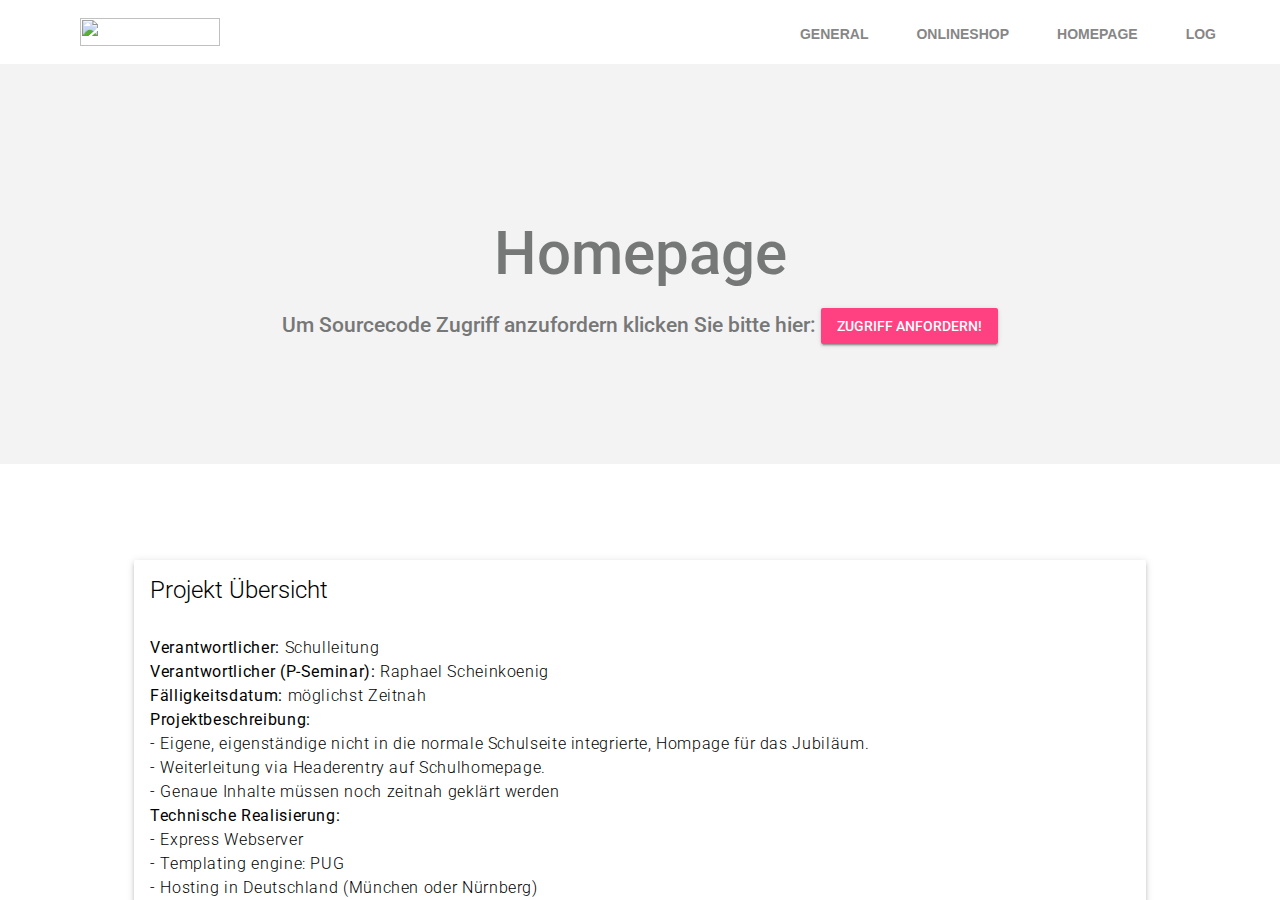
==== commit 568c4ae0: "Litte Fixes" ====
--- a/docs/index.1.html
+++ b/docs/index.1.html
@@ -633,9 +633,9 @@
           <!-- Navigation -->
           <div class="android-navigation-container">
             <nav class="android-navigation mdl-navigation">
-              <a class="mdl-navigation__link mdl-typography--text-uppercase" href="">General</a>
+              <a class="mdl-navigation__link mdl-typography--text-uppercase" href="/index.html">General</a>
               <a class="mdl-navigation__link mdl-typography--text-uppercase" href="">Onlineshop</a>
-              <a class="mdl-navigation__link mdl-typography--text-uppercase" href="">Hompage</a>
+              <a class="mdl-navigation__link mdl-typography--text-uppercase" href="#">Homepage</a>
               <a class="mdl-navigation__link mdl-typography--text-uppercase" href="">Log</a>
             </nav>
           </div>
